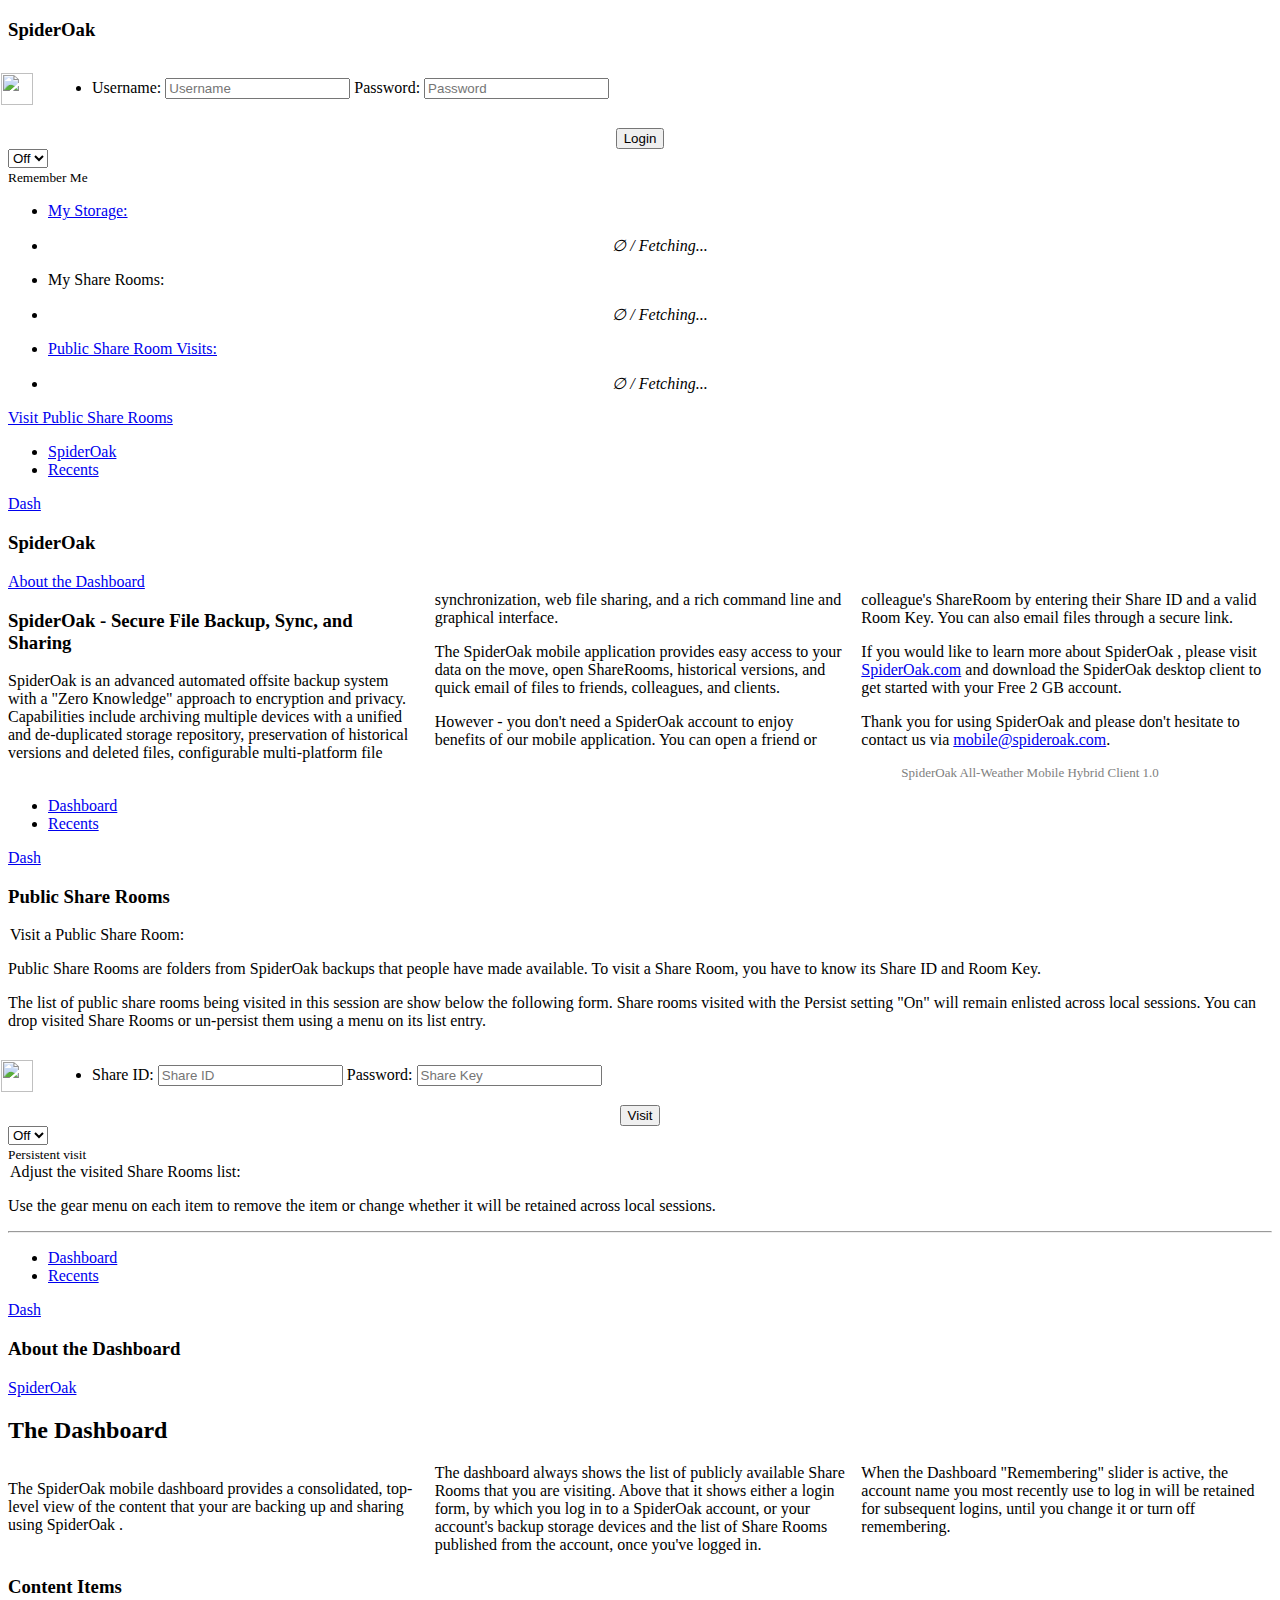
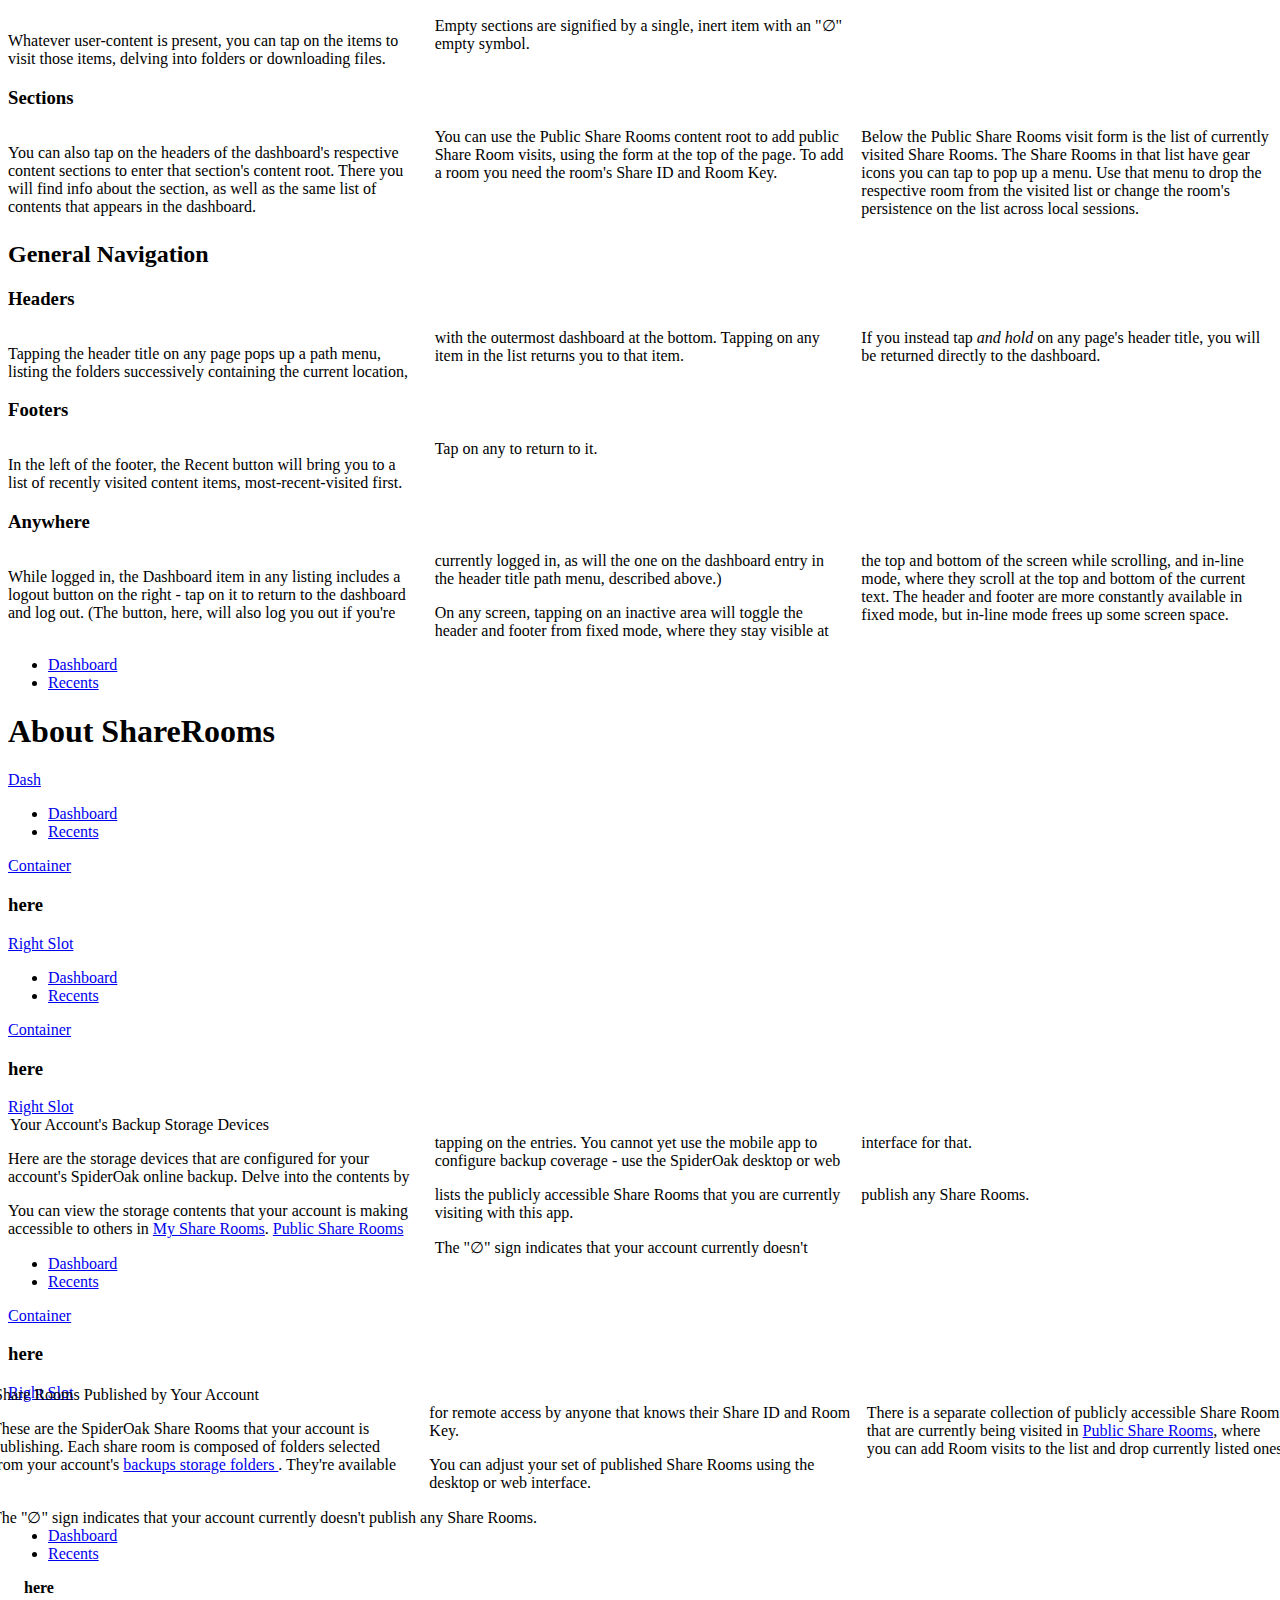
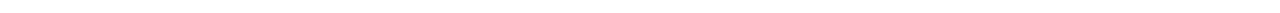
==== index.html @ 6d9c6171 "Migrate much of the screen-dimension scaling provisions to @media conditioned css." ====
<!DOCTYPE html>
<html lang="en">

<head>
  <meta charset="utf-8" />
  <title class="brand-title">SpiderOak</title>
  <!--[if lt IE 9]><script src="js_aux/html5.js"></script><![endif]-->
  <meta name="viewport"
        content="width=device-width, initial-scale=1 user-scalable=yes">
  <meta name="apple-mobile-web-app-capable" content="yes">
  <meta name="apple-mobile-web-app-status-bar-style"
        content="black-translucent">
  <link rel="apple-touch-icon" href="brand-images/brand_logo.png" />
  <link rel="apple-touch-icon-precomposed" href="brand-images/brand_logo.png" />
  <link rel="stylesheet" href="icons.css" />
  <link rel="stylesheet" href="css/themes/tweaks.css" />
  <link rel="stylesheet" href="css/themes/iphone.css" />
  <link rel="stylesheet" href="jquery.mobile-1.2.0_pre/jquery.mobile.structure.css"/>
  <script src="cordova-2.0.0.js"></script>
  <script src="jquery-1.7.2/jquery-1.7.2.js"></script>
  <script src="custom-scripting.js"></script>
  <script>
    if (window.device) {
        // Register function to report when PhoneGap device is ready:
        document.addEventListener("deviceready", onDeviceReady, false); }
    else {
        // ... or just do the report, PhoneGap isn't present:
        onDeviceReady(); }
  </script>
  <script src="js_aux/nibbler.min.js"></script>
  <script src="js_aux/misc.js"></script>
  <script src="jquery.mobile-1.2.0_pre/jquery.mobile.js"></script>
  <script src="brand.js"></script>
  <script src="SpiderOak.js"></script>
</head>

<body onload="so_init_manager.ready('DOM');">

  <div data-role="page" class="multiple-listviews" id="home" data-theme="a">
    <div data-role="header" data-position="fixed" data-theme="f">
      <a href="#logout" data-role="button" class="logout-button"
         data-theme="f" data-icon="delete" data-iconpos="notext"></a>
      <h3 class="header-title" data-theme="f">
        <span class="brand-title"> SpiderOak </span>
      </h3>
      <a alt="About the Dashboard" data-role="button"
         data-transition="slide"
         href="#about-dashboard" data-icon="info" data-iconpos="notext"></a>
    </div>

    <div class="nav-login-storage" data-role="content">
      <div class="login-section">
        <form method="POST" id="root-login-form" class="login-form">
          <table>
            <tr>
              <td> <img src="icons/dashboard.png"
                        class="form-icon">
              </td>
              <td width="100%">
                <ul data-role="listview" data-inset="true">
                  <li data-role="fieldcontain" class="ui-hide-label"
                      data-theme="g">
                    <label for="my_login_username">Username:</label>
                    <input type="text" name="username" id="my_login_username"
                           autocapitalize="off" autocorrect="off"
                           placeholder="Username"
                           value data-theme="a">
                    <label for="my_login_password"> Password:</label>
                    <input type="password" name="password"
                           id="my_login_password"
                           placeholder="Password" data-theme="a">
                  </li>
                </ul>
              </td>
            </tr>
          </table>
          <p class="compact-paragraph"/><!-- XXX -->
            <div class="ui-grid-a">
              <div class="ui-block-a" align="center">
                <input type="submit" data-inline="true" data-theme="b"
                       value="Login" name="Login">
              </div>
              <div class="ui-block-b" align="left">
                <div data-role="controlgroup">
                  <select name="slider" class="remember"
                          id="remember-me" data-role="slider"
                          data-mini="true">
	            <option value="off">Off</option default="true">
	            <option value="on">On</option>
                  </select><br/>
                  <label for="remember-me">
                    <small>
                      Remember Me
                    </small>
                  </label>
                </div>
              </div>
            </div>
        </form>
      </div>
      <div class="content-section">
          <ul data-role="listview" class="my-content-section my-content">
            <li data-theme="f" id="my-storage-leader" data-icon="info">
              <a alt="Storage Details" href="#" data-icon="info"
                 class="compact-vertical">
                My Storage: </a>
            </li>
          </ul>
          <ul data-role="listview" class="storage-list my-content"
              data-theme="c">
            <li align="center">
              <p> <em> &empty; / Fetching... </em> </p>
            </li>
          </ul>
          <ul data-role="listview" class="my-content-section my-content">
            <li id="my-rooms-leader"
                data-theme="f" data-icon="info">
              <a class="compact-vertical" alt="Original share rooms details"
                 data-icon="info">
                My Share Rooms: </a>
            </li>
          </ul>
          <ul data-role="listview" class="my-shares-list my-content"
              data-theme="c">
            <li align="center">
              <p> <em> &empty; / Fetching... </em> </p>
            </li>
          </ul>
          <ul data-role="listview" class="other-content">
            <li id="other-rooms-leader" data-iconpos="left"
                data-theme="f" data-icon="plus"> <!-- XXX Edit, not "+". -->
              <a href="#share-home" class="compact-vertical" alt="Edit"
                 data-iconpos="right">
                Public Share Room Visits:
              </a>
            </li>
          </ul>
          <ul data-role="listview" class="other-shares-list other-content"
              data-theme="c">
            <li align="center">
              <p> <em> &empty; / Fetching... </em> </p>
            </li>
          </ul>
      </div>
      <div id="other-rooms-button" class="other-no-content"
           data-theme="f">
        <a data-role="button" href="#share-home" alt="Edit" data-theme="f"
           data-icon="plus" data-iconpos="right">
          Visit Public Share Rooms
        </a>
      </div>
    </div>
    <div data-role="footer" data-position="fixed" data-theme="a">
      <div data-role="navbar">
        <ul>
          <li>
            <a href="#about-spideroak">
              <span class="brand-label"> SpiderOak </span>
            </a>
          </li>
          <li> <a href="#recents"> Recents </a> </li>
        </ul>
      </div>
    </div>
  </div>

  <div data-role="page" id="about-spideroak" data-theme="c">
    <div data-role="header" data-position="fixed" data-theme="f">
      <a href="#home" data-role="button"
         data-transition="reverse slide"
         data-icon="so-carat-l" data-iconpos="left" data-mini="true"
         alt="Dashboard"> Dash </a>
      <h3 class="header-title" data-theme="f">
        <span class="brand-title"> SpiderOak </span>
      </h3>
      <a alt="About the Dashboard" data-role="button" data-mini="true"
         data-transition="slide"
         href="#about-dashboard" data-icon="so-carat-r" data-iconpos="right">
        About the Dashboard</a>
    </div>
    <div data-role="content">
     <div class="spiel-columns">
      <h3>
        <span class="brand-label"> SpiderOak </span>
        - Secure File Backup, Sync, and Sharing
      </h3>
      <p> <span class="brand-label"> SpiderOak </span> is an advanced
        automated offsite backup system with a "Zero Knowledge" approach to
        encryption and privacy.  Capabilities include archiving multiple
        devices with a unified and de-duplicated storage repository,
        preservation of historical versions and deleted files, configurable
        multi-platform file synchronization, web file sharing, and a rich
        command line and graphical interface. </p>
      <p>The <span class="brand-label"> SpiderOak </span> mobile
        application provides easy access to your data on the move, open
        ShareRooms, historical versions, and quick email of files to
        friends, colleagues, and clients.</p>
      <p>However - you don't need a <span class="brand-label">
        SpiderOak </span> account to enjoy benefits of our mobile
        application. You can open a friend or colleague's ShareRoom by
        entering their Share ID and a valid Room Key. You can also email
        files through a secure link.</p>
      <p>If you would like to learn more about <span class="brand-title">
          SpiderOak </span>, please visit
        <a class="brand-service_home_link"
           target="_blank" href="https://spideroak.com">
          SpiderOak.com</a> and download the SpiderOak desktop client to
        get started with your Free 2 GB account.</p>
      <p>Thank you for using <span class="brand-title"> SpiderOak </span>
        and please don't hesitate to contact us via
        <a class="brand-service_support_link"
           href=mailto:mobile@spideroak.com
           target="_blank">mobile@spideroak.com</a>.
      </p>
      <ul class="subdued">
        <span class="brand-title"> SpiderOak </span>
        All-Weather Mobile Hybrid Client 1.0 </ul>
     </div>
    </div>
    <div data-role="footer" data-position="fixed" data-theme="a">
      <div data-role="navbar">
        <ul>
          <li> <a href="#home"> Dashboard </a> </li>
          <li> <a href="#recents"> Recents </a> </li>
        </ul>
      </div>
    </div>
  </div>

  <div data-role="page" id="share-home">
    <div data-role="header" data-position="fixed" data-theme="f">
      <a href="#home" data-icon="so-carat-l" data-role="button" data-mini="true"
         data-transition="slide" alt="Dashboard">
        Dash</a>
      <h3 class="header-title" data-theme="f"> Public Share Rooms </h3>
    </div>
    <div data-role="content">
      <div class="nav-visit-share">
        <form method="POST" class="login-form">
          <div data-role="collapsible" data-mini="true" data-theme="f"
               data-collapsed-icon="arrow-r" data-expanded-icon="arrow-d">
            <legend> Visit a Public Share Room: </legend>
            <p> Public Share Rooms are folders from
              <span class="brand-label"> SpiderOak </span> backups that
              people have made available.  To visit a Share Room, you have
              to know its Share ID and Room Key. </p>
            <p> The list of public share rooms being visited in this
              session are show below the following form.  Share rooms
              visited with the Persist setting "On" will remain enlisted
              across local sessions.  You can drop visited Share Rooms or
              un-persist them using a menu on its list entry. </p>
          </div>
          <table>
            <tr>
              <td> <img src="icons/room_public.png"
                        class="form-icon">
              </td>
              <td width="100%">
                <ul data-role="listview" data-inset="true">
                  <li data-role="fieldcontain" class="ui-hide-label"
                      data-theme="d">
                    <label for="my_share_id">Share ID:</label>
                    <input type="text" name="shareid" id="my_share_id"
                           autocapitalize="off" autocorrect="off"
                           placeholder="Share ID"
                           value data-theme="a">
                    <label for="my_login_password">Password:</label>
                    <input type="password" name="password"
                           id="my_login_password"
                           placeholder="Share Key">
                  </li>
                </ul>
              </td>
            </tr>
          </table>
          <div class="ui-grid-a" data-theme="a">
            <div class="ui-block-b" align="center">
              <input type="submit" data-inline="true" value="Visit"
                     name="Login" data-theme="b"/>
            </div>
            <div class="ui-block-b" align="left">
                <div data-role="controlgroup">
                  <select name="slider" id="retain-visit" class="remember"
                          data-role="slider"
                          data-mini="true">
	            <option value="off">Off</option default="true">
	            <option value="on">On</option>
                  </select><br/>
                  <label for="retain-visit">
                    <small>
                      Persistent visit
                    </small>
                  </label>
                </div>
            </div>
          </div>
        </form>
      </div>
      <div data-role="collapsible" data-mini="true" class="adjust-spiel"
           data-theme="f"
           data-collapsed-icon="arrow-r" data-expanded-icon="arrow-d">
        <legend> Adjust the visited Share Rooms list: </legend>
        <p> Use the gear menu on each item to remove the item or change
          whether it will be retained across local sessions. </p>
      </div>
      <hr class="page-content"/>
      <ul class="content-items page-content" data-role="listview">
      </ul>
    </div>
    <div data-role="footer" data-position="fixed" data-theme="a">
      <div data-role="navbar">
        <ul>
          <li> <a href="#home"> Dashboard </a> </li>
          <li> <a href="#recents"> Recents </a> </li>
        </ul>
      </div>
    </div>
  </div>

  <div data-role="page" id="about-dashboard" data-theme="c">
    <div data-role="header" data-position="fixed" data-theme="f">
      <a alt="About the Dashboard" data-role="button" data-mini="true"
         data-transition="reverse slide"
         href="#home" data-icon="so-carat-l" data-iconpos="left">
        Dash </a>
      <h3 class="header-title" data-theme="f">
        About the Dashboard </h3>
      <a href="#about-spideroak" data-role="button" data-mini="true"
         data-transition="slide"
         data-icon="so-carat-r" data-iconpos="right"
         alt="About..."><span class="brand-title"> SpiderOak </span> </a>
    </div>
    <div data-role="content">
      <h2> The Dashboard </h2>
      <div class="spiel-columns">
        <p> The <span class="brand-title"> SpiderOak </span> mobile
          dashboard provides a consolidated, top-level view of the content
          that your are backing up and sharing
          using <span class="brand-label"> SpiderOak </span>. </p>

        <p> The dashboard always shows the list of publicly available Share
          Rooms that you are visiting.  Above that it shows either a login
          form, by which you log in to a <span class="brand-label">
          SpiderOak </span> account, or your account's backup storage
          devices and the list of Share Rooms published from the account,
          once you've logged in.
        </p>
        <p> When the Dashboard "Remembering" slider is active, the account
          name you most recently use to log in will be retained for
          subsequent logins, until you change it or turn off
          remembering.</p>
      </div>

      <h3> Content Items </h3>
      <div class="spiel-columns">
        <p> Whatever user-content is present, you can tap on the items to
          visit those items, delving into folders or downloading
          files. Empty sections are signified by a single, inert item
          with an "&empty;" empty symbol.
        </p>
      </div>

      <h3> Sections </h3>
      <div class="spiel-columns">
        <p> You can also tap on the headers of the dashboard's respective
          content sections to enter that section's content root.  There you
          will find info about the section, as well as the same list of
          contents that appears in the dashboard. </p>
        <p> You can use the Public Share Rooms content root to add public
          Share Room visits, using the form at the top of the page. To add
          a room you need the room's Share ID and Room Key. </p>
        <p> Below the Public Share Rooms visit form is the list of
          currently visited Share Rooms.  The Share Rooms in that list have
          gear icons you can tap to pop up a menu. Use that menu to drop
          the respective room from the visited list or change the room's
          persistence on the list across local sessions. </p>
      </div>

      <h2> General Navigation </h2>

      <h3> Headers </h3>
      <div class="spiel-columns">
        <p> Tapping the header title on any page pops up a path menu,
          listing the folders successively containing the current
          location, with the outermost dashboard at the bottom.  Tapping
          on any item in the list returns you to that item. </p>
        <p> If you instead tap <em> and hold </em> on any page's header
          title, you will be returned directly to the dashboard. </p>
      </div>

      <h3> Footers </h3>
      <div class="spiel-columns">
        <p> In the left of the footer, the Recent button will bring you
          to a list of recently visited content items,
          most-recent-visited first.  Tap on any to return to it. </p>
      </div>

      <h3> Anywhere </h3>
      <div class="spiel-columns">
        <p> While logged in, the Dashboard item in any listing includes
          a <a href="#logout" alt="Logout now" data-mini="true"
               data-inline="true" data-role="button" data-icon="delete"
               data-iconpos="notext"> </a> logout button on the right - tap
          on it to return to the dashboard and log out.  (The button, here,
          will also log you out if you're currently logged in, as will the
          one on the dashboard entry in the header title path menu, described
          above.) </p>
        <p> On any screen, tapping on an inactive area will toggle the
          header and footer from fixed mode, where they stay visible at the
          top and bottom of the screen while scrolling, and in-line mode,
          where they scroll at the top and bottom of the current text. The
          header and footer are more constantly available in fixed mode,
          but in-line mode frees up some screen space. </p>
      </div>
    </div>
    <div data-role="footer" data-position="fixed" data-theme="a">
      <div data-role="navbar">
        <ul>
          <li> <a href="#home"> Dashboard </a> </li>
          <li> <a href="#recents"> Recents </a> </li>
        </ul>
      </div>
    </div>
  </div>

  <div data-role="page" id="share_about" data-theme="c">
    <div data-role="header" data-position="fixed">
    </div>
    <div data-role="content">
      <h1 class="header-title"> About ShareRooms </h1>
      <!-- XXX Get a spiel about Share Rooms -->
      <p></p>
      <a href="#share_home" data-inline="true" data-role="button">Dash</a>
    </div>
    <div data-role="footer" data-position="fixed" data-theme="a">
      <div data-role="navbar">
        <ul>
          <li> <a href="#home"> Dashboard </a> </li>
          <li> <a href="#recents"> Recents </a> </li>
        </ul>
      </div>
    </div>
  </div>

  <div data-role="page" id="content-page-template" data-theme="b">
    <div data-role="header" data-position="fixed" data-theme="f">
      <a href="#" class="header-left-slot"
         data-transition="reverse slide"
         data-icon="so-carat-l" data-role="button">
        Container</a>
      <h3 class="header-title" data-theme="f"> here </h3>
      <a href="#" class="header-right-slot" data-mini="true"
         data-transition="slide"
         data-icon="info" data-iconpos="notext">Right Slot
      </a>
    </div>
    <div data-role="content" data-theme="c">
      <ul class="content-items" data-role="listview"></ul>
    </div>
    <div data-role="footer" data-position="fixed" data-theme="a">
      <div data-role="navbar">
        <ul>
          <li> <a href="#home"> Dashboard </a> </li>
          <li> <a href="#recents"> Recents </a> </li>
        </ul>
      </div>
    </div>
  </div>

  <div data-role="page" id="storage-home" data-theme="b">
    <div data-role="header" data-position="fixed" data-theme="f">
      <a href="#" class="header-left-slot"
         data-transition="reverse slide"
         data-icon="so-carat-l" data-role="button">
        Container</a>
      <h3 class="header-title" data-theme="f"> here </h3>
      <a href="#" class="header-right-slot" data-mini="true"
         data-transition="slide"
         data-icon="info" data-iconpos="notext">Right Slot
      </a>
    </div>
    <div data-role="content" data-theme="c">
      <div data-role="collapsible" data-mini="true" data-theme="f"
           data-collapsed="false"
           data-collapsed-icon="arrow-r" data-expanded-icon="arrow-d">
        <legend> Your Account's Backup Storage Devices </legend>
        <div class="spiel-columns">
          <p> Here are the storage devices that are configured for your
            account's <span class="brand-label"> SpiderOak </span> online
            backup.  Delve into the contents by tapping on the entries.  You
            cannot yet use the mobile app to configure backup coverage - use
            the <span class="brand-label"> SpiderOak </span> desktop or web
            interface for that. </p>
        </div>
        <div class="spiel-columns">
          <p>You can view the storage contents that your account is making
            accessible to others in
            <a href="#" class="original_shares_root_url"> My Share Rooms</a>.
            <a href="#" class="public_shares_root_url"> Public Share
              Rooms</a> lists the publicly accessible Share Rooms
            that you are currently visiting with this app.</p>
          <p class="emptiness-message spiel-columns">The "&empty;" sign indicates
            that your account currently doesn't publish any Share
            Rooms.</p>
        </div>
      </div>
      <p/>
      <ul class="content-items" data-role="listview"></ul>
    </div>
    <div data-role="footer" data-position="fixed" data-theme="a">
      <div data-role="navbar">
        <ul>
          <li> <a href="#home"> Dashboard </a> </li>
          <li> <a href="#recents"> Recents </a> </li>
        </ul>
      </div>
    </div>
  </div>
  <div data-role="page" id="original-home" data-theme="b">
    <div data-role="header" data-position="fixed" data-theme="f">
      <a href="#" class="header-left-slot"
         data-transition="reverse slide"
         data-icon="so-carat-l" data-role="button">
        Container</a>
      <h3 class="header-title" data-theme="f"> here </h3>
      <a href="#" class="header-right-slot" data-mini="true"
         data-transition="slide"
         data-icon="info" data-iconpos="notext">Right Slot
      </a>
    </div>
    <div data-role="content" data-theme="c">
      <div class="spiel" data-role="collapsible" data-mini="true" data-theme="f"
           data-inset="true"
           data-collapsed="false"
           data-collapsed-icon="arrow-r" data-expanded-icon="arrow-d">
        <legend> Share Rooms Published by Your Account </legend>
        <div class="spiel-columns">
          <p> These are the <span class="brand-label"> SpiderOak </span>
            Share Rooms that your account is publishing. Each share room is
            composed of folders selected from your account's
            <a href="#" class="storage_root_url"> backups storage
              folders </a>.  They're available for remote access by anyone that
            knows their Share ID and Room Key. </p>
          <p> You can adjust your set of published Share Rooms using the
            desktop or web interface. </p>
          <p> There is a separate collection of publicly accessible Share
            Rooms that are currently being visited in
            <a href="#" class="public_shares_root_url"> Public Share
              Rooms</a>, where you can add Room visits to the list and drop
            currently listed ones.</p>
        </div>
        <div>
          <p class="emptiness-message">The "&empty;" sign indicates that your
            account currently doesn't publish any Share Rooms.</p>
        </div>
      </div>
      <p/>
      <ul class="content-items" data-role="listview"></ul>
    </div>
    <div data-role="footer" data-position="fixed" data-theme="a">
      <div data-role="navbar">
        <ul>
          <li> <a href="#home"> Dashboard </a> </li>
          <li> <a href="#recents"> Recents </a> </li>
        </ul>
      </div>
    </div>
  </div>

  <div data-role="page" id="menu-templates">
    <div data-role="popup" class="ui-popup" id="titled-choice-popup"
         data-corners="true" data-theme="d" data-overlay-theme="b">
      <a class="ui-btn-left close-button" data-role="button" alt="Close"
         data-theme="f"
         href="#" data-icon="back" title="Close" data-rel="back"
         data-iconpos="notext" data-mini="true"> </a>
      <div data-role="navbar" data-theme="d" width="100%">
        <h4 class="title my-popup-title"> here </h4>
      </div>
      <ul data-role="listview" data-inset="false">
      </ul>
    </div>
    <div data-role="popup" class="ui-popup" id="depth-path-popup"
         data-transition="slidedown"
         data-corners="true" data-theme="c" data-overlay-theme="b">
      <a class="ui-btn-left close-button" data-role="button" alt="Close"
         href="#" data-icon="back" title="Close" data-rel="back"
         data-iconpos="notext" data-mini="true" data-theme="f"> </a>
      <ul data-role="listview" data-inset="true">
      </ul>
    </div>
  </div>
</body>

</body>
</html>
---- css/themes/tweaks.css ----
#depth-path-popup {
 min-width: 300px;
}

.header-title > .ui-btn {
  margin: 0;
}
.ui-header > .ui-btn {
  margin-top: .1em !important;
}
.header-title .ui-btn-inner {
  border-color: transparent;
}
.header-title .ui-shadow {
  -moz-box-shadow: none !important;
  -webkit-box-shadow: none !important;
  box-shadow: none !important;
}
.ui-header .ui-btn-icon-left .ui-btn-inner,
.ui-header .ui-btn-icon-right .ui-btn-inner {
  padding-left: 20px !important;
}
.ui-header .ui-btn-left, .ui-header .ui-btn-right,
.ui-header .ui-btn-icon-notext {
  position: absolute;
  top: 8px !important;
}
/* */

@media (min-width: 401px) {
  .header-title-text {
    font-size: medium;
  }
}
@media (max-width: 400px) {
  .header-title-text {
    font-size: small;
  }
}
@media (min-height: 600px) {
  [data-role="footer"] .ui-btn {
    height: 58px;
  }
  [data-role="footer"] .ui-navbar li .ui-btn-icon-top .ui-btn-inner {
    padding-top: 40px;
  }
  .header-title .ui-btn-icon-right .ui-icon {
    margin-right: 5px !important;
    margin-left: 5px !important;
    padding-left: 2px !important;
  }
  .ui-header .ui-btn-icon-left .ui-icon {
    left: 2px !important;
  }
}
@media (max-height: 600px) {
  [data-role="footer"] .ui-btn {
    height: 2em; }
  [data-role="footer"] .ui-navbar li .ui-btn-icon-top .ui-btn-inner {
    padding-top: .6em; }
  [data-role="footer"] .ui-icon {
    display: none !important; }
}

[data-role=footer] .ui-icon {
  width: 36px !important;
  height: 36px !important;
  margin-left: -18px !important; }
.form-icon {
  width: 2em;
  height: 2em;
  vertical-align: top;
  margin-right: 15px;
  margin-left: -10px
}

.header-title .so-image-icon {
  margin-right: 3px;
  margin-left: -5px;
  vertical-align: top;
}
.so-image-icon {
  width: 16px;
  height: 16px;
  vertical-align: middle;
}
.ui-li-icon {
  margin-left: 10px;
}

.message-subject {
  font-style: italic;
}

.status-message {
  margin-bottom: -1em !important;
  font-weight: lighter !important;
/*  text-align: center !important; */
}
.error-status-message {
  color: firebrick !important;
}
.result-status-message {
  color: darkgreen !important;
}

[data-role="content"] > .spiel {
  margin-top: -1em !important;
}
[data-role="collapsible"].spiel {
  margin-top: -1em !important;
  margin-bottom: -1em !important;
  margin-right: -1em !important;
  margin-left: -1em !important;
}
.spiel-columns {
  column-width: 20em;
  -webkit-column-width: 20em;
  -moz-column-width: 20em;
}

.crushed-vertical {
  padding-top: 3px !important;
  padding-bottom: 3px !important;
}
.compact-vertical {
  padding-top: 6px !important;
  padding-bottom: 6px !important;
}

.my-popup-title {
  margin: 8px 1em 8px 1em !important;
}

.ui-popup-container {
  /* So popups aren't unnecessarily big */
  width: auto !important;
  min-height: 1em !important;
}

.subdued {
  color: gray;
  font-size: small;
}

.multiple-listviews .ui-content .ui-listview {
  /* Independently derived workaround for multiple-listviews spacing problem:
     https://github.com/jquery/jquery-mobile/issues/1204 */
  margin: -1px -15px -1px -15px !important;
}
/* I couldn't get .multiple-listviews right on the items, so I use this to
   compensate in the login form.  Argh. */
.compact-paragraph {
  margin: 10px; }

.empty-sign {
  color: gray !important;
}
---- css/themes/iphone.css ----
/*
* jQuery Mobile Framework 1.1.0
* http://jquerymobile.com
*
* Copyright 2011 (c) jQuery Project
* Dual licensed under the MIT or GPL Version 2 licenses.
* http://jquery.org/license
*
*/
/* Swatches */

/* A
-----------------------------------------------------------------------------------------------------------*/

.ui-bar-a {
	border: 1px solid #ffffff /*{a-bar-border}*/;
	background: #ffffff /*{a-bar-background-color}*/;
	color: #000000 /*{a-bar-color}*/;
	font-weight: bold;
	text-shadow: 0 /*{a-bar-shadow-x}*/ -1px /*{a-bar-shadow-y}*/ 1px /*{a-bar-shadow-radius}*/ #eeeeee /*{a-bar-shadow-color}*/;
	background-image: -webkit-gradient(linear, left top, left bottom, from( #FFFFFF /*{a-bar-background-start}*/), to( #ffffff /*{a-bar-background-end}*/)); /* Saf4+, Chrome */
	background-image: -webkit-linear-gradient( #FFFFFF /*{a-bar-background-start}*/, #ffffff /*{a-bar-background-end}*/); /* Chrome 10+, Saf5.1+ */
	background-image:    -moz-linear-gradient( #FFFFFF /*{a-bar-background-start}*/, #ffffff /*{a-bar-background-end}*/); /* FF3.6 */
	background-image:     -ms-linear-gradient( #FFFFFF /*{a-bar-background-start}*/, #ffffff /*{a-bar-background-end}*/); /* IE10 */
	background-image:      -o-linear-gradient( #FFFFFF /*{a-bar-background-start}*/, #ffffff /*{a-bar-background-end}*/); /* Opera 11.10+ */
	background-image:         linear-gradient( #FFFFFF /*{a-bar-background-start}*/, #ffffff /*{a-bar-background-end}*/);
}

.ui-bar-a .ui-link-inherit {
	color: #000000 /*{a-bar-color}*/;
}
.ui-bar-a .ui-link {
	color: #7cc4e7 /*{a-bar-link-color}*/;
	font-weight: bold;
}

.ui-bar-a .ui-link:hover {
	color: #2489CE /*{a-bar-link-hover}*/;
}

.ui-bar-a .ui-link:active {
	color: #2489CE /*{a-bar-link-active}*/;
}

.ui-bar-a .ui-link:visited {
    color: #2489CE /*{a-bar-link-visited}*/;
}

.ui-bar-a,
.ui-bar-a input,
.ui-bar-a select,
.ui-bar-a textarea,
.ui-bar-a button {
	 font-family: Helvetica, Arial, sans-serif /*{global-font-family}*/;
}
.ui-body-a,
.ui-overlay-a {
	border: 1px solid #8c8c8c /*{a-body-border}*/;
	color: #000000 /*{a-body-color}*/;
	text-shadow: 0 /*{a-body-shadow-x}*/ 1px /*{a-body-shadow-y}*/ 1px /*{a-body-shadow-radius}*/ #eeeeee /*{a-body-shadow-color}*/;
	background: #ffffff /*{a-body-background-color}*/;
	background-image: -webkit-gradient(linear, left top, left bottom, from( #FFFFFF /*{a-body-background-start}*/), to( #ffffff /*{a-body-background-end}*/)); /* Saf4+, Chrome */
	background-image: -webkit-linear-gradient( #FFFFFF /*{a-body-background-start}*/, #ffffff /*{a-body-background-end}*/); /* Chrome 10+, Saf5.1+ */
	background-image:    -moz-linear-gradient( #FFFFFF /*{a-body-background-start}*/, #ffffff /*{a-body-background-end}*/); /* FF3.6 */
	background-image:     -ms-linear-gradient( #FFFFFF /*{a-body-background-start}*/, #ffffff /*{a-body-background-end}*/); /* IE10 */
	background-image:      -o-linear-gradient( #FFFFFF /*{a-body-background-start}*/, #ffffff /*{a-body-background-end}*/); /* Opera 11.10+ */
	background-image:         linear-gradient( #FFFFFF /*{a-body-background-start}*/, #ffffff /*{a-body-background-end}*/);
}
.ui-overlay-a {
	background-image: none;
	border-width: 0;
}
.ui-body-a,
.ui-body-a input,
.ui-body-a select,
.ui-body-a textarea,
.ui-body-a button {
	 font-family: Helvetica, Arial, sans-serif /*{global-font-family}*/;
}

.ui-body-a .ui-link-inherit {
	color: #000000 /*{a-body-color}*/;
}

.ui-body-a .ui-link {
	color: #2489CE /*{a-body-link-color}*/;
	font-weight: bold;
}

.ui-body-a .ui-link:hover {
	color: #2489CE /*{a-body-link-hover}*/;
}

.ui-body-a .ui-link:active {
	color: #2489CE /*{a-body-link-active}*/;
}

.ui-body-a .ui-link:visited {
    color: #2489CE /*{a-body-link-visited}*/;
}

.ui-btn-up-a {
	border: 1px solid #555 /*{a-bup-border}*/;
	background: #333 /*{a-bup-background-color}*/;
	font-weight: bold;
	color: #fff /*{a-bup-color}*/;
	text-shadow: 0 /*{a-bup-shadow-x}*/ 1px /*{a-bup-shadow-y}*/ 1px /*{a-bup-shadow-radius}*/ #111 /*{a-bup-shadow-color}*/;
	background-image: -webkit-gradient(linear, left top, left bottom, from( #444444 /*{a-bup-background-start}*/), to( #2d2d2d /*{a-bup-background-end}*/)); /* Saf4+, Chrome */
	background-image: -webkit-linear-gradient( #444444 /*{a-bup-background-start}*/, #2d2d2d /*{a-bup-background-end}*/); /* Chrome 10+, Saf5.1+ */
	background-image:    -moz-linear-gradient( #444444 /*{a-bup-background-start}*/, #2d2d2d /*{a-bup-background-end}*/); /* FF3.6 */
	background-image:     -ms-linear-gradient( #444444 /*{a-bup-background-start}*/, #2d2d2d /*{a-bup-background-end}*/); /* IE10 */
	background-image:      -o-linear-gradient( #444444 /*{a-bup-background-start}*/, #2d2d2d /*{a-bup-background-end}*/); /* Opera 11.10+ */
	background-image:         linear-gradient( #444444 /*{a-bup-background-start}*/, #2d2d2d /*{a-bup-background-end}*/);
}
.ui-btn-up-a a.ui-link-inherit {
	color: #fff /*{a-bup-color}*/;
}

.ui-btn-hover-a {
	border: 1px solid #000 /*{a-bhover-border}*/;
	background: #444444 /*{a-bhover-background-color}*/;
	font-weight: bold;
	color: #fff /*{a-bhover-color}*/;
	text-shadow: 0 /*{a-bhover-shadow-x}*/ 1px /*{a-bhover-shadow-y}*/ 1px /*{a-bhover-shadow-radius}*/ #111 /*{a-bhover-shadow-color}*/;
	background-image: -webkit-gradient(linear, left top, left bottom, from( #555555 /*{a-bhover-background-start}*/), to( #383838 /*{a-bhover-background-end}*/)); /* Saf4+, Chrome */
	background-image: -webkit-linear-gradient( #555555 /*{a-bhover-background-start}*/, #383838 /*{a-bhover-background-end}*/); /* Chrome 10+, Saf5.1+ */
	background-image:    -moz-linear-gradient( #555555 /*{a-bhover-background-start}*/, #383838 /*{a-bhover-background-end}*/); /* FF3.6 */
	background-image:     -ms-linear-gradient( #555555 /*{a-bhover-background-start}*/, #383838 /*{a-bhover-background-end}*/); /* IE10 */
	background-image:      -o-linear-gradient( #555555 /*{a-bhover-background-start}*/, #383838 /*{a-bhover-background-end}*/); /* Opera 11.10+ */
	background-image:         linear-gradient( #555555 /*{a-bhover-background-start}*/, #383838 /*{a-bhover-background-end}*/);
}
.ui-btn-hover-a a.ui-link-inherit {
	color: #fff /*{a-bhover-color}*/;
}
.ui-btn-down-a {
	border: 1px solid #000 /*{a-bdown-border}*/;
	background: #222 /*{a-bdown-background-color}*/;
	font-weight: bold;
	color: #fff /*{a-bdown-color}*/;
	text-shadow: 0 /*{a-bdown-shadow-x}*/ 1px /*{a-bdown-shadow-y}*/ 1px /*{a-bdown-shadow-radius}*/ #111 /*{a-bdown-shadow-color}*/;
	background-image: -webkit-gradient(linear, left top, left bottom, from( #202020 /*{a-bdown-background-start}*/), to( #2c2c2c /*{a-bdown-background-end}*/)); /* Saf4+, Chrome */
	background-image: -webkit-linear-gradient( #202020 /*{a-bdown-background-start}*/, #2c2c2c /*{a-bdown-background-end}*/); /* Chrome 10+, Saf5.1+ */
	background-image:    -moz-linear-gradient( #202020 /*{a-bdown-background-start}*/, #2c2c2c /*{a-bdown-background-end}*/); /* FF3.6 */
	background-image:     -ms-linear-gradient( #202020 /*{a-bdown-background-start}*/, #2c2c2c /*{a-bdown-background-end}*/); /* IE10 */
	background-image:      -o-linear-gradient( #202020 /*{a-bdown-background-start}*/, #2c2c2c /*{a-bdown-background-end}*/); /* Opera 11.10+ */
	background-image:         linear-gradient( #202020 /*{a-bdown-background-start}*/, #2c2c2c /*{a-bdown-background-end}*/);
}
.ui-btn-down-a a.ui-link-inherit {
	color: #fff /*{a-bdown-color}*/;
}
.ui-btn-up-a,
.ui-btn-hover-a,
.ui-btn-down-a {
	 font-family: Helvetica, Arial, sans-serif /*{global-font-family}*/;
	text-decoration: none;
}

/* B
-----------------------------------------------------------------------------------------------------------*/

.ui-bar-b {
	border: 1px solid #456f9a /*{b-bar-border}*/;
	background: #5e87b0 /*{b-bar-background-color}*/;
	color: #fff /*{b-bar-color}*/;
	font-weight: bold;
	text-shadow: 0 /*{b-bar-shadow-x}*/ 1px /*{b-bar-shadow-y}*/ 1px /*{b-bar-shadow-radius}*/ #3e6790 /*{b-bar-shadow-color}*/;
	background-image: -webkit-gradient(linear, left top, left bottom, from( #6facd5 /*{b-bar-background-start}*/), to( #497bae /*{b-bar-background-end}*/)); /* Saf4+, Chrome */
	background-image: -webkit-linear-gradient( #6facd5 /*{b-bar-background-start}*/, #497bae /*{b-bar-background-end}*/); /* Chrome 10+, Saf5.1+ */
	background-image:    -moz-linear-gradient( #6facd5 /*{b-bar-background-start}*/, #497bae /*{b-bar-background-end}*/); /* FF3.6 */
	background-image:     -ms-linear-gradient( #6facd5 /*{b-bar-background-start}*/, #497bae /*{b-bar-background-end}*/); /* IE10 */
	background-image:      -o-linear-gradient( #6facd5 /*{b-bar-background-start}*/, #497bae /*{b-bar-background-end}*/); /* Opera 11.10+ */
	background-image:         linear-gradient( #6facd5 /*{b-bar-background-start}*/, #497bae /*{b-bar-background-end}*/);
}

.ui-bar-b .ui-link-inherit {
	color: #fff /*{b-bar-color}*/;
}
.ui-bar-b .ui-link {
	color: #ddf0f8 /*{b-bar-link-color}*/;
	font-weight: bold;
}

.ui-bar-b .ui-link:hover {
	color: #ddf0f8 /*{b-bar-link-hover}*/;
}

.ui-bar-b .ui-link:active {
	color: #ddf0f8 /*{b-bar-link-active}*/;
}

.ui-bar-b .ui-link:visited {
    color: #ddf0f8 /*{b-bar-link-visited}*/;
}

.ui-bar-b,
.ui-bar-b input,
.ui-bar-b select,
.ui-bar-b textarea,
.ui-bar-b button {
	 font-family: Helvetica, Arial, sans-serif /*{global-font-family}*/;
}
.ui-body-b,
.ui-overlay-b {
	border: 1px solid #999 /*{b-body-border}*/;
	color: #333333 /*{b-body-color}*/;
	text-shadow: 0 /*{b-body-shadow-x}*/ 1px /*{b-body-shadow-y}*/ 0 /*{b-body-shadow-radius}*/ #fff /*{b-body-shadow-color}*/;
	background: #f3f3f3 /*{b-body-background-color}*/;
	background-image: -webkit-gradient(linear, left top, left bottom, from( #ddd /*{b-body-background-start}*/), to( #ccc /*{b-body-background-end}*/)); /* Saf4+, Chrome */
	background-image: -webkit-linear-gradient( #ddd /*{b-body-background-start}*/, #ccc /*{b-body-background-end}*/); /* Chrome 10+, Saf5.1+ */
	background-image:    -moz-linear-gradient( #ddd /*{b-body-background-start}*/, #ccc /*{b-body-background-end}*/); /* FF3.6 */
	background-image:     -ms-linear-gradient( #ddd /*{b-body-background-start}*/, #ccc /*{b-body-background-end}*/); /* IE10 */
	background-image:      -o-linear-gradient( #ddd /*{b-body-background-start}*/, #ccc /*{b-body-background-end}*/); /* Opera 11.10+ */
	background-image:         linear-gradient( #ddd /*{b-body-background-start}*/, #ccc /*{b-body-background-end}*/);
}
.ui-overlay-b {
	background-image: none;
	border-width: 0;
}
.ui-body-b,
.ui-body-b input,
.ui-body-b select,
.ui-body-b textarea,
.ui-body-b button {
	 font-family: Helvetica, Arial, sans-serif /*{global-font-family}*/;
}

.ui-body-b .ui-link-inherit {
	color: #333333 /*{b-body-color}*/;
}

.ui-body-b .ui-link {
	color: #2489CE /*{b-body-link-color}*/;
	font-weight: bold;
}

.ui-body-b .ui-link:hover {
	color: #2489CE /*{b-body-link-hover}*/;
}

.ui-body-b .ui-link:active {
	color: #2489CE /*{b-body-link-active}*/;
}

.ui-body-b .ui-link:visited {
    color: #2489CE /*{b-body-link-visited}*/;
}

.ui-btn-up-b {
	border: 1px solid #044062 /*{b-bup-border}*/;
	background: #396b9e /*{b-bup-background-color}*/;
	font-weight: bold;
	color: #fff /*{b-bup-color}*/;
	text-shadow: 0 /*{b-bup-shadow-x}*/ 1px /*{b-bup-shadow-y}*/ 1px /*{b-bup-shadow-radius}*/ #194b7e /*{b-bup-shadow-color}*/;
	background-image: -webkit-gradient(linear, left top, left bottom, from( #5f9cc5 /*{b-bup-background-start}*/), to( #396b9e /*{b-bup-background-end}*/)); /* Saf4+, Chrome */
	background-image: -webkit-linear-gradient( #5f9cc5 /*{b-bup-background-start}*/, #396b9e /*{b-bup-background-end}*/); /* Chrome 10+, Saf5.1+ */
	background-image:    -moz-linear-gradient( #5f9cc5 /*{b-bup-background-start}*/, #396b9e /*{b-bup-background-end}*/); /* FF3.6 */
	background-image:     -ms-linear-gradient( #5f9cc5 /*{b-bup-background-start}*/, #396b9e /*{b-bup-background-end}*/); /* IE10 */
	background-image:      -o-linear-gradient( #5f9cc5 /*{b-bup-background-start}*/, #396b9e /*{b-bup-background-end}*/); /* Opera 11.10+ */
	background-image:         linear-gradient( #5f9cc5 /*{b-bup-background-start}*/, #396b9e /*{b-bup-background-end}*/);
}
.ui-btn-up-b a.ui-link-inherit {
	color: #fff /*{b-bup-color}*/;
}

.ui-btn-hover-b {
	border: 1px solid #00415e /*{b-bhover-border}*/;
	background: #4b88b6 /*{b-bhover-background-color}*/;
	font-weight: bold;
	color: #fff /*{b-bhover-color}*/;
	text-shadow: 0 /*{b-bhover-shadow-x}*/ 1px /*{b-bhover-shadow-y}*/ 1px /*{b-bhover-shadow-radius}*/ #194b7e /*{b-bhover-shadow-color}*/;
	background-image: -webkit-gradient(linear, left top, left bottom, from( #6facd5 /*{b-bhover-background-start}*/), to( #4272a4 /*{b-bhover-background-end}*/)); /* Saf4+, Chrome */
	background-image: -webkit-linear-gradient( #6facd5 /*{b-bhover-background-start}*/, #4272a4 /*{b-bhover-background-end}*/); /* Chrome 10+, Saf5.1+ */
	background-image:    -moz-linear-gradient( #6facd5 /*{b-bhover-background-start}*/, #4272a4 /*{b-bhover-background-end}*/); /* FF3.6 */
	background-image:     -ms-linear-gradient( #6facd5 /*{b-bhover-background-start}*/, #4272a4 /*{b-bhover-background-end}*/); /* IE10 */
	background-image:      -o-linear-gradient( #6facd5 /*{b-bhover-background-start}*/, #4272a4 /*{b-bhover-background-end}*/); /* Opera 11.10+ */
	background-image:         linear-gradient( #6facd5 /*{b-bhover-background-start}*/, #4272a4 /*{b-bhover-background-end}*/);
}
.ui-btn-hover-b a.ui-link-inherit {
	color: #fff /*{b-bhover-color}*/;
}
.ui-btn-down-b {
	border: 1px solid #225377 /*{b-bdown-border}*/;
	background: #4e89c5 /*{b-bdown-background-color}*/;
	font-weight: bold;
	color: #fff /*{b-bdown-color}*/;
	text-shadow: 0 /*{b-bdown-shadow-x}*/ 1px /*{b-bdown-shadow-y}*/ 1px /*{b-bdown-shadow-radius}*/ #194b7e /*{b-bdown-shadow-color}*/;
	background-image: -webkit-gradient(linear, left top, left bottom, from( #295b8e /*{b-bdown-background-start}*/), to( #3e79b5 /*{b-bdown-background-end}*/)); /* Saf4+, Chrome */
	background-image: -webkit-linear-gradient( #295b8e /*{b-bdown-background-start}*/, #3e79b5 /*{b-bdown-background-end}*/); /* Chrome 10+, Saf5.1+ */
	background-image:    -moz-linear-gradient( #295b8e /*{b-bdown-background-start}*/, #3e79b5 /*{b-bdown-background-end}*/); /* FF3.6 */
	background-image:     -ms-linear-gradient( #295b8e /*{b-bdown-background-start}*/, #3e79b5 /*{b-bdown-background-end}*/); /* IE10 */
	background-image:      -o-linear-gradient( #295b8e /*{b-bdown-background-start}*/, #3e79b5 /*{b-bdown-background-end}*/); /* Opera 11.10+ */
	background-image:         linear-gradient( #295b8e /*{b-bdown-background-start}*/, #3e79b5 /*{b-bdown-background-end}*/);
}
.ui-btn-down-b a.ui-link-inherit {
	color: #fff /*{b-bdown-color}*/;
}
.ui-btn-up-b,
.ui-btn-hover-b,
.ui-btn-down-b {
	 font-family: Helvetica, Arial, sans-serif /*{global-font-family}*/;
	text-decoration: none;
}



/* C
-----------------------------------------------------------------------------------------------------------*/

.ui-bar-c {
	border: 1px solid #B3B3B3 /*{c-bar-border}*/;
	background: #eeeeee /*{c-bar-background-color}*/;
	color: #3E3E3E /*{c-bar-color}*/;
	font-weight: bold;
	text-shadow: 0 /*{c-bar-shadow-x}*/ 1px /*{c-bar-shadow-y}*/ 1px /*{c-bar-shadow-radius}*/ #fff /*{c-bar-shadow-color}*/;
	background-image: -webkit-gradient(linear, left top, left bottom, from( #f0f0f0 /*{c-bar-background-start}*/), to( #ddd /*{c-bar-background-end}*/)); /* Saf4+, Chrome */
	background-image: -webkit-linear-gradient( #f0f0f0 /*{c-bar-background-start}*/, #ddd /*{c-bar-background-end}*/); /* Chrome 10+, Saf5.1+ */
	background-image:    -moz-linear-gradient( #f0f0f0 /*{c-bar-background-start}*/, #ddd /*{c-bar-background-end}*/); /* FF3.6 */
	background-image:     -ms-linear-gradient( #f0f0f0 /*{c-bar-background-start}*/, #ddd /*{c-bar-background-end}*/); /* IE10 */
	background-image:      -o-linear-gradient( #f0f0f0 /*{c-bar-background-start}*/, #ddd /*{c-bar-background-end}*/); /* Opera 11.10+ */
	background-image:         linear-gradient( #f0f0f0 /*{c-bar-background-start}*/, #ddd /*{c-bar-background-end}*/);
}

.ui-bar-c .ui-link-inherit {
	color: #3E3E3E /*{c-bar-color}*/;
}
.ui-bar-c .ui-link {
	color: #7cc4e7 /*{c-bar-link-color}*/;
	font-weight: bold;
}

.ui-bar-c .ui-link:hover {
	color: #2489CE /*{c-bar-link-hover}*/;
}

.ui-bar-c .ui-link:active {
	color: #2489CE /*{c-bar-link-active}*/;
}

.ui-bar-c .ui-link:visited {
    color: #2489CE /*{c-bar-link-visited}*/;
}

.ui-bar-c,
.ui-bar-c input,
.ui-bar-c select,
.ui-bar-c textarea,
.ui-bar-c button {
	 font-family: Helvetica, Arial, sans-serif /*{global-font-family}*/;
}
.ui-body-c,
.ui-overlay-c {
	border: 1px solid #aaa /*{c-body-border}*/;
	color: #333333 /*{c-body-color}*/;
	text-shadow: 0 /*{c-body-shadow-x}*/ 1px /*{c-body-shadow-y}*/ 0 /*{c-body-shadow-radius}*/ #fff /*{c-body-shadow-color}*/;
	background: #f9f9f9 /*{c-body-background-color}*/;
	background-image: -webkit-gradient(linear, left top, left bottom, from( #f9f9f9 /*{c-body-background-start}*/), to( #eeeeee /*{c-body-background-end}*/)); /* Saf4+, Chrome */
	background-image: -webkit-linear-gradient( #f9f9f9 /*{c-body-background-start}*/, #eeeeee /*{c-body-background-end}*/); /* Chrome 10+, Saf5.1+ */
	background-image:    -moz-linear-gradient( #f9f9f9 /*{c-body-background-start}*/, #eeeeee /*{c-body-background-end}*/); /* FF3.6 */
	background-image:     -ms-linear-gradient( #f9f9f9 /*{c-body-background-start}*/, #eeeeee /*{c-body-background-end}*/); /* IE10 */
	background-image:      -o-linear-gradient( #f9f9f9 /*{c-body-background-start}*/, #eeeeee /*{c-body-background-end}*/); /* Opera 11.10+ */
	background-image:         linear-gradient( #f9f9f9 /*{c-body-background-start}*/, #eeeeee /*{c-body-background-end}*/);
}
.ui-overlay-c {
	background-image: none;
	border-width: 0;
}
.ui-body-c,
.ui-body-c input,
.ui-body-c select,
.ui-body-c textarea,
.ui-body-c button {
	 font-family: Helvetica, Arial, sans-serif /*{global-font-family}*/;
}

.ui-body-c .ui-link-inherit {
	color: #333333 /*{c-body-color}*/;
}

.ui-body-c .ui-link {
	color: #2489CE /*{c-body-link-color}*/;
	font-weight: bold;
}

.ui-body-c .ui-link:hover {
	color: #2489CE /*{c-body-link-hover}*/;
}

.ui-body-c .ui-link:active {
	color: #2489CE /*{c-body-link-active}*/;
}

.ui-body-c .ui-link:visited {
    color: #2489CE /*{c-body-link-visited}*/;
}

.ui-btn-up-c {
	border: 1px solid #ccc /*{c-bup-border}*/;
	background: #eee /*{c-bup-background-color}*/;
	font-weight: bold;
	color: #2F3E46 /*{c-bup-color}*/;
	text-shadow: 0 /*{c-bup-shadow-x}*/ 1px /*{c-bup-shadow-y}*/ 0 /*{c-bup-shadow-radius}*/ #ffffff /*{c-bup-shadow-color}*/;
	background-image: -webkit-gradient(linear, left top, left bottom, from( #ffffff /*{c-bup-background-start}*/), to( #f1f1f1 /*{c-bup-background-end}*/)); /* Saf4+, Chrome */
	background-image: -webkit-linear-gradient( #ffffff /*{c-bup-background-start}*/, #f1f1f1 /*{c-bup-background-end}*/); /* Chrome 10+, Saf5.1+ */
	background-image:    -moz-linear-gradient( #ffffff /*{c-bup-background-start}*/, #f1f1f1 /*{c-bup-background-end}*/); /* FF3.6 */
	background-image:     -ms-linear-gradient( #ffffff /*{c-bup-background-start}*/, #f1f1f1 /*{c-bup-background-end}*/); /* IE10 */
	background-image:      -o-linear-gradient( #ffffff /*{c-bup-background-start}*/, #f1f1f1 /*{c-bup-background-end}*/); /* Opera 11.10+ */
	background-image:         linear-gradient( #ffffff /*{c-bup-background-start}*/, #f1f1f1 /*{c-bup-background-end}*/);
}
.ui-btn-up-c a.ui-link-inherit {
	color: #2F3E46 /*{c-bup-color}*/;
}

.ui-btn-hover-c {
	border: 1px solid #bbb /*{c-bhover-border}*/;
	background: #dfdfdf /*{c-bhover-background-color}*/;
	font-weight: bold;
	color: #2F3E46 /*{c-bhover-color}*/;
	text-shadow: 0 /*{c-bhover-shadow-x}*/ 1px /*{c-bhover-shadow-y}*/ 0 /*{c-bhover-shadow-radius}*/ #ffffff /*{c-bhover-shadow-color}*/;
	background-image: -webkit-gradient(linear, left top, left bottom, from( #f6f6f6 /*{c-bhover-background-start}*/), to( #e0e0e0 /*{c-bhover-background-end}*/)); /* Saf4+, Chrome */
	background-image: -webkit-linear-gradient( #f6f6f6 /*{c-bhover-background-start}*/, #e0e0e0 /*{c-bhover-background-end}*/); /* Chrome 10+, Saf5.1+ */
	background-image:    -moz-linear-gradient( #f6f6f6 /*{c-bhover-background-start}*/, #e0e0e0 /*{c-bhover-background-end}*/); /* FF3.6 */
	background-image:     -ms-linear-gradient( #f6f6f6 /*{c-bhover-background-start}*/, #e0e0e0 /*{c-bhover-background-end}*/); /* IE10 */
	background-image:      -o-linear-gradient( #f6f6f6 /*{c-bhover-background-start}*/, #e0e0e0 /*{c-bhover-background-end}*/); /* Opera 11.10+ */
	background-image:         linear-gradient( #f6f6f6 /*{c-bhover-background-start}*/, #e0e0e0 /*{c-bhover-background-end}*/);
}
.ui-btn-hover-c a.ui-link-inherit {
	color: #2F3E46 /*{c-bhover-color}*/;
}
.ui-btn-down-c {
	border: 1px solid #bbb /*{c-bdown-border}*/;
	background: #d6d6d6 /*{c-bdown-background-color}*/;
	font-weight: bold;
	color: #2F3E46 /*{c-bdown-color}*/;
	text-shadow: 0 /*{c-bdown-shadow-x}*/ 1px /*{c-bdown-shadow-y}*/ 0 /*{c-bdown-shadow-radius}*/ #ffffff /*{c-bdown-shadow-color}*/;
	background-image: -webkit-gradient(linear, left top, left bottom, from( #d0d0d0 /*{c-bdown-background-start}*/), to( #dfdfdf /*{c-bdown-background-end}*/)); /* Saf4+, Chrome */
	background-image: -webkit-linear-gradient( #d0d0d0 /*{c-bdown-background-start}*/, #dfdfdf /*{c-bdown-background-end}*/); /* Chrome 10+, Saf5.1+ */
	background-image:    -moz-linear-gradient( #d0d0d0 /*{c-bdown-background-start}*/, #dfdfdf /*{c-bdown-background-end}*/); /* FF3.6 */
	background-image:     -ms-linear-gradient( #d0d0d0 /*{c-bdown-background-start}*/, #dfdfdf /*{c-bdown-background-end}*/); /* IE10 */
	background-image:      -o-linear-gradient( #d0d0d0 /*{c-bdown-background-start}*/, #dfdfdf /*{c-bdown-background-end}*/); /* Opera 11.10+ */
	background-image:         linear-gradient( #d0d0d0 /*{c-bdown-background-start}*/, #dfdfdf /*{c-bdown-background-end}*/);
}
.ui-btn-down-c a.ui-link-inherit {
	color: #2F3E46 /*{c-bdown-color}*/;
}
.ui-btn-up-c,
.ui-btn-hover-c,
.ui-btn-down-c {
	 font-family: Helvetica, Arial, sans-serif /*{global-font-family}*/;
	text-decoration: none;
}



/* D
-----------------------------------------------------------------------------------------------------------*/

.ui-bar-d {
	border: 1px solid #bbb /*{d-bar-border}*/;
	background: #bbb /*{d-bar-background-color}*/;
	color: #333333 /*{d-bar-color}*/;
	font-weight: bold;
	text-shadow: 0 /*{d-bar-shadow-x}*/ 1px /*{d-bar-shadow-y}*/ 0 /*{d-bar-shadow-radius}*/ #eee /*{d-bar-shadow-color}*/;
	background-image: -webkit-gradient(linear, left top, left bottom, from( #ddd /*{d-bar-background-start}*/), to( #bbb /*{d-bar-background-end}*/)); /* Saf4+, Chrome */
	background-image: -webkit-linear-gradient( #ddd /*{d-bar-background-start}*/, #bbb /*{d-bar-background-end}*/); /* Chrome 10+, Saf5.1+ */
	background-image:    -moz-linear-gradient( #ddd /*{d-bar-background-start}*/, #bbb /*{d-bar-background-end}*/); /* FF3.6 */
	background-image:     -ms-linear-gradient( #ddd /*{d-bar-background-start}*/, #bbb /*{d-bar-background-end}*/); /* IE10 */
	background-image:      -o-linear-gradient( #ddd /*{d-bar-background-start}*/, #bbb /*{d-bar-background-end}*/); /* Opera 11.10+ */
	background-image:         linear-gradient( #ddd /*{d-bar-background-start}*/, #bbb /*{d-bar-background-end}*/);
}

.ui-bar-d .ui-link-inherit {
	color: #333333 /*{d-bar-color}*/;
}
.ui-bar-d .ui-link {
	color: #2489CE /*{d-bar-link-color}*/;
	font-weight: bold;
}

.ui-bar-d .ui-link:hover {
	color: #2489CE /*{d-bar-link-hover}*/;
}

.ui-bar-d .ui-link:active {
	color: #2489CE /*{d-bar-link-active}*/;
}

.ui-bar-d .ui-link:visited {
    color: #2489CE /*{d-bar-link-visited}*/;
}

.ui-bar-d,
.ui-bar-d input,
.ui-bar-d select,
.ui-bar-d textarea,
.ui-bar-d button {
	 font-family: Helvetica, Arial, sans-serif /*{global-font-family}*/;
}
.ui-body-d,
.ui-overlay-d {
	border: 1px solid #bbb /*{d-body-border}*/;
	color: #333333 /*{d-body-color}*/;
	text-shadow: 0 /*{d-body-shadow-x}*/ 1px /*{d-body-shadow-y}*/ 0 /*{d-body-shadow-radius}*/ #fff /*{d-body-shadow-color}*/;
	background: #ffffff /*{d-body-background-color}*/;
	background-image: -webkit-gradient(linear, left top, left bottom, from( #fff /*{d-body-background-start}*/), to( #fff /*{d-body-background-end}*/)); /* Saf4+, Chrome */
	background-image: -webkit-linear-gradient( #fff /*{d-body-background-start}*/, #fff /*{d-body-background-end}*/); /* Chrome 10+, Saf5.1+ */
	background-image:    -moz-linear-gradient( #fff /*{d-body-background-start}*/, #fff /*{d-body-background-end}*/); /* FF3.6 */
	background-image:     -ms-linear-gradient( #fff /*{d-body-background-start}*/, #fff /*{d-body-background-end}*/); /* IE10 */
	background-image:      -o-linear-gradient( #fff /*{d-body-background-start}*/, #fff /*{d-body-background-end}*/); /* Opera 11.10+ */
	background-image:         linear-gradient( #fff /*{d-body-background-start}*/, #fff /*{d-body-background-end}*/);
}
.ui-overlay-d {
	background-image: none;
	border-width: 0;
}
.ui-body-d,
.ui-body-d input,
.ui-body-d select,
.ui-body-d textarea,
.ui-body-d button {
	 font-family: Helvetica, Arial, sans-serif /*{global-font-family}*/;
}

.ui-body-d .ui-link-inherit {
	color: #333333 /*{d-body-color}*/;
}

.ui-body-d .ui-link {
	color: #2489CE /*{d-body-link-color}*/;
	font-weight: bold;
}

.ui-body-d .ui-link:hover {
	color: #2489CE /*{d-body-link-hover}*/;
}

.ui-body-d .ui-link:active {
	color: #2489CE /*{d-body-link-active}*/;
}

.ui-body-d .ui-link:visited {
    color: #2489CE /*{d-body-link-visited}*/;
}

.ui-btn-up-d {
	border: 1px solid #bbb /*{d-bup-border}*/;
	background: #fff /*{d-bup-background-color}*/;
	font-weight: bold;
	color: #333 /*{d-bup-color}*/;
	text-shadow: 0 /*{d-bup-shadow-x}*/ 1px /*{d-bup-shadow-y}*/ 0 /*{d-bup-shadow-radius}*/ #fff /*{d-bup-shadow-color}*/;
	background-image: -webkit-gradient(linear, left top, left bottom, from( #fafafa /*{d-bup-background-start}*/), to( #f6f6f6 /*{d-bup-background-end}*/)); /* Saf4+, Chrome */
	background-image: -webkit-linear-gradient( #fafafa /*{d-bup-background-start}*/, #f6f6f6 /*{d-bup-background-end}*/); /* Chrome 10+, Saf5.1+ */
	background-image:    -moz-linear-gradient( #fafafa /*{d-bup-background-start}*/, #f6f6f6 /*{d-bup-background-end}*/); /* FF3.6 */
	background-image:     -ms-linear-gradient( #fafafa /*{d-bup-background-start}*/, #f6f6f6 /*{d-bup-background-end}*/); /* IE10 */
	background-image:      -o-linear-gradient( #fafafa /*{d-bup-background-start}*/, #f6f6f6 /*{d-bup-background-end}*/); /* Opera 11.10+ */
	background-image:         linear-gradient( #fafafa /*{d-bup-background-start}*/, #f6f6f6 /*{d-bup-background-end}*/);
}
.ui-btn-up-d a.ui-link-inherit {
	color: #333 /*{d-bup-color}*/;
}

.ui-btn-hover-d {
	border: 1px solid #aaa /*{d-bhover-border}*/;
	background: #eeeeee /*{d-bhover-background-color}*/;
	font-weight: bold;
	color: #333 /*{d-bhover-color}*/;
	text-shadow: 0 /*{d-bhover-shadow-x}*/ 1px /*{d-bhover-shadow-y}*/ 0 /*{d-bhover-shadow-radius}*/ #fff /*{d-bhover-shadow-color}*/;
	background-image: -webkit-gradient(linear, left top, left bottom, from( #eee /*{d-bhover-background-start}*/), to( #fff /*{d-bhover-background-end}*/)); /* Saf4+, Chrome */
	background-image: -webkit-linear-gradient( #eee /*{d-bhover-background-start}*/, #fff /*{d-bhover-background-end}*/); /* Chrome 10+, Saf5.1+ */
	background-image:    -moz-linear-gradient( #eee /*{d-bhover-background-start}*/, #fff /*{d-bhover-background-end}*/); /* FF3.6 */
	background-image:     -ms-linear-gradient( #eee /*{d-bhover-background-start}*/, #fff /*{d-bhover-background-end}*/); /* IE10 */
	background-image:      -o-linear-gradient( #eee /*{d-bhover-background-start}*/, #fff /*{d-bhover-background-end}*/); /* Opera 11.10+ */
	background-image:         linear-gradient( #eee /*{d-bhover-background-start}*/, #fff /*{d-bhover-background-end}*/);
}
.ui-btn-hover-d a.ui-link-inherit {
	color: #333 /*{d-bhover-color}*/;
}
.ui-btn-down-d {
	border: 1px solid #aaa /*{d-bdown-border}*/;
	background: #eee /*{d-bdown-background-color}*/;
	font-weight: bold;
	color: #333 /*{d-bdown-color}*/;
	text-shadow: 0 /*{d-bdown-shadow-x}*/ 1px /*{d-bdown-shadow-y}*/ 0 /*{d-bdown-shadow-radius}*/ #ffffff /*{d-bdown-shadow-color}*/;
	background-image: -webkit-gradient(linear, left top, left bottom, from( #e5e5e5 /*{d-bdown-background-start}*/), to( #f2f2f2 /*{d-bdown-background-end}*/)); /* Saf4+, Chrome */
	background-image: -webkit-linear-gradient( #e5e5e5 /*{d-bdown-background-start}*/, #f2f2f2 /*{d-bdown-background-end}*/); /* Chrome 10+, Saf5.1+ */
	background-image:    -moz-linear-gradient( #e5e5e5 /*{d-bdown-background-start}*/, #f2f2f2 /*{d-bdown-background-end}*/); /* FF3.6 */
	background-image:     -ms-linear-gradient( #e5e5e5 /*{d-bdown-background-start}*/, #f2f2f2 /*{d-bdown-background-end}*/); /* IE10 */
	background-image:      -o-linear-gradient( #e5e5e5 /*{d-bdown-background-start}*/, #f2f2f2 /*{d-bdown-background-end}*/); /* Opera 11.10+ */
	background-image:         linear-gradient( #e5e5e5 /*{d-bdown-background-start}*/, #f2f2f2 /*{d-bdown-background-end}*/);
}
.ui-btn-down-d a.ui-link-inherit {
	color: #333 /*{d-bdown-color}*/;
}
.ui-btn-up-d,
.ui-btn-hover-d,
.ui-btn-down-d {
	 font-family: Helvetica, Arial, sans-serif /*{global-font-family}*/;
	text-decoration: none;
}



/* E
-----------------------------------------------------------------------------------------------------------*/

.ui-bar-e {
	border: 1px solid #F7C942 /*{e-bar-border}*/;
	background: #fadb4e /*{e-bar-background-color}*/;
	color: #333333 /*{e-bar-color}*/;
	font-weight: bold;
	text-shadow: 0 /*{e-bar-shadow-x}*/ 1px /*{e-bar-shadow-y}*/ 0 /*{e-bar-shadow-radius}*/ #fff /*{e-bar-shadow-color}*/;
	background-image: -webkit-gradient(linear, left top, left bottom, from( #fceda7 /*{e-bar-background-start}*/), to( #fbef7e /*{e-bar-background-end}*/)); /* Saf4+, Chrome */
	background-image: -webkit-linear-gradient( #fceda7 /*{e-bar-background-start}*/, #fbef7e /*{e-bar-background-end}*/); /* Chrome 10+, Saf5.1+ */
	background-image:    -moz-linear-gradient( #fceda7 /*{e-bar-background-start}*/, #fbef7e /*{e-bar-background-end}*/); /* FF3.6 */
	background-image:     -ms-linear-gradient( #fceda7 /*{e-bar-background-start}*/, #fbef7e /*{e-bar-background-end}*/); /* IE10 */
	background-image:      -o-linear-gradient( #fceda7 /*{e-bar-background-start}*/, #fbef7e /*{e-bar-background-end}*/); /* Opera 11.10+ */
	background-image:         linear-gradient( #fceda7 /*{e-bar-background-start}*/, #fbef7e /*{e-bar-background-end}*/);
}

.ui-bar-e .ui-link-inherit {
	color: #333333 /*{e-bar-color}*/;
}
.ui-bar-e .ui-link {
	color: #2489CE /*{e-bar-link-color}*/;
	font-weight: bold;
}

.ui-bar-e .ui-link:hover {
	color: #2489CE /*{e-bar-link-hover}*/;
}

.ui-bar-e .ui-link:active {
	color: #2489CE /*{e-bar-link-active}*/;
}

.ui-bar-e .ui-link:visited {
    color: #2489CE /*{e-bar-link-visited}*/;
}

.ui-bar-e,
.ui-bar-e input,
.ui-bar-e select,
.ui-bar-e textarea,
.ui-bar-e button {
	 font-family: Helvetica, Arial, sans-serif /*{global-font-family}*/;
}
.ui-body-e,
.ui-overlay-e {
	border: 1px solid #F7C942 /*{e-body-border}*/;
	color: #333333 /*{e-body-color}*/;
	text-shadow: 0 /*{e-body-shadow-x}*/ 1px /*{e-body-shadow-y}*/ 0 /*{e-body-shadow-radius}*/ #fff /*{e-body-shadow-color}*/;
	background: #fff9df /*{e-body-background-color}*/;
	background-image: -webkit-gradient(linear, left top, left bottom, from( #fffadf /*{e-body-background-start}*/), to( #fff3a5 /*{e-body-background-end}*/)); /* Saf4+, Chrome */
	background-image: -webkit-linear-gradient( #fffadf /*{e-body-background-start}*/, #fff3a5 /*{e-body-background-end}*/); /* Chrome 10+, Saf5.1+ */
	background-image:    -moz-linear-gradient( #fffadf /*{e-body-background-start}*/, #fff3a5 /*{e-body-background-end}*/); /* FF3.6 */
	background-image:     -ms-linear-gradient( #fffadf /*{e-body-background-start}*/, #fff3a5 /*{e-body-background-end}*/); /* IE10 */
	background-image:      -o-linear-gradient( #fffadf /*{e-body-background-start}*/, #fff3a5 /*{e-body-background-end}*/); /* Opera 11.10+ */
	background-image:         linear-gradient( #fffadf /*{e-body-background-start}*/, #fff3a5 /*{e-body-background-end}*/);
}
.ui-overlay-e {
	background-image: none;
	border-width: 0;
}
.ui-body-e,
.ui-body-e input,
.ui-body-e select,
.ui-body-e textarea,
.ui-body-e button {
	 font-family: Helvetica, Arial, sans-serif /*{global-font-family}*/;
}

.ui-body-e .ui-link-inherit {
	color: #333333 /*{e-body-color}*/;
}

.ui-body-e .ui-link {
	color: #2489CE /*{e-body-link-color}*/;
	font-weight: bold;
}

.ui-body-e .ui-link:hover {
	color: #2489CE /*{e-body-link-hover}*/;
}

.ui-body-e .ui-link:active {
	color: #2489CE /*{e-body-link-active}*/;
}

.ui-body-e .ui-link:visited {
    color: #2489CE /*{e-body-link-visited}*/;
}

.ui-btn-up-e {
	border: 1px solid #F4C63f /*{e-bup-border}*/;
	background: #fadb4e /*{e-bup-background-color}*/;
	font-weight: bold;
	color: #222 /*{e-bup-color}*/;
	text-shadow: 0 /*{e-bup-shadow-x}*/ 1px /*{e-bup-shadow-y}*/ 0 /*{e-bup-shadow-radius}*/ #fff /*{e-bup-shadow-color}*/;
	background-image: -webkit-gradient(linear, left top, left bottom, from( #ffefaa /*{e-bup-background-start}*/), to( #ffe155 /*{e-bup-background-end}*/)); /* Saf4+, Chrome */
	background-image: -webkit-linear-gradient( #ffefaa /*{e-bup-background-start}*/, #ffe155 /*{e-bup-background-end}*/); /* Chrome 10+, Saf5.1+ */
	background-image:    -moz-linear-gradient( #ffefaa /*{e-bup-background-start}*/, #ffe155 /*{e-bup-background-end}*/); /* FF3.6 */
	background-image:     -ms-linear-gradient( #ffefaa /*{e-bup-background-start}*/, #ffe155 /*{e-bup-background-end}*/); /* IE10 */
	background-image:      -o-linear-gradient( #ffefaa /*{e-bup-background-start}*/, #ffe155 /*{e-bup-background-end}*/); /* Opera 11.10+ */
	background-image:         linear-gradient( #ffefaa /*{e-bup-background-start}*/, #ffe155 /*{e-bup-background-end}*/);
}
.ui-btn-up-e a.ui-link-inherit {
	color: #222 /*{e-bup-color}*/;
}

.ui-btn-hover-e {
	border: 1px solid #F2C43d /*{e-bhover-border}*/;
	background: #fbe26f /*{e-bhover-background-color}*/;
	font-weight: bold;
	color: #333 /*{e-bhover-color}*/;
	text-shadow: 0 /*{e-bhover-shadow-x}*/ 1px /*{e-bhover-shadow-y}*/ 0 /*{e-bhover-shadow-radius}*/ #fff /*{e-bhover-shadow-color}*/;
	background-image: -webkit-gradient(linear, left top, left bottom, from( #fff5ba /*{e-bhover-background-start}*/), to( #fbdd52 /*{e-bhover-background-end}*/)); /* Saf4+, Chrome */
	background-image: -webkit-linear-gradient( #fff5ba /*{e-bhover-background-start}*/, #fbdd52 /*{e-bhover-background-end}*/); /* Chrome 10+, Saf5.1+ */
	background-image:    -moz-linear-gradient( #fff5ba /*{e-bhover-background-start}*/, #fbdd52 /*{e-bhover-background-end}*/); /* FF3.6 */
	background-image:     -ms-linear-gradient( #fff5ba /*{e-bhover-background-start}*/, #fbdd52 /*{e-bhover-background-end}*/); /* IE10 */
	background-image:      -o-linear-gradient( #fff5ba /*{e-bhover-background-start}*/, #fbdd52 /*{e-bhover-background-end}*/); /* Opera 11.10+ */
	background-image:         linear-gradient( #fff5ba /*{e-bhover-background-start}*/, #fbdd52 /*{e-bhover-background-end}*/);
}
.ui-btn-hover-e a.ui-link-inherit {
	color: #333 /*{e-bhover-color}*/;
}
.ui-btn-down-e {
	border: 1px solid #F2C43d /*{e-bdown-border}*/;
	background: #fceda7 /*{e-bdown-background-color}*/;
	font-weight: bold;
	color: #333 /*{e-bdown-color}*/;
	text-shadow: 0 /*{e-bdown-shadow-x}*/ 1px /*{e-bdown-shadow-y}*/ 0 /*{e-bdown-shadow-radius}*/ #ffffff /*{e-bdown-shadow-color}*/;
	background-image: -webkit-gradient(linear, left top, left bottom, from( #f8d94c /*{e-bdown-background-start}*/), to( #fadb4e /*{e-bdown-background-end}*/)); /* Saf4+, Chrome */
	background-image: -webkit-linear-gradient( #f8d94c /*{e-bdown-background-start}*/, #fadb4e /*{e-bdown-background-end}*/); /* Chrome 10+, Saf5.1+ */
	background-image:    -moz-linear-gradient( #f8d94c /*{e-bdown-background-start}*/, #fadb4e /*{e-bdown-background-end}*/); /* FF3.6 */
	background-image:     -ms-linear-gradient( #f8d94c /*{e-bdown-background-start}*/, #fadb4e /*{e-bdown-background-end}*/); /* IE10 */
	background-image:      -o-linear-gradient( #f8d94c /*{e-bdown-background-start}*/, #fadb4e /*{e-bdown-background-end}*/); /* Opera 11.10+ */
	background-image:         linear-gradient( #f8d94c /*{e-bdown-background-start}*/, #fadb4e /*{e-bdown-background-end}*/);
}
.ui-btn-down-e a.ui-link-inherit {
	color: #333 /*{e-bdown-color}*/;
}
.ui-btn-up-e,
.ui-btn-hover-e,
.ui-btn-down-e {
	 font-family: Helvetica, Arial, sans-serif /*{global-font-family}*/;
	text-decoration: none;
}



/* F
-----------------------------------------------------------------------------------------------------------*/

.ui-bar-f {
	border: 1px solid #fc8e20 /*{f-bar-border}*/;
	background: #fc8e20 /*{f-bar-background-color}*/;
	color: #ffffff /*{f-bar-color}*/;
	font-weight: bold;
	text-shadow: 0 /*{f-bar-shadow-x}*/ 1px /*{f-bar-shadow-y}*/ 0 /*{f-bar-shadow-radius}*/ #444444 /*{f-bar-shadow-color}*/;
	background-image: -webkit-gradient(linear, left top, left bottom, from( #fac800 /*{f-bar-background-start}*/), to( #f48f00 /*{f-bar-background-end}*/)); /* Saf4+, Chrome */
	background-image: -webkit-linear-gradient( #fac800 /*{f-bar-background-start}*/, #f48f00 /*{f-bar-background-end}*/); /* Chrome 10+, Saf5.1+ */
	background-image:    -moz-linear-gradient( #fac800 /*{f-bar-background-start}*/, #f48f00 /*{f-bar-background-end}*/); /* FF3.6 */
	background-image:     -ms-linear-gradient( #fac800 /*{f-bar-background-start}*/, #f48f00 /*{f-bar-background-end}*/); /* IE10 */
	background-image:      -o-linear-gradient( #fac800 /*{f-bar-background-start}*/, #f48f00 /*{f-bar-background-end}*/); /* Opera 11.10+ */
	background-image:         linear-gradient( #fac800 /*{f-bar-background-start}*/, #f48f00 /*{f-bar-background-end}*/);
}

.ui-bar-f .ui-link-inherit {
	color: #ffffff /*{f-bar-color}*/;
}
.ui-bar-f .ui-link {
	color: #2489CE /*{f-bar-link-color}*/;
	font-weight: bold;
}

.ui-bar-f .ui-link:hover {
	color: #2489CE /*{f-bar-link-hover}*/;
}

.ui-bar-f .ui-link:active {
	color: #2489CE /*{f-bar-link-active}*/;
}

.ui-bar-f .ui-link:visited {
    color: #2489CE /*{f-bar-link-visited}*/;
}

.ui-bar-f,
.ui-bar-f input,
.ui-bar-f select,
.ui-bar-f textarea,
.ui-bar-f button {
	 font-family: Helvetica, Arial, sans-serif /*{global-font-family}*/;
}
.ui-body-f,
.ui-overlay-f {
	border: 1px solid #F7C942 /*{f-body-border}*/;
	color: #333333 /*{f-body-color}*/;
	text-shadow: 0 /*{f-body-shadow-x}*/ 1px /*{f-body-shadow-y}*/ 0 /*{f-body-shadow-radius}*/ #fff /*{f-body-shadow-color}*/;
	background: #fff9df /*{f-body-background-color}*/;
	background-image: -webkit-gradient(linear, left top, left bottom, from( #fffadf /*{f-body-background-start}*/), to( #fff3a5 /*{f-body-background-end}*/)); /* Saf4+, Chrome */
	background-image: -webkit-linear-gradient( #fffadf /*{f-body-background-start}*/, #fff3a5 /*{f-body-background-end}*/); /* Chrome 10+, Saf5.1+ */
	background-image:    -moz-linear-gradient( #fffadf /*{f-body-background-start}*/, #fff3a5 /*{f-body-background-end}*/); /* FF3.6 */
	background-image:     -ms-linear-gradient( #fffadf /*{f-body-background-start}*/, #fff3a5 /*{f-body-background-end}*/); /* IE10 */
	background-image:      -o-linear-gradient( #fffadf /*{f-body-background-start}*/, #fff3a5 /*{f-body-background-end}*/); /* Opera 11.10+ */
	background-image:         linear-gradient( #fffadf /*{f-body-background-start}*/, #fff3a5 /*{f-body-background-end}*/);
}
.ui-overlay-f {
	background-image: none;
	border-width: 0;
}
.ui-body-f,
.ui-body-f input,
.ui-body-f select,
.ui-body-f textarea,
.ui-body-f button {
	 font-family: Helvetica, Arial, sans-serif /*{global-font-family}*/;
}

.ui-body-f .ui-link-inherit {
	color: #333333 /*{f-body-color}*/;
}

.ui-body-f .ui-link {
	color: #2489CE /*{f-body-link-color}*/;
	font-weight: bold;
}

.ui-body-f .ui-link:hover {
	color: #2489CE /*{f-body-link-hover}*/;
}

.ui-body-f .ui-link:active {
	color: #2489CE /*{f-body-link-active}*/;
}

.ui-body-f .ui-link:visited {
    color: #2489CE /*{f-body-link-visited}*/;
}

.ui-btn-up-f {
	border: 1px solid #fc8e20 /*{f-bup-border}*/;
	background: #fc8e20 /*{f-bup-background-color}*/;
	font-weight: bold;
	color: #ffffff /*{f-bup-color}*/;
	text-shadow: 0 /*{f-bup-shadow-x}*/ 1px /*{f-bup-shadow-y}*/ 0 /*{f-bup-shadow-radius}*/ #444444 /*{f-bup-shadow-color}*/;
	background-image: -webkit-gradient(linear, left top, left bottom, from( #fac800 /*{f-bup-background-start}*/), to( #f48f00 /*{f-bup-background-end}*/)); /* Saf4+, Chrome */
	background-image: -webkit-linear-gradient( #fac800 /*{f-bup-background-start}*/, #f48f00 /*{f-bup-background-end}*/); /* Chrome 10+, Saf5.1+ */
	background-image:    -moz-linear-gradient( #fac800 /*{f-bup-background-start}*/, #f48f00 /*{f-bup-background-end}*/); /* FF3.6 */
	background-image:     -ms-linear-gradient( #fac800 /*{f-bup-background-start}*/, #f48f00 /*{f-bup-background-end}*/); /* IE10 */
	background-image:      -o-linear-gradient( #fac800 /*{f-bup-background-start}*/, #f48f00 /*{f-bup-background-end}*/); /* Opera 11.10+ */
	background-image:         linear-gradient( #fac800 /*{f-bup-background-start}*/, #f48f00 /*{f-bup-background-end}*/);
}
.ui-btn-up-f a.ui-link-inherit {
	color: #ffffff /*{f-bup-color}*/;
}

.ui-btn-hover-f {
	border: 1px solid #FFa324 /*{f-bhover-border}*/;
	background: #FFa324 /*{f-bhover-background-color}*/;
	font-weight: bold;
	color: #ffffff /*{f-bhover-color}*/;
	text-shadow: 0 /*{f-bhover-shadow-x}*/ 1px /*{f-bhover-shadow-y}*/ 0 /*{f-bhover-shadow-radius}*/ #444444 /*{f-bhover-shadow-color}*/;
	background-image: -webkit-gradient(linear, left top, left bottom, from( #FFb327 /*{f-bhover-background-start}*/), to( #e59220 /*{f-bhover-background-end}*/)); /* Saf4+, Chrome */
	background-image: -webkit-linear-gradient( #FFb327 /*{f-bhover-background-start}*/, #e59220 /*{f-bhover-background-end}*/); /* Chrome 10+, Saf5.1+ */
	background-image:    -moz-linear-gradient( #FFb327 /*{f-bhover-background-start}*/, #e59220 /*{f-bhover-background-end}*/); /* FF3.6 */
	background-image:     -ms-linear-gradient( #FFb327 /*{f-bhover-background-start}*/, #e59220 /*{f-bhover-background-end}*/); /* IE10 */
	background-image:      -o-linear-gradient( #FFb327 /*{f-bhover-background-start}*/, #e59220 /*{f-bhover-background-end}*/); /* Opera 11.10+ */
	background-image:         linear-gradient( #FFb327 /*{f-bhover-background-start}*/, #e59220 /*{f-bhover-background-end}*/);
}
.ui-btn-hover-f a.ui-link-inherit {
	color: #ffffff /*{f-bhover-color}*/;
}
.ui-btn-down-f {
	border: 1px solid #FFa324 /*{f-bdown-border}*/;
	background: #FFa324 /*{f-bdown-background-color}*/;
	font-weight: bold;
	color: #000000 /*{f-bdown-color}*/;
	text-shadow: 0 /*{f-bdown-shadow-x}*/ 1px /*{f-bdown-shadow-y}*/ 0 /*{f-bdown-shadow-radius}*/ #eeeeee /*{f-bdown-shadow-color}*/;
	background-image: -webkit-gradient(linear, left top, left bottom, from( #e59220 /*{f-bdown-background-start}*/), to( #FFb327 /*{f-bdown-background-end}*/)); /* Saf4+, Chrome */
	background-image: -webkit-linear-gradient( #e59220 /*{f-bdown-background-start}*/, #FFb327 /*{f-bdown-background-end}*/); /* Chrome 10+, Saf5.1+ */
	background-image:    -moz-linear-gradient( #e59220 /*{f-bdown-background-start}*/, #FFb327 /*{f-bdown-background-end}*/); /* FF3.6 */
	background-image:     -ms-linear-gradient( #e59220 /*{f-bdown-background-start}*/, #FFb327 /*{f-bdown-background-end}*/); /* IE10 */
	background-image:      -o-linear-gradient( #e59220 /*{f-bdown-background-start}*/, #FFb327 /*{f-bdown-background-end}*/); /* Opera 11.10+ */
	background-image:         linear-gradient( #e59220 /*{f-bdown-background-start}*/, #FFb327 /*{f-bdown-background-end}*/);
}
.ui-btn-down-f a.ui-link-inherit {
	color: #000000 /*{f-bdown-color}*/;
}
.ui-btn-up-f,
.ui-btn-hover-f,
.ui-btn-down-f {
	 font-family: Helvetica, Arial, sans-serif /*{global-font-family}*/;
	text-decoration: none;
}



/* G
-----------------------------------------------------------------------------------------------------------*/

.ui-bar-g {
	border: 1px solid #808080 /*{g-bar-border}*/;
	background: #005751 /*{g-bar-background-color}*/;
	color: #ffffff /*{g-bar-color}*/;
	font-weight: bold;
	text-shadow: 0 /*{g-bar-shadow-x}*/ 1px /*{g-bar-shadow-y}*/ 0 /*{g-bar-shadow-radius}*/ #444444 /*{g-bar-shadow-color}*/;
	background-image: -webkit-gradient(linear, left top, left bottom, from( #005f59 /*{g-bar-background-start}*/), to( #004e48 /*{g-bar-background-end}*/)); /* Saf4+, Chrome */
	background-image: -webkit-linear-gradient( #005f59 /*{g-bar-background-start}*/, #004e48 /*{g-bar-background-end}*/); /* Chrome 10+, Saf5.1+ */
	background-image:    -moz-linear-gradient( #005f59 /*{g-bar-background-start}*/, #004e48 /*{g-bar-background-end}*/); /* FF3.6 */
	background-image:     -ms-linear-gradient( #005f59 /*{g-bar-background-start}*/, #004e48 /*{g-bar-background-end}*/); /* IE10 */
	background-image:      -o-linear-gradient( #005f59 /*{g-bar-background-start}*/, #004e48 /*{g-bar-background-end}*/); /* Opera 11.10+ */
	background-image:         linear-gradient( #005f59 /*{g-bar-background-start}*/, #004e48 /*{g-bar-background-end}*/);
}

.ui-bar-g .ui-link-inherit {
	color: #ffffff /*{g-bar-color}*/;
}
.ui-bar-g .ui-link {
	color: #2489CE /*{g-bar-link-color}*/;
	font-weight: bold;
}

.ui-bar-g .ui-link:hover {
	color: #2489CE /*{g-bar-link-hover}*/;
}

.ui-bar-g .ui-link:active {
	color: #2489CE /*{g-bar-link-active}*/;
}

.ui-bar-g .ui-link:visited {
    color: #2489CE /*{g-bar-link-visited}*/;
}

.ui-bar-g,
.ui-bar-g input,
.ui-bar-g select,
.ui-bar-g textarea,
.ui-bar-g button {
	 font-family: Helvetica, Arial, sans-serif /*{global-font-family}*/;
}
.ui-body-g,
.ui-overlay-g {
	border: 1px solid #8c8c8c /*{g-body-border}*/;
	color: #000000 /*{g-body-color}*/;
	text-shadow: 0 /*{g-body-shadow-x}*/ 1px /*{g-body-shadow-y}*/ 0 /*{g-body-shadow-radius}*/ #eeeeee /*{g-body-shadow-color}*/;
	background: #ffffff /*{g-body-background-color}*/;
	background-image: -webkit-gradient(linear, left top, left bottom, from( #FFFFFF /*{g-body-background-start}*/), to( #e5e5e5 /*{g-body-background-end}*/)); /* Saf4+, Chrome */
	background-image: -webkit-linear-gradient( #FFFFFF /*{g-body-background-start}*/, #e5e5e5 /*{g-body-background-end}*/); /* Chrome 10+, Saf5.1+ */
	background-image:    -moz-linear-gradient( #FFFFFF /*{g-body-background-start}*/, #e5e5e5 /*{g-body-background-end}*/); /* FF3.6 */
	background-image:     -ms-linear-gradient( #FFFFFF /*{g-body-background-start}*/, #e5e5e5 /*{g-body-background-end}*/); /* IE10 */
	background-image:      -o-linear-gradient( #FFFFFF /*{g-body-background-start}*/, #e5e5e5 /*{g-body-background-end}*/); /* Opera 11.10+ */
	background-image:         linear-gradient( #FFFFFF /*{g-body-background-start}*/, #e5e5e5 /*{g-body-background-end}*/);
}
.ui-overlay-g {
	background-image: none;
	border-width: 0;
}
.ui-body-g,
.ui-body-g input,
.ui-body-g select,
.ui-body-g textarea,
.ui-body-g button {
	 font-family: Helvetica, Arial, sans-serif /*{global-font-family}*/;
}

.ui-body-g .ui-link-inherit {
	color: #000000 /*{g-body-color}*/;
}

.ui-body-g .ui-link {
	color: #2489CE /*{g-body-link-color}*/;
	font-weight: bold;
}

.ui-body-g .ui-link:hover {
	color: #2489CE /*{g-body-link-hover}*/;
}

.ui-body-g .ui-link:active {
	color: #2489CE /*{g-body-link-active}*/;
}

.ui-body-g .ui-link:visited {
    color: #2489CE /*{g-body-link-visited}*/;
}

.ui-btn-up-g {
	border: 1px solid #e6e6e6 /*{g-bup-border}*/;
	background: #d6d6d6 /*{g-bup-background-color}*/;
	font-weight: bold;
	color: #000000 /*{g-bup-color}*/;
	text-shadow: 0 /*{g-bup-shadow-x}*/ 1px /*{g-bup-shadow-y}*/ 0 /*{g-bup-shadow-radius}*/ #eeeeee /*{g-bup-shadow-color}*/;
	background-image: -webkit-gradient(linear, left top, left bottom, from( #ebebeb /*{g-bup-background-start}*/), to( #c0c0c0 /*{g-bup-background-end}*/)); /* Saf4+, Chrome */
	background-image: -webkit-linear-gradient( #ebebeb /*{g-bup-background-start}*/, #c0c0c0 /*{g-bup-background-end}*/); /* Chrome 10+, Saf5.1+ */
	background-image:    -moz-linear-gradient( #ebebeb /*{g-bup-background-start}*/, #c0c0c0 /*{g-bup-background-end}*/); /* FF3.6 */
	background-image:     -ms-linear-gradient( #ebebeb /*{g-bup-background-start}*/, #c0c0c0 /*{g-bup-background-end}*/); /* IE10 */
	background-image:      -o-linear-gradient( #ebebeb /*{g-bup-background-start}*/, #c0c0c0 /*{g-bup-background-end}*/); /* Opera 11.10+ */
	background-image:         linear-gradient( #ebebeb /*{g-bup-background-start}*/, #c0c0c0 /*{g-bup-background-end}*/);
}
.ui-btn-up-g a.ui-link-inherit {
	color: #000000 /*{g-bup-color}*/;
}

.ui-btn-hover-g {
	border: 1px solid #FFFFFF /*{g-bhover-border}*/;
	background: #FFFFFF /*{g-bhover-background-color}*/;
	font-weight: bold;
	color: #000000 /*{g-bhover-color}*/;
	text-shadow: 0 /*{g-bhover-shadow-x}*/ 1px /*{g-bhover-shadow-y}*/ 0 /*{g-bhover-shadow-radius}*/ #eeeeee /*{g-bhover-shadow-color}*/;
	background-image: -webkit-gradient(linear, left top, left bottom, from( #FFFFFF /*{g-bhover-background-start}*/), to( #e5e5e5 /*{g-bhover-background-end}*/)); /* Saf4+, Chrome */
	background-image: -webkit-linear-gradient( #FFFFFF /*{g-bhover-background-start}*/, #e5e5e5 /*{g-bhover-background-end}*/); /* Chrome 10+, Saf5.1+ */
	background-image:    -moz-linear-gradient( #FFFFFF /*{g-bhover-background-start}*/, #e5e5e5 /*{g-bhover-background-end}*/); /* FF3.6 */
	background-image:     -ms-linear-gradient( #FFFFFF /*{g-bhover-background-start}*/, #e5e5e5 /*{g-bhover-background-end}*/); /* IE10 */
	background-image:      -o-linear-gradient( #FFFFFF /*{g-bhover-background-start}*/, #e5e5e5 /*{g-bhover-background-end}*/); /* Opera 11.10+ */
	background-image:         linear-gradient( #FFFFFF /*{g-bhover-background-start}*/, #e5e5e5 /*{g-bhover-background-end}*/);
}
.ui-btn-hover-g a.ui-link-inherit {
	color: #000000 /*{g-bhover-color}*/;
}
.ui-btn-down-g {
	border: 1px solid #FFFFFF /*{g-bdown-border}*/;
	background: #FFFFFF /*{g-bdown-background-color}*/;
	font-weight: bold;
	color: #000000 /*{g-bdown-color}*/;
	text-shadow: 0 /*{g-bdown-shadow-x}*/ 1px /*{g-bdown-shadow-y}*/ 0 /*{g-bdown-shadow-radius}*/ #eeeeee /*{g-bdown-shadow-color}*/;
	background-image: -webkit-gradient(linear, left top, left bottom, from( #e5e5e5 /*{g-bdown-background-start}*/), to( #FFFFFF /*{g-bdown-background-end}*/)); /* Saf4+, Chrome */
	background-image: -webkit-linear-gradient( #e5e5e5 /*{g-bdown-background-start}*/, #FFFFFF /*{g-bdown-background-end}*/); /* Chrome 10+, Saf5.1+ */
	background-image:    -moz-linear-gradient( #e5e5e5 /*{g-bdown-background-start}*/, #FFFFFF /*{g-bdown-background-end}*/); /* FF3.6 */
	background-image:     -ms-linear-gradient( #e5e5e5 /*{g-bdown-background-start}*/, #FFFFFF /*{g-bdown-background-end}*/); /* IE10 */
	background-image:      -o-linear-gradient( #e5e5e5 /*{g-bdown-background-start}*/, #FFFFFF /*{g-bdown-background-end}*/); /* Opera 11.10+ */
	background-image:         linear-gradient( #e5e5e5 /*{g-bdown-background-start}*/, #FFFFFF /*{g-bdown-background-end}*/);
}
.ui-btn-down-g a.ui-link-inherit {
	color: #000000 /*{g-bdown-color}*/;
}
.ui-btn-up-g,
.ui-btn-hover-g,
.ui-btn-down-g {
	 font-family: Helvetica, Arial, sans-serif /*{global-font-family}*/;
	text-decoration: none;
}



/* H
-----------------------------------------------------------------------------------------------------------*/

.ui-bar-h {
	border: 1px solid #00a99d /*{h-bar-border}*/;
	background: #005751 /*{h-bar-background-color}*/;
	color: #ffffff /*{h-bar-color}*/;
	font-weight: bold;
	text-shadow: 0 /*{h-bar-shadow-x}*/ 1px /*{h-bar-shadow-y}*/ 0 /*{h-bar-shadow-radius}*/ #444444 /*{h-bar-shadow-color}*/;
	background-image: -webkit-gradient(linear, left top, left bottom, from( #005751 /*{h-bar-background-start}*/), to( #005751 /*{h-bar-background-end}*/)); /* Saf4+, Chrome */
	background-image: -webkit-linear-gradient( #005751 /*{h-bar-background-start}*/, #005751 /*{h-bar-background-end}*/); /* Chrome 10+, Saf5.1+ */
	background-image:    -moz-linear-gradient( #005751 /*{h-bar-background-start}*/, #005751 /*{h-bar-background-end}*/); /* FF3.6 */
	background-image:     -ms-linear-gradient( #005751 /*{h-bar-background-start}*/, #005751 /*{h-bar-background-end}*/); /* IE10 */
	background-image:      -o-linear-gradient( #005751 /*{h-bar-background-start}*/, #005751 /*{h-bar-background-end}*/); /* Opera 11.10+ */
	background-image:         linear-gradient( #005751 /*{h-bar-background-start}*/, #005751 /*{h-bar-background-end}*/);
}

.ui-bar-h .ui-link-inherit {
	color: #ffffff /*{h-bar-color}*/;
}
.ui-bar-h .ui-link {
	color: #2489CE /*{h-bar-link-color}*/;
	font-weight: bold;
}

.ui-bar-h .ui-link:hover {
	color: #2489CE /*{h-bar-link-hover}*/;
}

.ui-bar-h .ui-link:active {
	color: #2489CE /*{h-bar-link-active}*/;
}

.ui-bar-h .ui-link:visited {
    color: #2489CE /*{h-bar-link-visited}*/;
}

.ui-bar-h,
.ui-bar-h input,
.ui-bar-h select,
.ui-bar-h textarea,
.ui-bar-h button {
	 font-family: Helvetica, Arial, sans-serif /*{global-font-family}*/;
}
.ui-body-h,
.ui-overlay-h {
	border: 1px solid #8c8c8c /*{h-body-border}*/;
	color: #000000 /*{h-body-color}*/;
	text-shadow: 0 /*{h-body-shadow-x}*/ 1px /*{h-body-shadow-y}*/ 0 /*{h-body-shadow-radius}*/ #eeeeee /*{h-body-shadow-color}*/;
	background: #ffffff /*{h-body-background-color}*/;
	background-image: -webkit-gradient(linear, left top, left bottom, from( #FFFFFF /*{h-body-background-start}*/), to( #e5e5e5 /*{h-body-background-end}*/)); /* Saf4+, Chrome */
	background-image: -webkit-linear-gradient( #FFFFFF /*{h-body-background-start}*/, #e5e5e5 /*{h-body-background-end}*/); /* Chrome 10+, Saf5.1+ */
	background-image:    -moz-linear-gradient( #FFFFFF /*{h-body-background-start}*/, #e5e5e5 /*{h-body-background-end}*/); /* FF3.6 */
	background-image:     -ms-linear-gradient( #FFFFFF /*{h-body-background-start}*/, #e5e5e5 /*{h-body-background-end}*/); /* IE10 */
	background-image:      -o-linear-gradient( #FFFFFF /*{h-body-background-start}*/, #e5e5e5 /*{h-body-background-end}*/); /* Opera 11.10+ */
	background-image:         linear-gradient( #FFFFFF /*{h-body-background-start}*/, #e5e5e5 /*{h-body-background-end}*/);
}
.ui-overlay-h {
	background-image: none;
	border-width: 0;
}
.ui-body-h,
.ui-body-h input,
.ui-body-h select,
.ui-body-h textarea,
.ui-body-h button {
	 font-family: Helvetica, Arial, sans-serif /*{global-font-family}*/;
}

.ui-body-h .ui-link-inherit {
	color: #000000 /*{h-body-color}*/;
}

.ui-body-h .ui-link {
	color: #2489CE /*{h-body-link-color}*/;
	font-weight: bold;
}

.ui-body-h .ui-link:hover {
	color: #2489CE /*{h-body-link-hover}*/;
}

.ui-body-h .ui-link:active {
	color: #2489CE /*{h-body-link-active}*/;
}

.ui-body-h .ui-link:visited {
    color: #2489CE /*{h-body-link-visited}*/;
}

.ui-btn-up-h {
	border: 1px solid #00a99d /*{h-bup-border}*/;
	background: #00a99d /*{h-bup-background-color}*/;
	font-weight: bold;
	color: #ffffff /*{h-bup-color}*/;
	text-shadow: 0 /*{h-bup-shadow-x}*/ 1px /*{h-bup-shadow-y}*/ 0 /*{h-bup-shadow-radius}*/ #444444 /*{h-bup-shadow-color}*/;
	background-image: -webkit-gradient(linear, left top, left bottom, from( #00b9ac /*{h-bup-background-start}*/), to( #00988d /*{h-bup-background-end}*/)); /* Saf4+, Chrome */
	background-image: -webkit-linear-gradient( #00b9ac /*{h-bup-background-start}*/, #00988d /*{h-bup-background-end}*/); /* Chrome 10+, Saf5.1+ */
	background-image:    -moz-linear-gradient( #00b9ac /*{h-bup-background-start}*/, #00988d /*{h-bup-background-end}*/); /* FF3.6 */
	background-image:     -ms-linear-gradient( #00b9ac /*{h-bup-background-start}*/, #00988d /*{h-bup-background-end}*/); /* IE10 */
	background-image:      -o-linear-gradient( #00b9ac /*{h-bup-background-start}*/, #00988d /*{h-bup-background-end}*/); /* Opera 11.10+ */
	background-image:         linear-gradient( #00b9ac /*{h-bup-background-start}*/, #00988d /*{h-bup-background-end}*/);
}
.ui-btn-up-h a.ui-link-inherit {
	color: #ffffff /*{h-bup-color}*/;
}

.ui-btn-hover-h {
	border: 1px solid #45c2b4 /*{h-bhover-border}*/;
	background: #45c2b4 /*{h-bhover-background-color}*/;
	font-weight: bold;
	color: #ffffff /*{h-bhover-color}*/;
	text-shadow: 0 /*{h-bhover-shadow-x}*/ 1px /*{h-bhover-shadow-y}*/ 0 /*{h-bhover-shadow-radius}*/ #444444 /*{h-bhover-shadow-color}*/;
	background-image: -webkit-gradient(linear, left top, left bottom, from( #4bd5c6 /*{h-bhover-background-start}*/), to( #3eaea2 /*{h-bhover-background-end}*/)); /* Saf4+, Chrome */
	background-image: -webkit-linear-gradient( #4bd5c6 /*{h-bhover-background-start}*/, #3eaea2 /*{h-bhover-background-end}*/); /* Chrome 10+, Saf5.1+ */
	background-image:    -moz-linear-gradient( #4bd5c6 /*{h-bhover-background-start}*/, #3eaea2 /*{h-bhover-background-end}*/); /* FF3.6 */
	background-image:     -ms-linear-gradient( #4bd5c6 /*{h-bhover-background-start}*/, #3eaea2 /*{h-bhover-background-end}*/); /* IE10 */
	background-image:      -o-linear-gradient( #4bd5c6 /*{h-bhover-background-start}*/, #3eaea2 /*{h-bhover-background-end}*/); /* Opera 11.10+ */
	background-image:         linear-gradient( #4bd5c6 /*{h-bhover-background-start}*/, #3eaea2 /*{h-bhover-background-end}*/);
}
.ui-btn-hover-h a.ui-link-inherit {
	color: #ffffff /*{h-bhover-color}*/;
}
.ui-btn-down-h {
	border: 1px solid #45c2b4 /*{h-bdown-border}*/;
	background: #45c2b4 /*{h-bdown-background-color}*/;
	font-weight: bold;
	color: #ffffff /*{h-bdown-color}*/;
	text-shadow: 0 /*{h-bdown-shadow-x}*/ 1px /*{h-bdown-shadow-y}*/ 0 /*{h-bdown-shadow-radius}*/ #444444 /*{h-bdown-shadow-color}*/;
	background-image: -webkit-gradient(linear, left top, left bottom, from( #3eaea2 /*{h-bdown-background-start}*/), to( #4bd5c6 /*{h-bdown-background-end}*/)); /* Saf4+, Chrome */
	background-image: -webkit-linear-gradient( #3eaea2 /*{h-bdown-background-start}*/, #4bd5c6 /*{h-bdown-background-end}*/); /* Chrome 10+, Saf5.1+ */
	background-image:    -moz-linear-gradient( #3eaea2 /*{h-bdown-background-start}*/, #4bd5c6 /*{h-bdown-background-end}*/); /* FF3.6 */
	background-image:     -ms-linear-gradient( #3eaea2 /*{h-bdown-background-start}*/, #4bd5c6 /*{h-bdown-background-end}*/); /* IE10 */
	background-image:      -o-linear-gradient( #3eaea2 /*{h-bdown-background-start}*/, #4bd5c6 /*{h-bdown-background-end}*/); /* Opera 11.10+ */
	background-image:         linear-gradient( #3eaea2 /*{h-bdown-background-start}*/, #4bd5c6 /*{h-bdown-background-end}*/);
}
.ui-btn-down-h a.ui-link-inherit {
	color: #ffffff /*{h-bdown-color}*/;
}
.ui-btn-up-h,
.ui-btn-hover-h,
.ui-btn-down-h {
	 font-family: Helvetica, Arial, sans-serif /*{global-font-family}*/;
	text-decoration: none;
}



/* Structure */

/* links within "buttons" 
-----------------------------------------------------------------------------------------------------------*/

a.ui-link-inherit {
	text-decoration: none !important;
}


/* Active class used as the "on" state across all themes
-----------------------------------------------------------------------------------------------------------*/
.ui-btn-active {
	border: 1px solid #2373a5 /*{global-active-border}*/;
	background: #387bbe /*{global-active-background-color}*/;
	font-weight: bold;
	color: #fff /*{global-active-color}*/;
	cursor: pointer;
	text-shadow: 0 /*{global-active-shadow-x}*/ 1px /*{global-active-shadow-y}*/ 1px /*{global-active-shadow-radius}*/ #3373a5 /*{global-active-shadow-color}*/;
	text-decoration: none;
	background-image: -webkit-gradient(linear, left top, left bottom, from( #5393c5 /*{global-active-background-start}*/), to( #6facd5 /*{global-active-background-end}*/)); /* Saf4+, Chrome */
	background-image: -webkit-linear-gradient( #5393c5 /*{global-active-background-start}*/, #6facd5 /*{global-active-background-end}*/); /* Chrome 10+, Saf5.1+ */
	background-image:    -moz-linear-gradient( #5393c5 /*{global-active-background-start}*/, #6facd5 /*{global-active-background-end}*/); /* FF3.6 */
	background-image:     -ms-linear-gradient( #5393c5 /*{global-active-background-start}*/, #6facd5 /*{global-active-background-end}*/); /* IE10 */
	background-image:      -o-linear-gradient( #5393c5 /*{global-active-background-start}*/, #6facd5 /*{global-active-background-end}*/); /* Opera 11.10+ */
	background-image:         linear-gradient( #5393c5 /*{global-active-background-start}*/, #6facd5 /*{global-active-background-end}*/);
	 font-family: Helvetica, Arial, sans-serif /*{global-font-family}*/;
}
.ui-btn-active a.ui-link-inherit {
	color: #fff /*{global-active-color}*/;
}


/* button inner top highlight
-----------------------------------------------------------------------------------------------------------*/

.ui-btn-inner {
	border-top: 1px solid 	#fff;
	border-color: 			rgba(255,255,255,.3);
}


/* corner rounding classes
-----------------------------------------------------------------------------------------------------------*/

.ui-corner-tl {
	-moz-border-radius-topleft: .6em /*{global-radii-blocks}*/;
	-webkit-border-top-left-radius: .6em /*{global-radii-blocks}*/;
	border-top-left-radius: .6em /*{global-radii-blocks}*/;
}
.ui-corner-tr {
	-moz-border-radius-topright: .6em /*{global-radii-blocks}*/;
	-webkit-border-top-right-radius: .6em /*{global-radii-blocks}*/;
	border-top-right-radius: .6em /*{global-radii-blocks}*/;
}
.ui-corner-bl {
	-moz-border-radius-bottomleft: .6em /*{global-radii-blocks}*/;
	-webkit-border-bottom-left-radius: .6em /*{global-radii-blocks}*/;
	border-bottom-left-radius: .6em /*{global-radii-blocks}*/;
}
.ui-corner-br {
	-moz-border-radius-bottomright: .6em /*{global-radii-blocks}*/;
	-webkit-border-bottom-right-radius: .6em /*{global-radii-blocks}*/;
	border-bottom-right-radius: .6em /*{global-radii-blocks}*/;
}
.ui-corner-top {
	-moz-border-radius-topleft: .6em /*{global-radii-blocks}*/;
	-webkit-border-top-left-radius: .6em /*{global-radii-blocks}*/;
	border-top-left-radius: .6em /*{global-radii-blocks}*/;
	-moz-border-radius-topright: .6em /*{global-radii-blocks}*/;
	-webkit-border-top-right-radius: .6em /*{global-radii-blocks}*/;
	border-top-right-radius: .6em /*{global-radii-blocks}*/;
}
.ui-corner-bottom {
	-moz-border-radius-bottomleft: .6em /*{global-radii-blocks}*/;
	-webkit-border-bottom-left-radius: .6em /*{global-radii-blocks}*/;
	border-bottom-left-radius: .6em /*{global-radii-blocks}*/;
	-moz-border-radius-bottomright: .6em /*{global-radii-blocks}*/;
	-webkit-border-bottom-right-radius: .6em /*{global-radii-blocks}*/;
	border-bottom-right-radius: .6em /*{global-radii-blocks}*/;
	}
.ui-corner-right {
	-moz-border-radius-topright: .6em /*{global-radii-blocks}*/;
	-webkit-border-top-right-radius: .6em /*{global-radii-blocks}*/;
	border-top-right-radius: .6em /*{global-radii-blocks}*/;
	-moz-border-radius-bottomright: .6em /*{global-radii-blocks}*/;
	-webkit-border-bottom-right-radius: .6em /*{global-radii-blocks}*/;
	border-bottom-right-radius: .6em /*{global-radii-blocks}*/;
}
.ui-corner-left {
	-moz-border-radius-topleft: .6em /*{global-radii-blocks}*/;
	-webkit-border-top-left-radius: .6em /*{global-radii-blocks}*/;
	border-top-left-radius: .6em /*{global-radii-blocks}*/;
	-moz-border-radius-bottomleft: .6em /*{global-radii-blocks}*/;
	-webkit-border-bottom-left-radius: .6em /*{global-radii-blocks}*/;
	border-bottom-left-radius: .6em /*{global-radii-blocks}*/;
}
.ui-corner-all {
	-moz-border-radius: .6em /*{global-radii-blocks}*/;
	-webkit-border-radius: .6em /*{global-radii-blocks}*/;
	border-radius: .6em /*{global-radii-blocks}*/;
}
.ui-corner-none {
	-moz-border-radius: 				   0;
	-webkit-border-radius: 				   0;
	border-radius: 						   0;
}

/* Form field separator
-----------------------------------------------------------------------------------------------------------*/
.ui-br {
	border-bottom: rgb(130,130,130);
	border-bottom: rgba(130,130,130,.3);
	border-bottom-width: 1px;
	border-bottom-style: solid;
}

/* Interaction cues
-----------------------------------------------------------------------------------------------------------*/
.ui-disabled {
	opacity: 							.3;
}
.ui-disabled,
.ui-disabled a {
	cursor: default !important;
	pointer-events: none;
}
.ui-disabled .ui-btn-text {
	-ms-filter:"progid:DXImageTransform.Microsoft.Alpha(opacity=30)";
	filter: alpha(opacity=30);
	zoom: 1;
}

/* Icons
-----------------------------------------------------------------------------------------------------------*/

.ui-icon,
.ui-icon-searchfield:after {
	background: #666 /*{global-icon-color}*/;
	background: rgba(0,0,0,.4) /*{global-icon-disc}*/;
	background-image: url(images/icons-18-white.png) /*{global-icon-set}*/;
	background-repeat: no-repeat;
	-moz-border-radius: 				9px;
	-webkit-border-radius: 				9px;
	border-radius: 						9px;
}


/* Alt icon color
-----------------------------------------------------------------------------------------------------------*/

.ui-icon-alt {
	background: 						#fff;
	background: 						rgba(255,255,255,.3);
	background-image: url(images/icons-18-black.png);
	background-repeat: no-repeat;
}

/* HD/"retina" sprite
-----------------------------------------------------------------------------------------------------------*/

@media only screen and (-webkit-min-device-pixel-ratio: 1.5),
       only screen and (min--moz-device-pixel-ratio: 1.5),
       only screen and (min-resolution: 240dpi) {
	
	.ui-icon-plus, .ui-icon-minus, .ui-icon-delete, .ui-icon-arrow-r,
	.ui-icon-arrow-l, .ui-icon-arrow-u, .ui-icon-arrow-d, .ui-icon-check,
	.ui-icon-gear, .ui-icon-refresh, .ui-icon-forward, .ui-icon-back,
	.ui-icon-grid, .ui-icon-star, .ui-icon-alert, .ui-icon-info, .ui-icon-home, .ui-icon-search, .ui-icon-searchfield:after, 
	.ui-icon-checkbox-off, .ui-icon-checkbox-on, .ui-icon-radio-off, .ui-icon-radio-on {
		background-image: url(images/icons-36-white.png) /*{global-large-icon-set}*/;
		-moz-background-size: 776px 18px;
		-o-background-size: 776px 18px;
		-webkit-background-size: 776px 18px;
		background-size: 776px 18px;
	}
	.ui-icon-alt {
		background-image: url(images/icons-36-black.png);
	}
}

/* plus minus */
.ui-icon-plus {
	background-position: 	-0 50%;
}
.ui-icon-minus {
	background-position: 	-36px 50%;
}

/* delete/close */
.ui-icon-delete {
	background-position: 	-72px 50%;
}

/* arrows */
.ui-icon-arrow-r {
	background-position: 	-108px 50%;
}
.ui-icon-arrow-l {
	background-position: 	-144px 50%;
}
.ui-icon-arrow-u {
	background-position: 	-180px 50%;
}
.ui-icon-arrow-d {
	background-position: 	-216px 50%;
}

/* misc */
.ui-icon-check {
	background-position: 	-252px 50%;
}
.ui-icon-gear {
	background-position: 	-288px 50%;
}
.ui-icon-refresh {
	background-position: 	-324px 50%;
}
.ui-icon-forward {
	background-position: 	-360px 50%;
}
.ui-icon-back {
	background-position: 	-396px 50%;
}
.ui-icon-grid {
	background-position: 	-432px 50%;
}
.ui-icon-star {
	background-position: 	-468px 50%;
}
.ui-icon-alert {
	background-position: 	-504px 50%;
}
.ui-icon-info {
	background-position: 	-540px 50%;
}
.ui-icon-home {
	background-position: 	-576px 50%;
}
.ui-icon-search,
.ui-icon-searchfield:after {
	background-position: 	-612px 50%;
}
.ui-icon-checkbox-off {
	background-position: 	-684px 50%;
}
.ui-icon-checkbox-on {
	background-position: 	-648px 50%;
}
.ui-icon-radio-off {
	background-position: 	-756px 50%;
}
.ui-icon-radio-on {
	background-position: 	-720px 50%;
}


/* checks,radios */
.ui-checkbox .ui-icon {
	-moz-border-radius: 3px;
	-webkit-border-radius: 3px;
	border-radius: 3px;
}
.ui-icon-checkbox-off,
.ui-icon-radio-off {
	background-color: transparent;	
}
.ui-checkbox-on .ui-icon,
.ui-radio-on .ui-icon {
	background-color: #387bbe /*{global-active-background-color}*/; /* NOTE: this hex should match the active state color. It's repeated here for cascade */
}

/* loading icon */
.ui-icon-loading {
	background: url(images/ajax-loader.gif);
	background-size: 46px 46px;
}


/* Button corner classes
-----------------------------------------------------------------------------------------------------------*/

.ui-btn-corner-tl {
	-moz-border-radius-topleft: 1em /*{global-radii-buttons}*/;
	-webkit-border-top-left-radius: 1em /*{global-radii-buttons}*/;
	border-top-left-radius: 1em /*{global-radii-buttons}*/;
}
.ui-btn-corner-tr {
	-moz-border-radius-topright: 1em /*{global-radii-buttons}*/;
	-webkit-border-top-right-radius: 1em /*{global-radii-buttons}*/;
	border-top-right-radius: 1em /*{global-radii-buttons}*/;
}
.ui-btn-corner-bl {
	-moz-border-radius-bottomleft: 1em /*{global-radii-buttons}*/;
	-webkit-border-bottom-left-radius: 1em /*{global-radii-buttons}*/;
	border-bottom-left-radius: 1em /*{global-radii-buttons}*/;
}
.ui-btn-corner-br {
	-moz-border-radius-bottomright: 1em /*{global-radii-buttons}*/;
	-webkit-border-bottom-right-radius: 1em /*{global-radii-buttons}*/;
	border-bottom-right-radius: 1em /*{global-radii-buttons}*/;
}
.ui-btn-corner-top {
	-moz-border-radius-topleft: 1em /*{global-radii-buttons}*/;
	-webkit-border-top-left-radius: 1em /*{global-radii-buttons}*/;
	border-top-left-radius: 1em /*{global-radii-buttons}*/;
	-moz-border-radius-topright: 1em /*{global-radii-buttons}*/;
	-webkit-border-top-right-radius: 1em /*{global-radii-buttons}*/;
	border-top-right-radius: 1em /*{global-radii-buttons}*/;
}
.ui-btn-corner-bottom {
	-moz-border-radius-bottomleft: 1em /*{global-radii-buttons}*/;
	-webkit-border-bottom-left-radius: 1em /*{global-radii-buttons}*/;
	border-bottom-left-radius: 1em /*{global-radii-buttons}*/;
	-moz-border-radius-bottomright: 1em /*{global-radii-buttons}*/;
	-webkit-border-bottom-right-radius: 1em /*{global-radii-buttons}*/;
	border-bottom-right-radius: 1em /*{global-radii-buttons}*/;
}
.ui-btn-corner-right {
	 -moz-border-radius-topright: 1em /*{global-radii-buttons}*/;
	-webkit-border-top-right-radius: 1em /*{global-radii-buttons}*/;
	border-top-right-radius: 1em /*{global-radii-buttons}*/;
	-moz-border-radius-bottomright: 1em /*{global-radii-buttons}*/;
	-webkit-border-bottom-right-radius: 1em /*{global-radii-buttons}*/;
	border-bottom-right-radius: 1em /*{global-radii-buttons}*/;
}
.ui-btn-corner-left {
	-moz-border-radius-topleft: 1em /*{global-radii-buttons}*/;
	-webkit-border-top-left-radius: 1em /*{global-radii-buttons}*/;
	border-top-left-radius: 1em /*{global-radii-buttons}*/;
	-moz-border-radius-bottomleft: 1em /*{global-radii-buttons}*/;
	-webkit-border-bottom-left-radius: 1em /*{global-radii-buttons}*/;
	border-bottom-left-radius: 1em /*{global-radii-buttons}*/;
}
.ui-btn-corner-all {
	-moz-border-radius: 1em /*{global-radii-buttons}*/;
	-webkit-border-radius: 1em /*{global-radii-buttons}*/;
	border-radius: 1em /*{global-radii-buttons}*/;
}

/* radius clip workaround for cleaning up corner trapping */
.ui-corner-tl,
.ui-corner-tr,
.ui-corner-bl, 
.ui-corner-br,
.ui-corner-top,
.ui-corner-bottom, 
.ui-corner-right,
.ui-corner-left,
.ui-corner-all,
.ui-btn-corner-tl,
.ui-btn-corner-tr,
.ui-btn-corner-bl, 
.ui-btn-corner-br,
.ui-btn-corner-top,
.ui-btn-corner-bottom, 
.ui-btn-corner-right,
.ui-btn-corner-left,
.ui-btn-corner-all {
  -webkit-background-clip: padding-box;
     -moz-background-clip: padding;
          background-clip: padding-box;
}

/* Overlay / modal
-----------------------------------------------------------------------------------------------------------*/

.ui-overlay {
	background: #666;
	opacity: .5;
	filter: Alpha(Opacity=50);
	position: absolute;
	width: 100%;
	height: 100%;
}
.ui-overlay-shadow {
	-moz-box-shadow: 0px 0px 12px 			rgba(0,0,0,.6);
	-webkit-box-shadow: 0px 0px 12px 		rgba(0,0,0,.6);
	box-shadow: 0px 0px 12px 				rgba(0,0,0,.6);
}
.ui-shadow {
	-moz-box-shadow: 0px 1px 4px /*{global-box-shadow-size}*/ rgba(0,0,0,.3) /*{global-box-shadow-color}*/;
	-webkit-box-shadow: 0px 1px 4px /*{global-box-shadow-size}*/ rgba(0,0,0,.3) /*{global-box-shadow-color}*/;
	box-shadow: 0px 1px 4px /*{global-box-shadow-size}*/ rgba(0,0,0,.3) /*{global-box-shadow-color}*/;
}
.ui-bar-a .ui-shadow,
.ui-bar-b .ui-shadow ,
.ui-bar-c .ui-shadow  {
	-moz-box-shadow: 0px 1px 0 				rgba(255,255,255,.3);
	-webkit-box-shadow: 0px 1px 0 			rgba(255,255,255,.3);
	box-shadow: 0px 1px 0 					rgba(255,255,255,.3);
}
.ui-shadow-inset {
	-moz-box-shadow: inset 0px 1px 4px 		rgba(0,0,0,.2);
	-webkit-box-shadow: inset 0px 1px 4px 	rgba(0,0,0,.2);
	box-shadow: inset 0px 1px 4px 			rgba(0,0,0,.2);
}
.ui-icon-shadow {
	-moz-box-shadow: 0px 1px 0 rgba(255,255,255,.4) /*{global-icon-shadow}*/;
	-webkit-box-shadow: 0px 1px 0 rgba(255,255,255,.4) /*{global-icon-shadow}*/;
	box-shadow: 0px 1px 0 rgba(255,255,255,.4) /*{global-icon-shadow}*/;
}

/* Focus state - set here for specificity (note: these classes are added by JavaScript)
-----------------------------------------------------------------------------------------------------------*/

.ui-btn:focus {
	outline: 0;
}

.ui-focus,
.ui-btn:focus {
	-moz-box-shadow: 0px 0px 12px #387bbe /*{global-active-background-color}*/;
	-webkit-box-shadow: 0px 0px 12px #387bbe /*{global-active-background-color}*/;
	box-shadow: 0px 0px 12px #387bbe /*{global-active-background-color}*/;
}

/* unset box shadow in browsers that don't do it right
-----------------------------------------------------------------------------------------------------------*/

.ui-mobile-nosupport-boxshadow * {
	-moz-box-shadow: none !important;
	-webkit-box-shadow: none !important;
	box-shadow: none !important;
}

/* ...and bring back focus */
.ui-mobile-nosupport-boxshadow .ui-focus,
.ui-mobile-nosupport-boxshadow .ui-btn:focus {
	outline-width: 1px;
	outline-style: dotted;
}
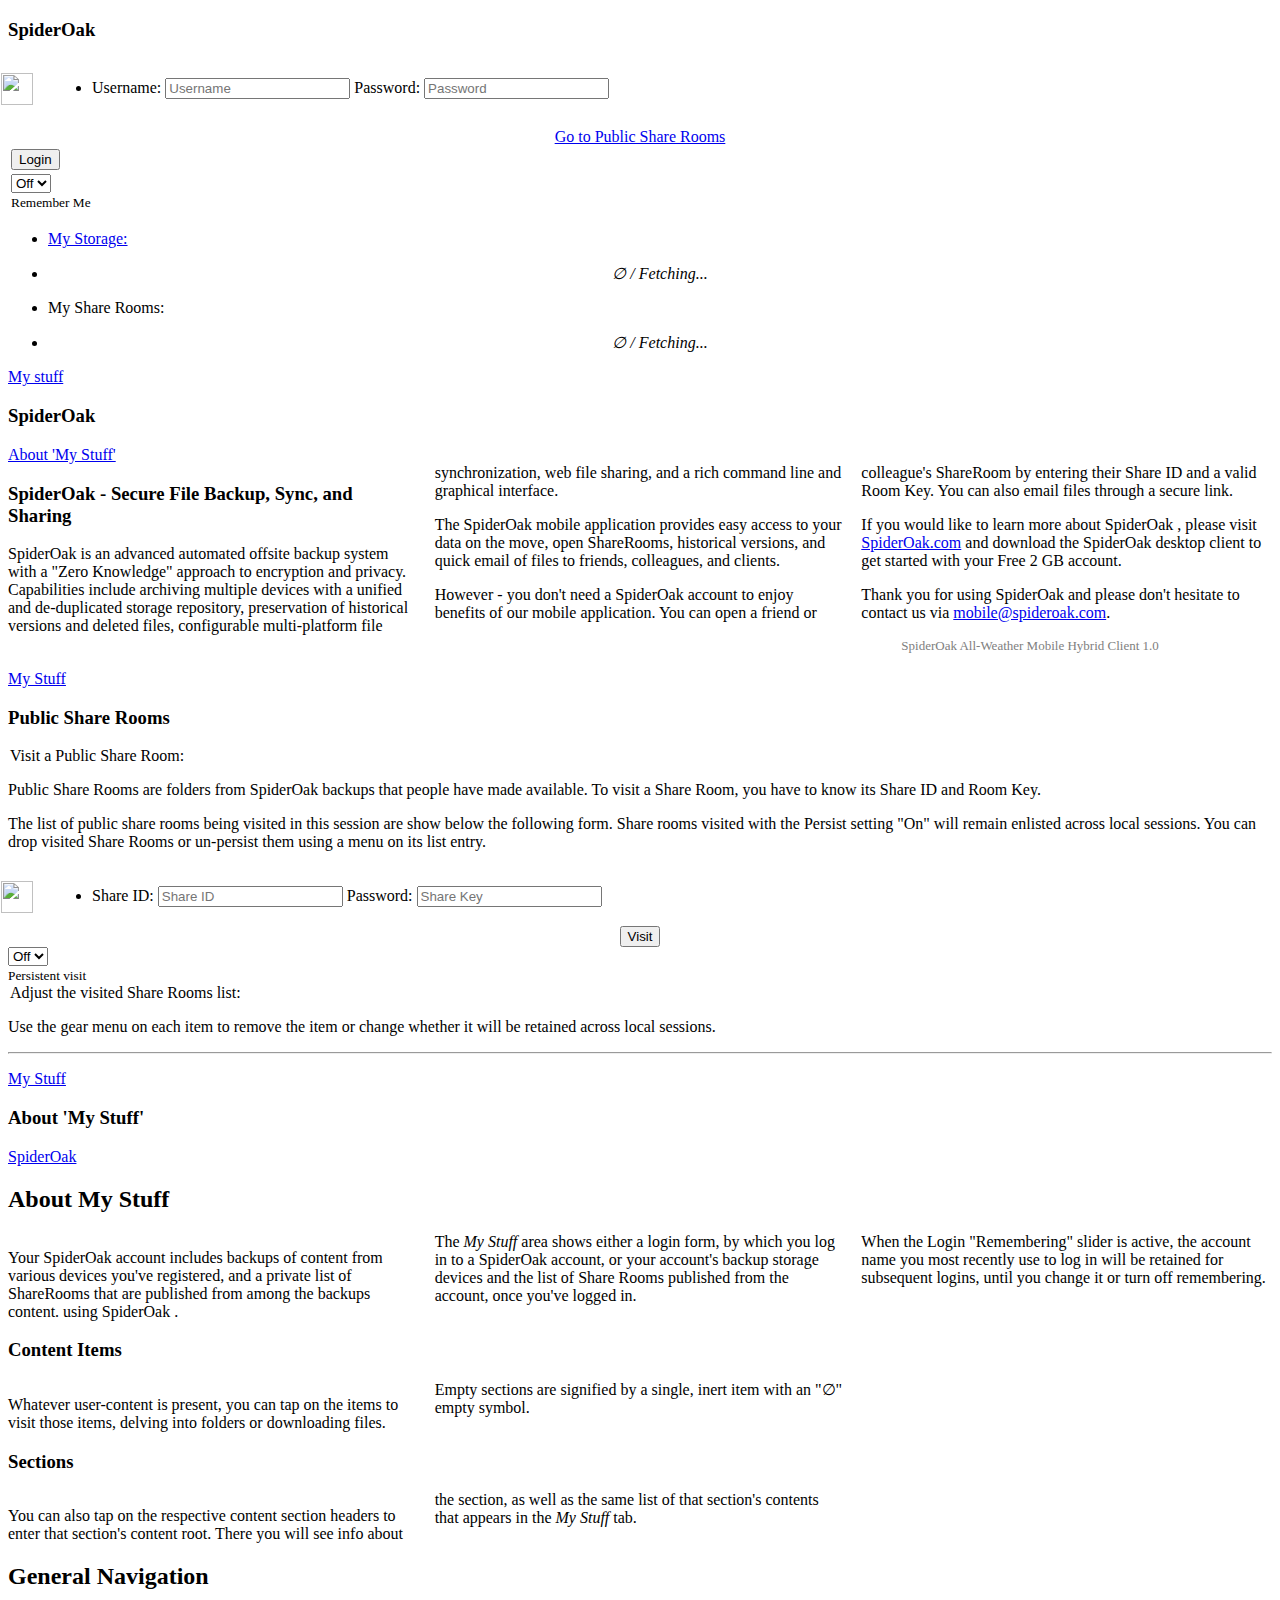
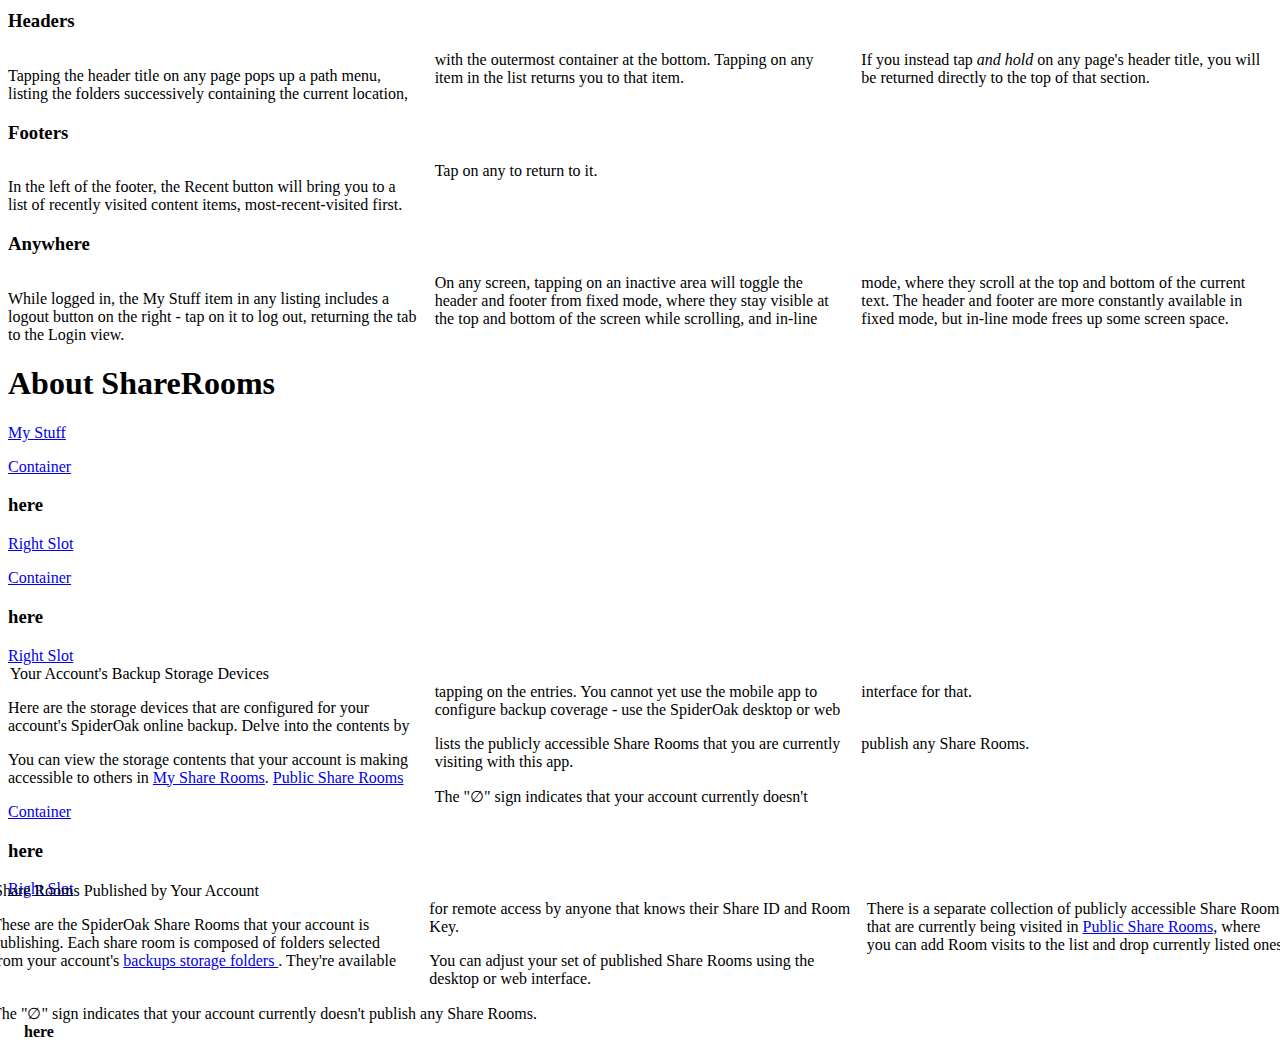
==== commit ea040b5a: "Start implementation of Settings." ====
--- a/index.html
+++ b/index.html
@@ -1,5 +1,20 @@
 <!DOCTYPE html>
 <html lang="en">
+<!--
+   Copyright 2012 SpiderOak, Inc.
+
+   Licensed under the Apache License, Version 2.0 (the "License");
+   you may not use this file except in compliance with the License.
+   You may obtain a copy of the License at
+
+       http://www.apache.org/licenses/LICENSE-2.0
+
+   Unless required by applicable law or agreed to in writing, software
+   distributed under the License is distributed on an "AS IS" BASIS,
+   WITHOUT WARRANTIES OR CONDITIONS OF ANY KIND, either express or implied.
+   See the License for the specific language governing permissions and
+   limitations under the License.
+-->
 
 <head>
   <meta charset="utf-8" />
@@ -38,14 +53,14 @@
 
   <div data-role="page" class="multiple-listviews" id="home" data-theme="a">
     <div data-role="header" data-position="fixed" data-theme="f">
-      <a href="#logout" data-role="button" class="logout-button"
+      <a href="#" data-role="button" class="back-button"
          data-theme="f" data-icon="delete" data-iconpos="notext"></a>
       <h3 class="header-title" data-theme="f">
         <span class="brand-title"> SpiderOak </span>
       </h3>
-      <a alt="About the Dashboard" data-role="button"
+      <a alt="About 'My Stuff'" data-role="button"
          data-transition="slide"
-         href="#about-dashboard" data-icon="info" data-iconpos="notext"></a>
+         href="#about-mystuff" data-icon="info" data-iconpos="notext"></a>
     </div>
 
     <div class="nav-login-storage" data-role="content">
@@ -53,7 +68,7 @@
         <form method="POST" id="root-login-form" class="login-form">
           <table>
             <tr>
-              <td> <img src="icons/dashboard.png"
+              <td> <img src="icons/account.png"
                         class="form-icon">
               </td>
               <td width="100%">
@@ -77,22 +92,35 @@
           <p class="compact-paragraph"/><!-- XXX -->
             <div class="ui-grid-a">
               <div class="ui-block-a" align="center">
-                <input type="submit" data-inline="true" data-theme="b"
-                       value="Login" name="Login">
+                <a data-role="button" href="#public-shares" alt="Edit"
+                   data-theme="f" data-inline="true" data-mini="true">
+                  Go to Public Share Rooms
+                </a>
               </div>
               <div class="ui-block-b" align="left">
                 <div data-role="controlgroup">
-                  <select name="slider" class="remember"
-                          id="remember-me" data-role="slider"
-                          data-mini="true">
-	            <option value="off">Off</option default="true">
-	            <option value="on">On</option>
-                  </select><br/>
-                  <label for="remember-me">
-                    <small>
-                      Remember Me
-                    </small>
-                  </label>
+                  <table>
+                    <tr>
+                      <td>
+                        <input type="submit" data-inline="true" data-theme="b"
+                               value="Login" name="Login">
+                    </tr>
+                    <tr>
+                      <td>
+                        <select name="slider" class="remember"
+                                id="remember-me" data-role="slider"
+                                data-mini="true" data-inline="true">
+	                  <option value="off">Off</option default="true">
+	                  <option value="on">On</option>
+                        </select><br/>
+                        <label for="remember-me">
+                          <small>
+                            Remember Me
+                          </small>
+                        </label>
+                      </td>
+                    </tr>
+                  </table>
                 </div>
               </div>
             </div>
@@ -126,9 +154,10 @@
               <p> <em> &empty; / Fetching... </em> </p>
             </li>
           </ul>
+<!-- Inhibit display of public share rooms in the consolidated root node.
           <ul data-role="listview" class="other-content">
             <li id="other-rooms-leader" data-iconpos="left"
-                data-theme="f" data-icon="plus"> <!-- XXX Edit, not "+". -->
+                data-theme="f" data-icon="plus">
               <a href="#share-home" class="compact-vertical" alt="Edit"
                  data-iconpos="right">
                 Public Share Room Visits:
@@ -141,24 +170,12 @@
               <p> <em> &empty; / Fetching... </em> </p>
             </li>
           </ul>
-      </div>
-      <div id="other-rooms-button" class="other-no-content"
-           data-theme="f">
-        <a data-role="button" href="#share-home" alt="Edit" data-theme="f"
-           data-icon="plus" data-iconpos="right">
-          Visit Public Share Rooms
-        </a>
-      </div>
-    </div>
-    <div data-role="footer" data-position="fixed" data-theme="a">
-      <div data-role="navbar">
-        <ul>
-          <li>
-            <a href="#about-spideroak">
-              <span class="brand-label"> SpiderOak </span>
-            </a>
-          </li>
-          <li> <a href="#recents"> Recents </a> </li>
+ -->
+      </div>
+    </div>
+    <div data-role="footer" data-position="fixed" data-theme="a">
+      <div data-role="navbar">
+        <ul>
         </ul>
       </div>
     </div>
@@ -166,17 +183,17 @@
 
   <div data-role="page" id="about-spideroak" data-theme="c">
     <div data-role="header" data-position="fixed" data-theme="f">
-      <a href="#home" data-role="button"
-         data-transition="reverse slide"
+      <a href="#home" data-role="button" class="back-button"
+         data-transition="slide" data-direction="reverse"
          data-icon="so-carat-l" data-iconpos="left" data-mini="true"
-         alt="Dashboard"> Dash </a>
+         alt="My Stuff"> My stuff </a>
       <h3 class="header-title" data-theme="f">
         <span class="brand-title"> SpiderOak </span>
       </h3>
-      <a alt="About the Dashboard" data-role="button" data-mini="true"
+      <a alt="About 'My Stuff'" data-role="button" data-mini="true"
          data-transition="slide"
-         href="#about-dashboard" data-icon="so-carat-r" data-iconpos="right">
-        About the Dashboard</a>
+         href="#about-mystuff" data-icon="so-carat-r" data-iconpos="right">
+        About 'My Stuff'</a>
     </div>
     <div data-role="content">
      <div class="spiel-columns">
@@ -220,18 +237,17 @@
     <div data-role="footer" data-position="fixed" data-theme="a">
       <div data-role="navbar">
         <ul>
-          <li> <a href="#home"> Dashboard </a> </li>
-          <li> <a href="#recents"> Recents </a> </li>
-        </ul>
-      </div>
-    </div>
-  </div>
-
-  <div data-role="page" id="share-home">
-    <div data-role="header" data-position="fixed" data-theme="f">
-      <a href="#home" data-icon="so-carat-l" data-role="button" data-mini="true"
-         data-transition="slide" alt="Dashboard">
-        Dash</a>
+        </ul>
+      </div>
+    </div>
+  </div>
+
+  <div data-role="page" id="public-shares">
+    <div data-role="header" data-position="fixed" data-theme="f">
+      <a href="#home" data-icon="so-carat-l" data-role="button"
+         data-mini="true" class="back-button"
+         data-transition="slide" alt="My Stuff">
+        My Stuff</a>
       <h3 class="header-title" data-theme="f"> Public Share Rooms </h3>
     </div>
     <div data-role="content">
@@ -310,42 +326,40 @@
     <div data-role="footer" data-position="fixed" data-theme="a">
       <div data-role="navbar">
         <ul>
-          <li> <a href="#home"> Dashboard </a> </li>
-          <li> <a href="#recents"> Recents </a> </li>
-        </ul>
-      </div>
-    </div>
-  </div>
-
-  <div data-role="page" id="about-dashboard" data-theme="c">
-    <div data-role="header" data-position="fixed" data-theme="f">
-      <a alt="About the Dashboard" data-role="button" data-mini="true"
-         data-transition="reverse slide"
+        </ul>
+      </div>
+    </div>
+  </div>
+
+  <div data-role="page" id="about-mystuff" data-theme="c">
+    <div data-role="header" data-position="fixed" data-theme="f">
+      <a alt="About 'My Stuff'" data-role="button" data-mini="true"
+         data-transition="slide" data-direction="reverse" class="back-button"
          href="#home" data-icon="so-carat-l" data-iconpos="left">
-        Dash </a>
+        My Stuff </a>
       <h3 class="header-title" data-theme="f">
-        About the Dashboard </h3>
+        About 'My Stuff' </h3>
       <a href="#about-spideroak" data-role="button" data-mini="true"
          data-transition="slide"
          data-icon="so-carat-r" data-iconpos="right"
          alt="About..."><span class="brand-title"> SpiderOak </span> </a>
     </div>
     <div data-role="content">
-      <h2> The Dashboard </h2>
+      <h2> About My Stuff </h2>
       <div class="spiel-columns">
-        <p> The <span class="brand-title"> SpiderOak </span> mobile
-          dashboard provides a consolidated, top-level view of the content
-          that your are backing up and sharing
+        <p> Your <span class="brand-title"> SpiderOak </span> account
+          includes backups of content from various devices you've
+          registered, and a private list of ShareRooms that are published
+          from among the backups content.  
           using <span class="brand-label"> SpiderOak </span>. </p>
 
-        <p> The dashboard always shows the list of publicly available Share
-          Rooms that you are visiting.  Above that it shows either a login
+        <p> The <em>My Stuff</em> area shows either a login
           form, by which you log in to a <span class="brand-label">
           SpiderOak </span> account, or your account's backup storage
           devices and the list of Share Rooms published from the account,
           once you've logged in.
         </p>
-        <p> When the Dashboard "Remembering" slider is active, the account
+        <p> When the Login "Remembering" slider is active, the account
           name you most recently use to log in will be retained for
           subsequent logins, until you change it or turn off
           remembering.</p>
@@ -362,18 +376,10 @@
 
       <h3> Sections </h3>
       <div class="spiel-columns">
-        <p> You can also tap on the headers of the dashboard's respective
-          content sections to enter that section's content root.  There you
-          will find info about the section, as well as the same list of
-          contents that appears in the dashboard. </p>
-        <p> You can use the Public Share Rooms content root to add public
-          Share Room visits, using the form at the top of the page. To add
-          a room you need the room's Share ID and Room Key. </p>
-        <p> Below the Public Share Rooms visit form is the list of
-          currently visited Share Rooms.  The Share Rooms in that list have
-          gear icons you can tap to pop up a menu. Use that menu to drop
-          the respective room from the visited list or change the room's
-          persistence on the list across local sessions. </p>
+        <p> You can also tap on the respective content section headers to
+          enter that section's content root.  There you will see info about
+          the section, as well as the same list of that section's contents
+          that appears in the <em>My Stuff</em> tab. </p>
       </div>
 
       <h2> General Navigation </h2>
@@ -382,10 +388,10 @@
       <div class="spiel-columns">
         <p> Tapping the header title on any page pops up a path menu,
           listing the folders successively containing the current
-          location, with the outermost dashboard at the bottom.  Tapping
+          location, with the outermost container at the bottom.  Tapping
           on any item in the list returns you to that item. </p>
         <p> If you instead tap <em> and hold </em> on any page's header
-          title, you will be returned directly to the dashboard. </p>
+          title, you will be returned directly to the top of that section. </p>
       </div>
 
       <h3> Footers </h3>
@@ -397,14 +403,11 @@
 
       <h3> Anywhere </h3>
       <div class="spiel-columns">
-        <p> While logged in, the Dashboard item in any listing includes
+        <p> While logged in, the My Stuff item in any listing includes
           a <a href="#logout" alt="Logout now" data-mini="true"
                data-inline="true" data-role="button" data-icon="delete"
                data-iconpos="notext"> </a> logout button on the right - tap
-          on it to return to the dashboard and log out.  (The button, here,
-          will also log you out if you're currently logged in, as will the
-          one on the dashboard entry in the header title path menu, described
-          above.) </p>
+          on it to log out, returning the tab to the Login view. </p>
         <p> On any screen, tapping on an inactive area will toggle the
           header and footer from fixed mode, where they stay visible at the
           top and bottom of the screen while scrolling, and in-line mode,
@@ -416,8 +419,6 @@
     <div data-role="footer" data-position="fixed" data-theme="a">
       <div data-role="navbar">
         <ul>
-          <li> <a href="#home"> Dashboard </a> </li>
-          <li> <a href="#recents"> Recents </a> </li>
         </ul>
       </div>
     </div>
@@ -430,13 +431,11 @@
       <h1 class="header-title"> About ShareRooms </h1>
       <!-- XXX Get a spiel about Share Rooms -->
       <p></p>
-      <a href="#share_home" data-inline="true" data-role="button">Dash</a>
-    </div>
-    <div data-role="footer" data-position="fixed" data-theme="a">
-      <div data-role="navbar">
-        <ul>
-          <li> <a href="#home"> Dashboard </a> </li>
-          <li> <a href="#recents"> Recents </a> </li>
+      <a href="#share_home" data-inline="true" data-role="button">My Stuff</a>
+    </div>
+    <div data-role="footer" data-position="fixed" data-theme="a">
+      <div data-role="navbar">
+        <ul>
         </ul>
       </div>
     </div>
@@ -444,8 +443,8 @@
 
   <div data-role="page" id="content-page-template" data-theme="b">
     <div data-role="header" data-position="fixed" data-theme="f">
-      <a href="#" class="header-left-slot"
-         data-transition="reverse slide"
+      <a href="#" class="header-left-slot back-button"
+         data-transition="slide" data-direction="reverse"
          data-icon="so-carat-l" data-role="button">
         Container</a>
       <h3 class="header-title" data-theme="f"> here </h3>
@@ -460,8 +459,6 @@
     <div data-role="footer" data-position="fixed" data-theme="a">
       <div data-role="navbar">
         <ul>
-          <li> <a href="#home"> Dashboard </a> </li>
-          <li> <a href="#recents"> Recents </a> </li>
         </ul>
       </div>
     </div>
@@ -469,8 +466,8 @@
 
   <div data-role="page" id="storage-home" data-theme="b">
     <div data-role="header" data-position="fixed" data-theme="f">
-      <a href="#" class="header-left-slot"
-         data-transition="reverse slide"
+      <a href="#" class="header-left-slot back-button"
+         data-transition="slide" data-direction="reverse"
          data-icon="so-carat-l" data-role="button">
         Container</a>
       <h3 class="header-title" data-theme="f"> here </h3>
@@ -510,16 +507,14 @@
     <div data-role="footer" data-position="fixed" data-theme="a">
       <div data-role="navbar">
         <ul>
-          <li> <a href="#home"> Dashboard </a> </li>
-          <li> <a href="#recents"> Recents </a> </li>
-        </ul>
-      </div>
-    </div>
-  </div>
-  <div data-role="page" id="original-home" data-theme="b">
-    <div data-role="header" data-position="fixed" data-theme="f">
-      <a href="#" class="header-left-slot"
-         data-transition="reverse slide"
+        </ul>
+      </div>
+    </div>
+  </div>
+  <div data-role="page" id="my-shares" data-theme="b">
+    <div data-role="header" data-position="fixed" data-theme="f">
+      <a href="#" class="header-left-slot back-button"
+         data-transition="slide" data-direction="reverse"
          data-icon="so-carat-l" data-role="button">
         Container</a>
       <h3 class="header-title" data-theme="f"> here </h3>
@@ -560,8 +555,6 @@
     <div data-role="footer" data-position="fixed" data-theme="a">
       <div data-role="navbar">
         <ul>
-          <li> <a href="#home"> Dashboard </a> </li>
-          <li> <a href="#recents"> Recents </a> </li>
         </ul>
       </div>
     </div>
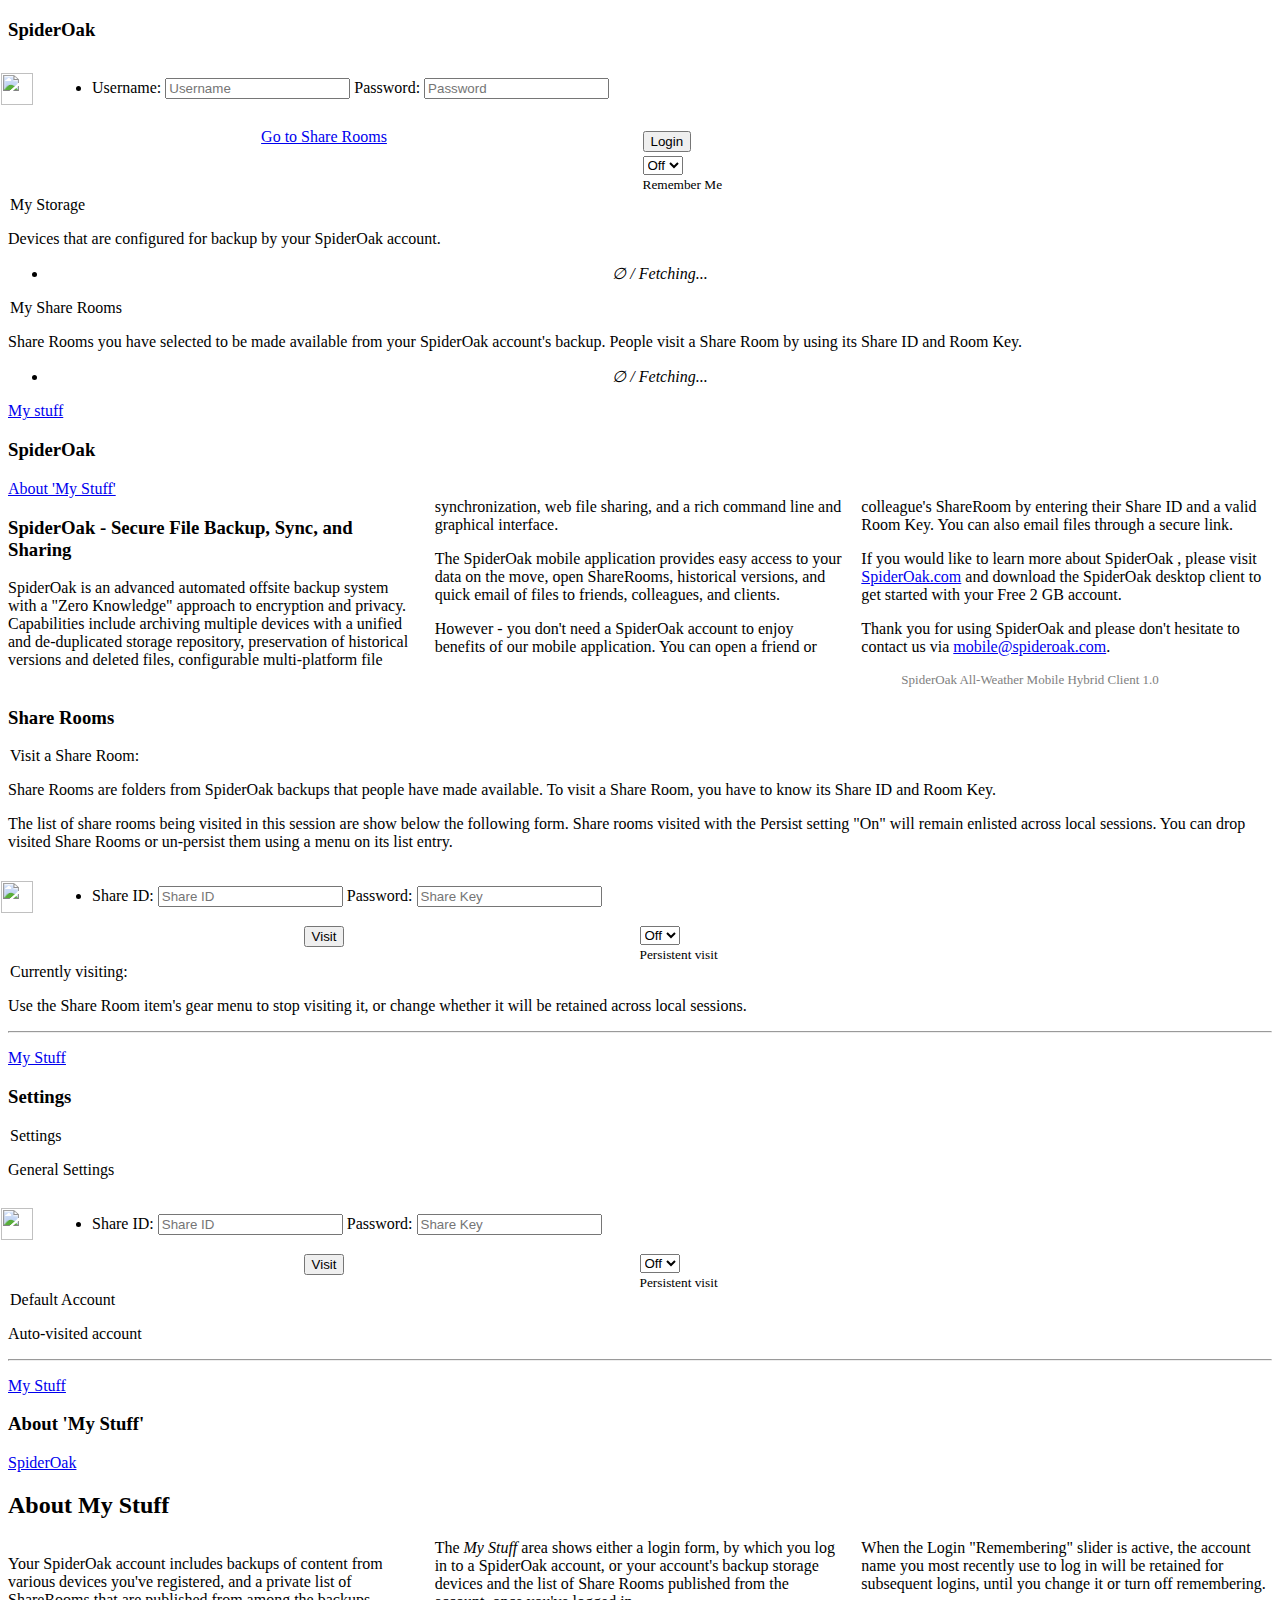
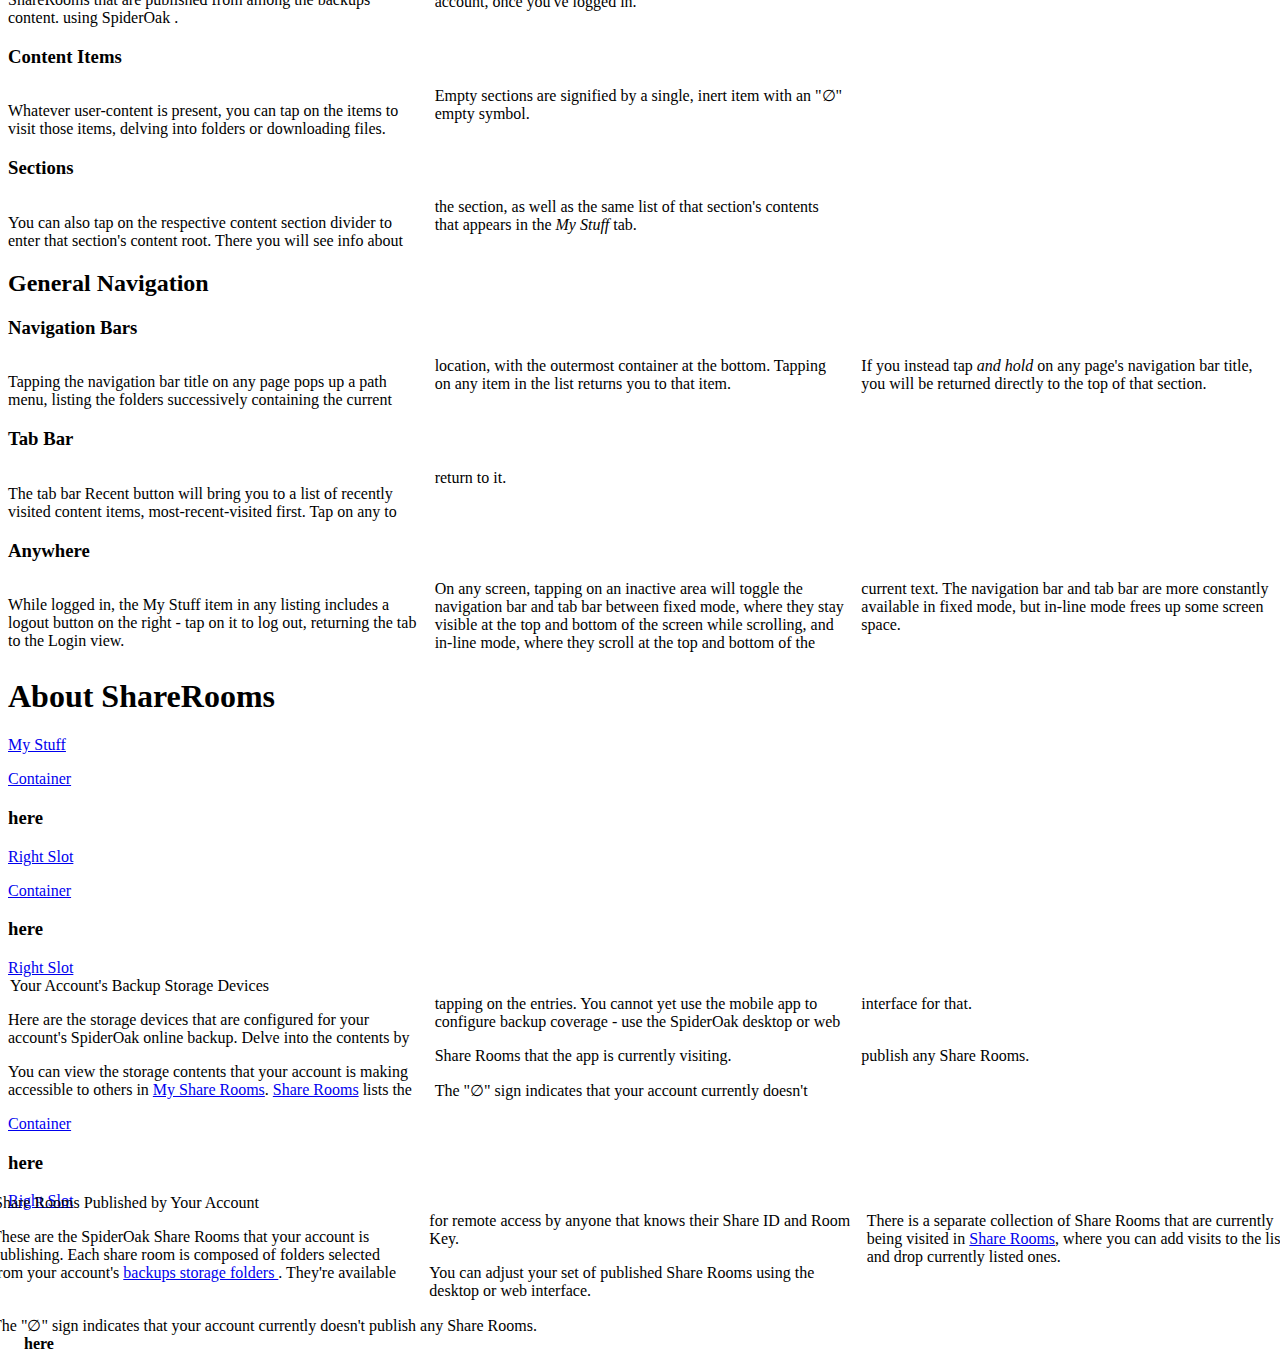
==== commit 784abd53: "Upgrade jquery.mobile from 1.2.0_pre to 1.2.0 (obtained from http://jquerymobile.com/download/)." ====
--- a/index.html
+++ b/index.html
@@ -30,7 +30,7 @@
   <link rel="stylesheet" href="icons.css" />
   <link rel="stylesheet" href="css/themes/tweaks.css" />
   <link rel="stylesheet" href="css/themes/iphone.css" />
-  <link rel="stylesheet" href="jquery.mobile-1.2.0_pre/jquery.mobile.structure.css"/>
+  <link rel="stylesheet" href="jquery.mobile-1.2.0/jquery.mobile.structure-1.2.0.css"/>
   <script src="cordova-2.0.0.js"></script>
   <script src="jquery-1.7.2/jquery-1.7.2.js"></script>
   <script src="custom-scripting.js"></script>
@@ -44,7 +44,7 @@
   </script>
   <script src="js_aux/nibbler.min.js"></script>
   <script src="js_aux/misc.js"></script>
-  <script src="jquery.mobile-1.2.0_pre/jquery.mobile.js"></script>
+  <script src="jquery.mobile-1.2.0/jquery.mobile-1.2.0.js"></script>
   <script src="brand.js"></script>
   <script src="SpiderOak.js"></script>
 </head>
@@ -58,9 +58,6 @@
       <h3 class="header-title" data-theme="f">
         <span class="brand-title"> SpiderOak </span>
       </h3>
-      <a alt="About 'My Stuff'" data-role="button"
-         data-transition="slide"
-         href="#about-mystuff" data-icon="info" data-iconpos="notext"></a>
     </div>
 
     <div class="nav-login-storage" data-role="content">
@@ -94,7 +91,7 @@
               <div class="ui-block-a" align="center">
                 <a data-role="button" href="#public-shares" alt="Edit"
                    data-theme="f" data-inline="true" data-mini="true">
-                  Go to Public Share Rooms
+                  Go to Share Rooms
                 </a>
               </div>
               <div class="ui-block-b" align="left">
@@ -127,40 +124,43 @@
         </form>
       </div>
       <div class="content-section">
-          <ul data-role="listview" class="my-content-section my-content">
-            <li data-theme="f" id="my-storage-leader" data-icon="info">
-              <a alt="Storage Details" href="#" data-icon="info"
-                 class="compact-vertical">
-                My Storage: </a>
-            </li>
-          </ul>
+          <div id="my-storage-leader" data-role="collapsible" data-theme="f"
+               data-inset="false" data-mini="true" data-collapsed="true"
+               data-collapsed-icon="arrow-r" data-expanded-icon="arrow-d">
+                <legend> My Storage </legend>
+                <p> Devices that are configured for backup by your
+                  <span class="brand-title"> SpiderOak </span> account.
+                </p>
+          </div>
           <ul data-role="listview" class="storage-list my-content"
               data-theme="c">
             <li align="center">
               <p> <em> &empty; / Fetching... </em> </p>
             </li>
           </ul>
-          <ul data-role="listview" class="my-content-section my-content">
-            <li id="my-rooms-leader"
-                data-theme="f" data-icon="info">
-              <a class="compact-vertical" alt="Original share rooms details"
-                 data-icon="info">
-                My Share Rooms: </a>
-            </li>
-          </ul>
+          <div id="my-rooms-leader" data-role="collapsible"
+               data-mini="true" data-theme="f" data-inset="false"
+               data-collapsed-icon="arrow-r" data-expanded-icon="arrow-d">
+            <legend> My Share Rooms </legend>
+            <p> Share Rooms you have selected to be made available from
+              your <span class="brand-title"> SpiderOak </span> account's
+              backup.  People visit a Share Room by using its
+              Share ID and Room Key.
+            </p>
+          </div>
           <ul data-role="listview" class="my-shares-list my-content"
               data-theme="c">
             <li align="center">
               <p> <em> &empty; / Fetching... </em> </p>
             </li>
           </ul>
-<!-- Inhibit display of public share rooms in the consolidated root node.
+        <!-- Inhibit public share rooms display in the consolidated root node.
           <ul data-role="listview" class="other-content">
             <li id="other-rooms-leader" data-iconpos="left"
                 data-theme="f" data-icon="plus">
               <a href="#share-home" class="compact-vertical" alt="Edit"
                  data-iconpos="right">
-                Public Share Room Visits:
+                Share Room Visits:
               </a>
             </li>
           </ul>
@@ -170,7 +170,7 @@
               <p> <em> &empty; / Fetching... </em> </p>
             </li>
           </ul>
- -->
+          -->
       </div>
     </div>
     <div data-role="footer" data-position="fixed" data-theme="a">
@@ -244,23 +244,19 @@
 
   <div data-role="page" id="public-shares">
     <div data-role="header" data-position="fixed" data-theme="f">
-      <a href="#home" data-icon="so-carat-l" data-role="button"
-         data-mini="true" class="back-button"
-         data-transition="slide" alt="My Stuff">
-        My Stuff</a>
-      <h3 class="header-title" data-theme="f"> Public Share Rooms </h3>
+      <h3 class="header-title" data-theme="f"> Share Rooms </h3>
     </div>
     <div data-role="content">
       <div class="nav-visit-share">
         <form method="POST" class="login-form">
           <div data-role="collapsible" data-mini="true" data-theme="f"
                data-collapsed-icon="arrow-r" data-expanded-icon="arrow-d">
-            <legend> Visit a Public Share Room: </legend>
-            <p> Public Share Rooms are folders from
+            <legend> Visit a Share Room: </legend>
+            <p> Share Rooms are folders from
               <span class="brand-label"> SpiderOak </span> backups that
               people have made available.  To visit a Share Room, you have
               to know its Share ID and Room Key. </p>
-            <p> The list of public share rooms being visited in this
+            <p> The list of share rooms being visited in this
               session are show below the following form.  Share rooms
               visited with the Persist setting "On" will remain enlisted
               across local sessions.  You can drop visited Share Rooms or
@@ -315,8 +311,8 @@
       <div data-role="collapsible" data-mini="true" class="adjust-spiel"
            data-theme="f"
            data-collapsed-icon="arrow-r" data-expanded-icon="arrow-d">
-        <legend> Adjust the visited Share Rooms list: </legend>
-        <p> Use the gear menu on each item to remove the item or change
+        <legend> Currently visiting: </legend>
+        <p> Use the Share Room item's gear menu to stop visiting it, or change
           whether it will be retained across local sessions. </p>
       </div>
       <hr class="page-content"/>
@@ -324,6 +320,86 @@
       </ul>
     </div>
     <div data-role="footer" data-position="fixed" data-theme="a">
+      <div data-role="navbar">
+        <ul>
+        </ul>
+      </div>
+    </div>
+  </div>
+
+  <div data-role="page" id="settings-page-template">
+    <div data-role="header" data-position="fixed" data-theme="f">
+      <a href="#home" data-icon="so-carat-l" data-role="button"
+         data-mini="true" class="back-button"
+         data-transition="slide" alt="My Stuff">
+        My Stuff</a>
+      <h3 class="header-title" data-theme="f"> Settings </h3>
+    </div>
+    <div data-role="content">
+      <div class="nav-settings-form">
+        <form method="POST" class="settings-form">
+          <div data-role="collapsible" data-mini="true" data-theme="f"
+               data-collapsed-icon="arrow-r" data-expanded-icon="arrow-d">
+            <legend> Settings </legend>
+            <p> General Settings </p>
+          </div>
+          <table>
+            <tr>
+              <td> <img src="icons/room_public.png"
+                        class="form-icon">
+              </td>
+              <td width="100%">
+                <ul data-role="listview" data-inset="true">
+                  <li data-role="fieldcontain" class="ui-hide-label"
+                      data-theme="d">
+                    <label for="my_share_id">Share ID:</label>
+                    <input type="text" name="shareid" id="my_share_id"
+                           autocapitalize="off" autocorrect="off"
+                           placeholder="Share ID"
+                           value data-theme="a">
+                    <label for="my_login_password">Password:</label>
+                    <input type="password" name="password"
+                           id="my_login_password"
+                           placeholder="Share Key">
+                  </li>
+                </ul>
+              </td>
+            </tr>
+          </table>
+          <div class="ui-grid-a" data-theme="a">
+            <div class="ui-block-b" align="center">
+              <input type="submit" data-inline="true" value="Visit"
+                     name="Login" data-theme="b"/>
+            </div>
+            <div class="ui-block-b" align="left">
+                <div data-role="controlgroup">
+                  <select name="slider" id="retain-visit" class="remember"
+                          data-role="slider"
+                          data-mini="true">
+	            <option value="off">Off</option default="true">
+	            <option value="on">On</option>
+                  </select><br/>
+                  <label for="retain-visit">
+                    <small>
+                      Persistent visit
+                    </small>
+                  </label>
+                </div>
+            </div>
+          </div>
+        </form>
+      </div>
+      <div data-role="collapsible" data-mini="true" class="adjust-spiel"
+           data-theme="f"
+           data-collapsed-icon="arrow-r" data-expanded-icon="arrow-d">
+        <legend> Default Account </legend>
+        <p> Auto-visited account </p>
+      </div>
+      <hr class="page-content"/>
+      <ul class="content-items page-content" data-role="listview">
+      </ul>
+    </div>
+    <div data-role="footer" data-position="fixed" data-theme="f">
       <div data-role="navbar">
         <ul>
         </ul>
@@ -376,7 +452,7 @@
 
       <h3> Sections </h3>
       <div class="spiel-columns">
-        <p> You can also tap on the respective content section headers to
+        <p> You can also tap on the respective content section divider to
           enter that section's content root.  There you will see info about
           the section, as well as the same list of that section's contents
           that appears in the <em>My Stuff</em> tab. </p>
@@ -384,19 +460,20 @@
 
       <h2> General Navigation </h2>
 
-      <h3> Headers </h3>
+      <h3> Navigation Bars </h3>
       <div class="spiel-columns">
-        <p> Tapping the header title on any page pops up a path menu,
+        <p> Tapping the navigation bar title on any page pops up a path menu,
           listing the folders successively containing the current
           location, with the outermost container at the bottom.  Tapping
           on any item in the list returns you to that item. </p>
-        <p> If you instead tap <em> and hold </em> on any page's header
-          title, you will be returned directly to the top of that section. </p>
-      </div>
-
-      <h3> Footers </h3>
+        <p> If you instead tap <em> and hold </em> on any page's navigation
+          bar title, you will be returned directly to the top of that
+          section. </p>
+      </div>
+
+      <h3> Tab Bar </h3>
       <div class="spiel-columns">
-        <p> In the left of the footer, the Recent button will bring you
+        <p> The tab bar Recent button will bring you
           to a list of recently visited content items,
           most-recent-visited first.  Tap on any to return to it. </p>
       </div>
@@ -409,10 +486,12 @@
                data-iconpos="notext"> </a> logout button on the right - tap
           on it to log out, returning the tab to the Login view. </p>
         <p> On any screen, tapping on an inactive area will toggle the
-          header and footer from fixed mode, where they stay visible at the
+          navigation bar and tab bar between fixed mode, where they stay
+          visible at the
           top and bottom of the screen while scrolling, and in-line mode,
           where they scroll at the top and bottom of the current text. The
-          header and footer are more constantly available in fixed mode,
+          navigation bar and tab bar are more constantly available in fixed
+          mode,
           but in-line mode frees up some screen space. </p>
       </div>
     </div>
@@ -493,11 +572,11 @@
           <p>You can view the storage contents that your account is making
             accessible to others in
             <a href="#" class="original_shares_root_url"> My Share Rooms</a>.
-            <a href="#" class="public_shares_root_url"> Public Share
-              Rooms</a> lists the publicly accessible Share Rooms
-            that you are currently visiting with this app.</p>
-          <p class="emptiness-message spiel-columns">The "&empty;" sign indicates
-            that your account currently doesn't publish any Share
+            <a href="#" class="public_shares_root_url"> Share
+              Rooms</a> lists the Share Rooms that the app is currently
+              visiting.</p>
+          <p class="emptiness-message spiel-columns">The "&empty;" sign
+          indicates that your account currently doesn't publish any Share
             Rooms.</p>
         </div>
       </div>
@@ -538,10 +617,10 @@
             knows their Share ID and Room Key. </p>
           <p> You can adjust your set of published Share Rooms using the
             desktop or web interface. </p>
-          <p> There is a separate collection of publicly accessible Share
+          <p> There is a separate collection of Share
             Rooms that are currently being visited in
-            <a href="#" class="public_shares_root_url"> Public Share
-              Rooms</a>, where you can add Room visits to the list and drop
+            <a href="#" class="public_shares_root_url"> Share
+              Rooms</a>, where you can add visits to the list and drop
             currently listed ones.</p>
         </div>
         <div>
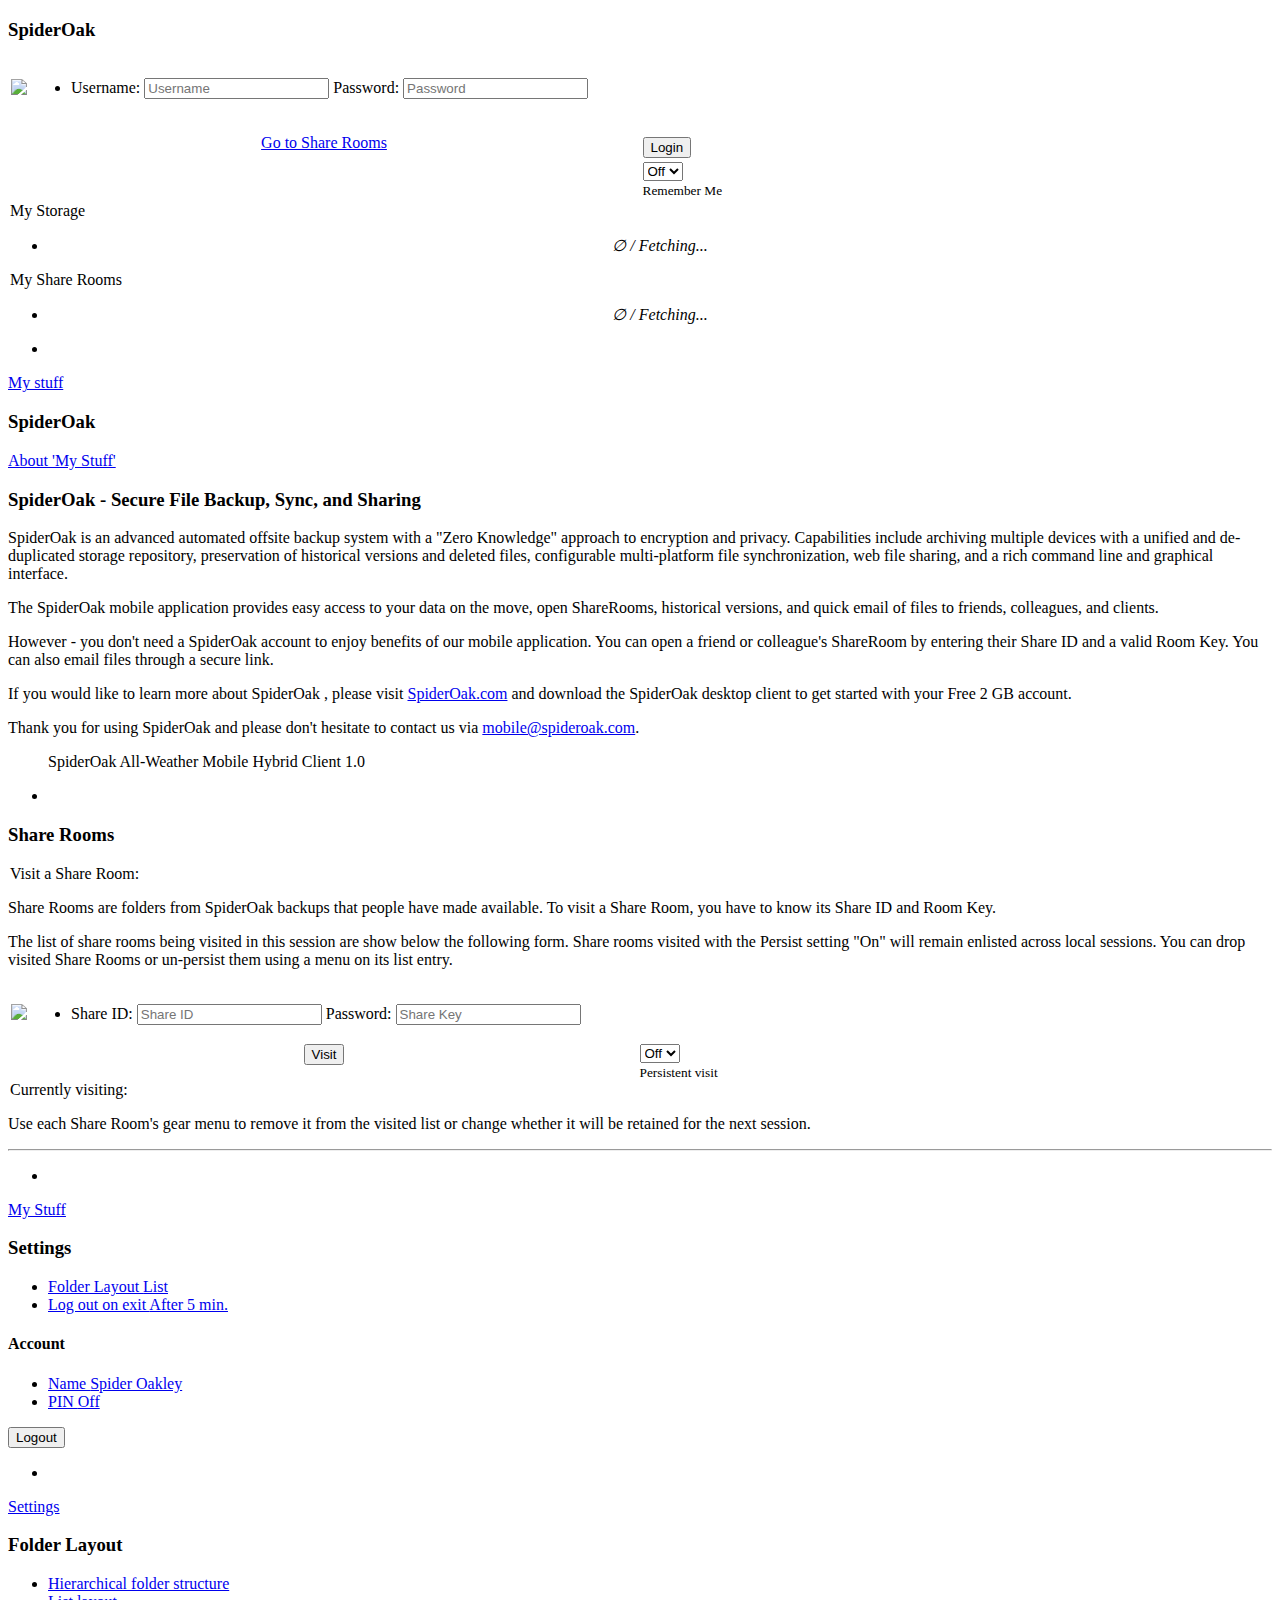
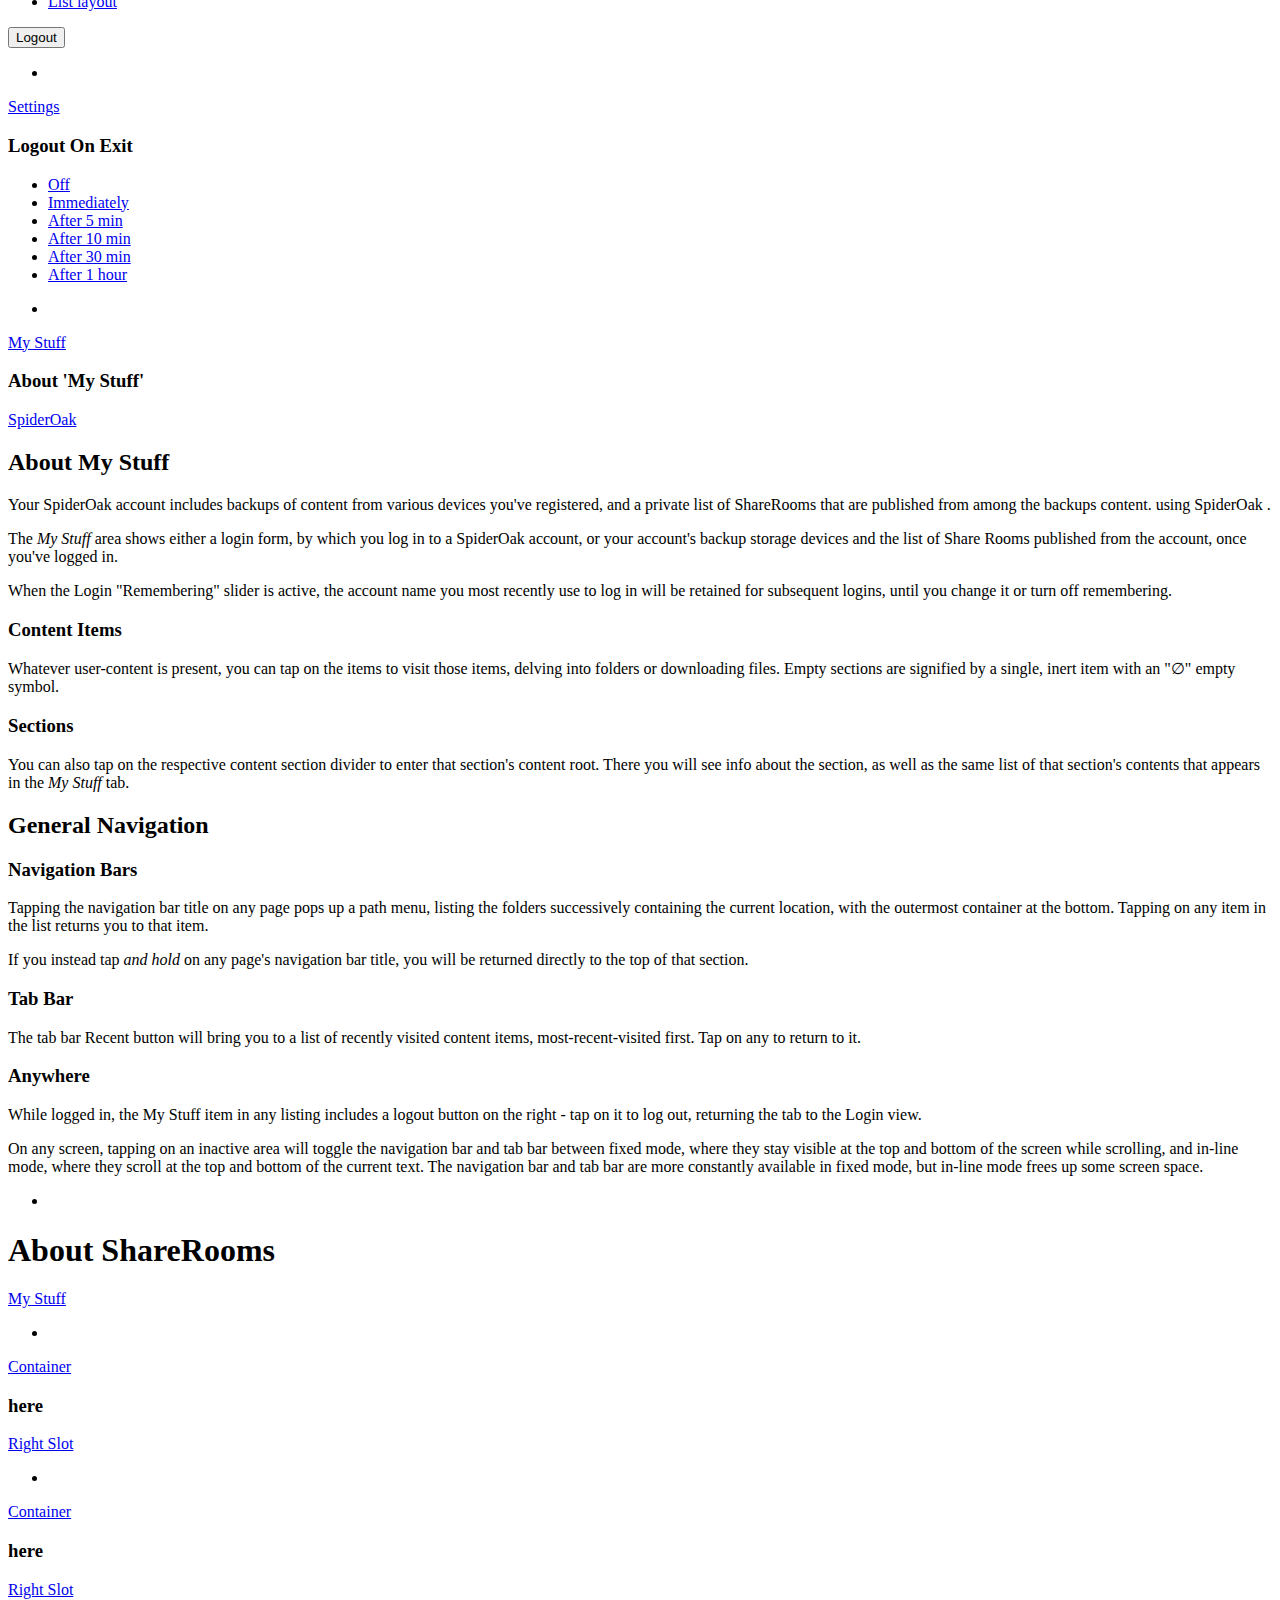
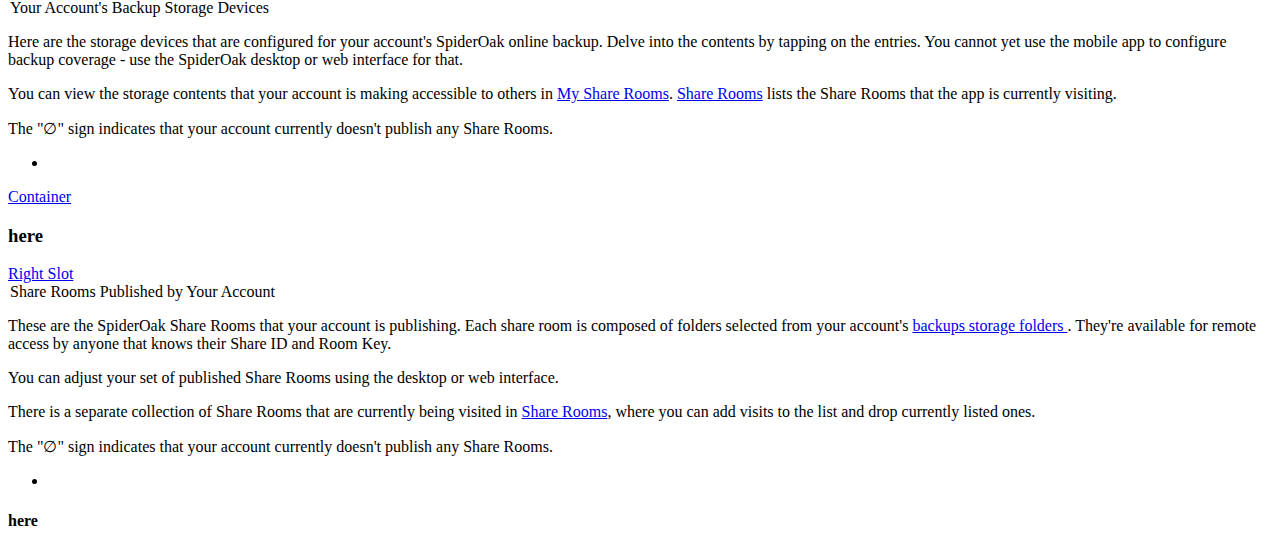
==== commit c557169b: "Refine the user settings facilities, including: - using a promise for all setters and getters, for c" ====
--- a/index.html
+++ b/index.html
@@ -28,12 +28,17 @@
   <link rel="apple-touch-icon" href="brand-images/brand_logo.png" />
   <link rel="apple-touch-icon-precomposed" href="brand-images/brand_logo.png" />
   <link rel="stylesheet" href="icons.css" />
-  <link rel="stylesheet" href="css/themes/tweaks.css" />
+  <link rel="stylesheet" href="css/tweaks.css" />
   <link rel="stylesheet" href="css/themes/iphone.css" />
   <link rel="stylesheet" href="jquery.mobile-1.2.0/jquery.mobile.structure-1.2.0.css"/>
-  <script src="cordova-2.0.0.js"></script>
-  <script src="jquery-1.7.2/jquery-1.7.2.js"></script>
+  <script src="jquery-1.8.3/jquery-1.8.3.js"></script>
+  <script src="cordova-2.2.0.js"></script> <!-- AUTO EDIT CORDOVA VERSION -->
+  <script src="keychain.js"></script>
   <script src="custom-scripting.js"></script>
+  <script src="js_aux/develop.js"></script>
+  <script src="js_aux/nibbler.min.js"></script>
+  <script src="js_aux/misc.js"></script>
+  <script src="js_aux/functests.js"></script>
   <script>
     if (window.device) {
         // Register function to report when PhoneGap device is ready:
@@ -42,16 +47,16 @@
         // ... or just do the report, PhoneGap isn't present:
         onDeviceReady(); }
   </script>
-  <script src="js_aux/nibbler.min.js"></script>
-  <script src="js_aux/misc.js"></script>
   <script src="jquery.mobile-1.2.0/jquery.mobile-1.2.0.js"></script>
   <script src="brand.js"></script>
+  <script src="user_settings.js"></script>
   <script src="SpiderOak.js"></script>
 </head>
 
 <body onload="so_init_manager.ready('DOM');">
 
-  <div data-role="page" class="multiple-listviews" id="home" data-theme="a">
+  <div data-role="page" class="multiple-listviews" id="home" data-theme="a"
+       so-page-category="content">
     <div data-role="header" data-position="fixed" data-theme="f">
       <a href="#" data-role="button" class="back-button"
          data-theme="f" data-icon="delete" data-iconpos="notext"></a>
@@ -89,7 +94,7 @@
           <p class="compact-paragraph"/><!-- XXX -->
             <div class="ui-grid-a">
               <div class="ui-block-a" align="center">
-                <a data-role="button" href="#public-shares" alt="Edit"
+                <a data-role="button" href="#share" alt="Edit"
                    data-theme="f" data-inline="true" data-mini="true">
                   Go to Share Rooms
                 </a>
@@ -125,35 +130,28 @@
       </div>
       <div class="content-section">
           <div id="my-storage-leader" data-role="collapsible" data-theme="f"
-               data-inset="false" data-mini="true" data-collapsed="true"
+               data-inset="false" data-mini="true" data-collapsed="false"
                data-collapsed-icon="arrow-r" data-expanded-icon="arrow-d">
                 <legend> My Storage </legend>
-                <p> Devices that are configured for backup by your
-                  <span class="brand-title"> SpiderOak </span> account.
-                </p>
+                <ul data-role="listview" class="storage-list my-content"
+                    data-theme="c">
+                  <li align="center">
+                    <p> <em> &empty; / Fetching... </em> </p>
+                  </li>
+                </ul>
           </div>
-          <ul data-role="listview" class="storage-list my-content"
-              data-theme="c">
-            <li align="center">
-              <p> <em> &empty; / Fetching... </em> </p>
-            </li>
-          </ul>
           <div id="my-rooms-leader" data-role="collapsible"
+               data-collapsed="false"
                data-mini="true" data-theme="f" data-inset="false"
                data-collapsed-icon="arrow-r" data-expanded-icon="arrow-d">
             <legend> My Share Rooms </legend>
-            <p> Share Rooms you have selected to be made available from
-              your <span class="brand-title"> SpiderOak </span> account's
-              backup.  People visit a Share Room by using its
-              Share ID and Room Key.
-            </p>
+            <ul data-role="listview" class="my-shares-list my-content"
+                data-theme="c">
+              <li align="center">
+                <p> <em> &empty; / Fetching... </em> </p>
+              </li>
+            </ul>
           </div>
-          <ul data-role="listview" class="my-shares-list my-content"
-              data-theme="c">
-            <li align="center">
-              <p> <em> &empty; / Fetching... </em> </p>
-            </li>
-          </ul>
         <!-- Inhibit public share rooms display in the consolidated root node.
           <ul data-role="listview" class="other-content">
             <li id="other-rooms-leader" data-iconpos="left"
@@ -176,12 +174,14 @@
     <div data-role="footer" data-position="fixed" data-theme="a">
       <div data-role="navbar">
         <ul>
-        </ul>
-      </div>
-    </div>
-  </div>
-
-  <div data-role="page" id="about-spideroak" data-theme="c">
+          <li>
+        </ul>
+      </div>
+    </div>
+  </div>
+
+  <div data-role="page" id="about-spideroak" data-theme="c"
+       so-page-category="about">
     <div data-role="header" data-position="fixed" data-theme="f">
       <a href="#home" data-role="button" class="back-button"
          data-transition="slide" data-direction="reverse"
@@ -237,12 +237,14 @@
     <div data-role="footer" data-position="fixed" data-theme="a">
       <div data-role="navbar">
         <ul>
-        </ul>
-      </div>
-    </div>
-  </div>
-
-  <div data-role="page" id="public-shares">
+          <li>
+        </ul>
+      </div>
+    </div>
+  </div>
+
+  <div data-role="page" id="share"
+       so-page-category="content">
     <div data-role="header" data-position="fixed" data-theme="f">
       <h3 class="header-title" data-theme="f"> Share Rooms </h3>
     </div>
@@ -250,6 +252,7 @@
       <div class="nav-visit-share">
         <form method="POST" class="login-form">
           <div data-role="collapsible" data-mini="true" data-theme="f"
+               data-inset="false"
                data-collapsed-icon="arrow-r" data-expanded-icon="arrow-d">
             <legend> Visit a Share Room: </legend>
             <p> Share Rooms are folders from
@@ -309,11 +312,12 @@
         </form>
       </div>
       <div data-role="collapsible" data-mini="true" class="adjust-spiel"
-           data-theme="f"
+           data-theme="f" data-inset="false"
            data-collapsed-icon="arrow-r" data-expanded-icon="arrow-d">
         <legend> Currently visiting: </legend>
-        <p> Use the Share Room item's gear menu to stop visiting it, or change
-          whether it will be retained across local sessions. </p>
+        <p> Use each Share Room's gear menu to remove it from the visited
+          list or change whether it will be retained for the next
+          session. </p>
       </div>
       <hr class="page-content"/>
       <ul class="content-items page-content" data-role="listview">
@@ -322,92 +326,203 @@
     <div data-role="footer" data-position="fixed" data-theme="a">
       <div data-role="navbar">
         <ul>
-        </ul>
-      </div>
-    </div>
-  </div>
-
-  <div data-role="page" id="settings-page-template">
+          <li>
+        </ul>
+      </div>
+    </div>
+  </div>
+
+  <div data-role="page" class="multiple-listviews" id="settings-root"
+       so-page-category="panel">
     <div data-role="header" data-position="fixed" data-theme="f">
       <a href="#home" data-icon="so-carat-l" data-role="button"
          data-mini="true" class="back-button"
-         data-transition="slide" alt="My Stuff">
+         data-transition="slide" data-direction="reverse" alt="Settings">
         My Stuff</a>
       <h3 class="header-title" data-theme="f"> Settings </h3>
     </div>
     <div data-role="content">
-      <div class="nav-settings-form">
-        <form method="POST" class="settings-form">
-          <div data-role="collapsible" data-mini="true" data-theme="f"
-               data-collapsed-icon="arrow-r" data-expanded-icon="arrow-d">
-            <legend> Settings </legend>
-            <p> General Settings </p>
-          </div>
-          <table>
-            <tr>
-              <td> <img src="icons/room_public.png"
-                        class="form-icon">
-              </td>
-              <td width="100%">
-                <ul data-role="listview" data-inset="true">
-                  <li data-role="fieldcontain" class="ui-hide-label"
-                      data-theme="d">
-                    <label for="my_share_id">Share ID:</label>
-                    <input type="text" name="shareid" id="my_share_id"
-                           autocapitalize="off" autocorrect="off"
-                           placeholder="Share ID"
-                           value data-theme="a">
-                    <label for="my_login_password">Password:</label>
-                    <input type="password" name="password"
-                           id="my_login_password"
-                           placeholder="Share Key">
-                  </li>
-                </ul>
-              </td>
-            </tr>
-          </table>
-          <div class="ui-grid-a" data-theme="a">
-            <div class="ui-block-b" align="center">
-              <input type="submit" data-inline="true" value="Visit"
-                     name="Login" data-theme="b"/>
-            </div>
-            <div class="ui-block-b" align="left">
-                <div data-role="controlgroup">
-                  <select name="slider" id="retain-visit" class="remember"
-                          data-role="slider"
-                          data-mini="true">
-	            <option value="off">Off</option default="true">
-	            <option value="on">On</option>
-                  </select><br/>
-                  <label for="retain-visit">
-                    <small>
-                      Persistent visit
-                    </small>
-                  </label>
-                </div>
-            </div>
-          </div>
-        </form>
-      </div>
-      <div data-role="collapsible" data-mini="true" class="adjust-spiel"
-           data-theme="f"
-           data-collapsed-icon="arrow-r" data-expanded-icon="arrow-d">
-        <legend> Default Account </legend>
-        <p> Auto-visited account </p>
-      </div>
-      <hr class="page-content"/>
-      <ul class="content-items page-content" data-role="listview">
-      </ul>
-    </div>
-    <div data-role="footer" data-position="fixed" data-theme="f">
-      <div data-role="navbar">
-        <ul>
-        </ul>
-      </div>
-    </div>
-  </div>
-
-  <div data-role="page" id="about-mystuff" data-theme="c">
+      <form method="POST" class="settings-form">
+        <ul data-role="listview" data-inset="true">
+          <li data-icon="so-carat-r">
+            <a href="#settings-folder-layout"
+               data-transition="slide">
+              Folder Layout
+              <span class="so-listview-value ui-li-count"
+                    so-tag-content="folder-layout">
+                List
+              </span>
+            </a>
+          </li>
+          <li data-icon="so-carat-r">
+            <a href="#settings-logout-on-exit"
+               data-transition="slide">
+              Log out on exit
+              <span class="so-listview-value ui-li-count"
+                    so-tag-content="logout-on-exit">
+                After 5 min.
+              </span>
+            </a>
+          </li>
+        </ul>
+        <h4 class="settings-title"> Account </h4>
+        <ul data-role="listview" data-inset="true" data-inline="true">
+          <li data-icon="so-carat-r">
+            <a href="#user-account"
+               data-transition="slide">
+              Name
+              <span class="so-listview-value ui-li-count"
+                    so-tag-content="username">
+                Spider Oakley
+              </span>
+            </a>
+          </li>
+          <li data-icon="so-carat-r">
+            <a href="#PIN"
+               data-transition="slide">
+              PIN
+              <span class="so-listview-value ui-li-count"
+                    so-tag-content="PIN-active">
+                Off
+              </span>
+            </a>
+          </li>
+        </ul>
+        <div class="center-wrapper">
+          <input type="submit" data-inline="true" value="Logout"
+                 so-tag-disable-if="is-not-logged-in"
+                 align="center" name="Logout" data-theme="b"/>
+        </div>
+      </form>
+    </div>
+    <div data-role="footer" data-position="fixed" data-theme="a">
+      <div data-role="navbar">
+        <ul>
+          <li>
+        </ul>
+      </div>
+    </div>
+  </div>
+
+  <div data-role="page" class="multiple-listviews" id="settings-folder-layout"
+       so-page-category="panel">
+    <div data-role="header" data-position="fixed" data-theme="f">
+      <a href="#settings-root" data-icon="so-carat-l" data-role="button"
+         data-mini="true" class="back-button"
+         data-transition="slide" data-direction="reverse" alt="Settings">
+        Settings</a>
+      <h3 class="header-title" data-theme="f"> Folder Layout </h3>
+    </div>
+    <div data-role="content">
+      <form method="POST" class="settings-form">
+        <ul data-role="listview" data-inset="true">
+          <li data-icon="so-carat-r">
+            <a href= "https://settings-root?var=folder-layout&value=hierarchical">
+              Hierarchical folder structure
+              <span class="so-listview-value ui-li-count"
+                    so-tag-checked="hierarchical-folder-layout">
+              </span>
+            </a>
+          </li>
+          <li data-icon="so-carat-r">
+            <a href="https://settings-root?var=folder-layout&value=list">
+              List layout
+              <span class="so-listview-value ui-li-count"
+                    so-tag-checked="list-folder-layout">
+              </span>
+            </a>
+          </li>
+        </ul>
+        <div class="center-wrapper">
+          <input type="submit" data-inline="true" value="Logout"
+                 so-tag-disable-if="is-not-logged-in"
+                 align="center" name="Logout" data-theme="b"/>
+        </div>
+      </form>
+    </div>
+    <div data-role="footer" data-position="fixed" data-theme="a">
+      <div data-role="navbar">
+        <ul>
+          <li>
+        </ul>
+      </div>
+    </div>
+  </div>
+
+  <div data-role="page" class="multiple-listviews" id="settings-logout-on-exit"
+       so-page-category="panel">
+    <div data-role="header" data-position="fixed" data-theme="f">
+      <a href="#settings-root" data-icon="so-carat-l" data-role="button"
+         data-mini="true" class="back-button"
+         data-transition="slide" data-direction="reverse" alt="Settings">
+        Settings</a>
+      <h3 class="header-title" data-theme="f"> Logout On Exit </h3>
+    </div>
+    <div data-role="content">
+      <form method="POST" class="settings-form">
+        <ul data-role="listview" data-inset="true">
+          <li data-icon="so-carat-r">
+            <a href="https://settings-root?var=logout-on-exit-time&value=off">
+              Off
+              <span class="so-listview-value ui-li-count"
+                    so-tag-checked="logout-on-exit-time?value=Off">
+              </span>
+            </a>
+          </li>
+          <li data-icon="so-carat-r">
+            <a href="https://settings-root?var=logout-on-exit-time&value=0">
+              Immediately
+              <span class="so-listview-value ui-li-count"
+                    so-tag-checked="logout-on-exit-time?value=0">
+              </span>
+            </a>
+          </li>
+          <li data-icon="so-carat-r">
+            <a href="https://settings-root?var=logout-on-exit-time&value=5">
+              After 5 min
+              <span class="so-listview-value ui-li-count"
+                    so-tag-checked="logout-on-exit-time?value=5">
+              </span>
+            </a>
+          </li>
+          <li data-icon="so-carat-r">
+            <a href="https://settings-root?var=logout-on-exit-time&value=10">
+              After 10 min
+              <span class="so-listview-value ui-li-count"
+                    so-tag-checked="logout-on-exit-time?value=10">
+              </span>
+            </a>
+          </li>
+          <li data-icon="so-carat-r">
+            <a href="https://settings-root?var=logout-on-exit-time&value=30">
+              After 30 min
+              <span class="so-listview-value ui-li-count"
+                    so-tag-checked="logout-on-exit-time?value=30">
+              </span>
+            </a>
+          </li>
+          <li data-icon="so-carat-r">
+            <a href="https://settings-root?var=logout-on-exit-time&value=60">
+              After 1 hour
+              <span class="so-listview-value ui-li-count"
+                    so-tag-checked="logout-on-exit-time?value=60">
+              </span>
+            </a>
+          </li>
+        </ul>
+      </form>
+    </div>
+    <div data-role="footer" data-position="fixed" data-theme="a">
+      <div data-role="navbar">
+        <ul>
+          <li>
+        </ul>
+      </div>
+    </div>
+  </div>
+
+  <div data-role="page" id="about-mystuff" data-theme="c"
+       so-page-category="about">
     <div data-role="header" data-position="fixed" data-theme="f">
       <a alt="About 'My Stuff'" data-role="button" data-mini="true"
          data-transition="slide" data-direction="reverse" class="back-button"
@@ -498,12 +613,14 @@
     <div data-role="footer" data-position="fixed" data-theme="a">
       <div data-role="navbar">
         <ul>
-        </ul>
-      </div>
-    </div>
-  </div>
-
-  <div data-role="page" id="share_about" data-theme="c">
+          <li>
+        </ul>
+      </div>
+    </div>
+  </div>
+
+  <div data-role="page" id="share_about" data-theme="c"
+       so-page-category="about">
     <div data-role="header" data-position="fixed">
     </div>
     <div data-role="content">
@@ -515,12 +632,14 @@
     <div data-role="footer" data-position="fixed" data-theme="a">
       <div data-role="navbar">
         <ul>
-        </ul>
-      </div>
-    </div>
-  </div>
-
-  <div data-role="page" id="content-page-template" data-theme="b">
+          <li>
+        </ul>
+      </div>
+    </div>
+  </div>
+
+  <div data-role="page" id="content-page-template" data-theme="b"
+       so-page-category="template">
     <div data-role="header" data-position="fixed" data-theme="f">
       <a href="#" class="header-left-slot back-button"
          data-transition="slide" data-direction="reverse"
@@ -538,12 +657,14 @@
     <div data-role="footer" data-position="fixed" data-theme="a">
       <div data-role="navbar">
         <ul>
-        </ul>
-      </div>
-    </div>
-  </div>
-
-  <div data-role="page" id="storage-home" data-theme="b">
+          <li>
+        </ul>
+      </div>
+    </div>
+  </div>
+
+  <div data-role="page" id="storage-home" data-theme="b"
+       so-page-category="content">
     <div data-role="header" data-position="fixed" data-theme="f">
       <a href="#" class="header-left-slot back-button"
          data-transition="slide" data-direction="reverse"
@@ -586,11 +707,13 @@
     <div data-role="footer" data-position="fixed" data-theme="a">
       <div data-role="navbar">
         <ul>
-        </ul>
-      </div>
-    </div>
-  </div>
-  <div data-role="page" id="my-shares" data-theme="b">
+          <li>
+        </ul>
+      </div>
+    </div>
+  </div>
+  <div data-role="page" id="my-shares" data-theme="b"
+       so-page-category="content">
     <div data-role="header" data-position="fixed" data-theme="f">
       <a href="#" class="header-left-slot back-button"
          data-transition="slide" data-direction="reverse"
@@ -634,12 +757,14 @@
     <div data-role="footer" data-position="fixed" data-theme="a">
       <div data-role="navbar">
         <ul>
-        </ul>
-      </div>
-    </div>
-  </div>
-
-  <div data-role="page" id="menu-templates">
+          <li>
+        </ul>
+      </div>
+    </div>
+  </div>
+
+  <div data-role="page" id="menu-templates"
+       so-page-category="template">
     <div data-role="popup" class="ui-popup" id="titled-choice-popup"
          data-corners="true" data-theme="d" data-overlay-theme="b">
       <a class="ui-btn-left close-button" data-role="button" alt="Close"
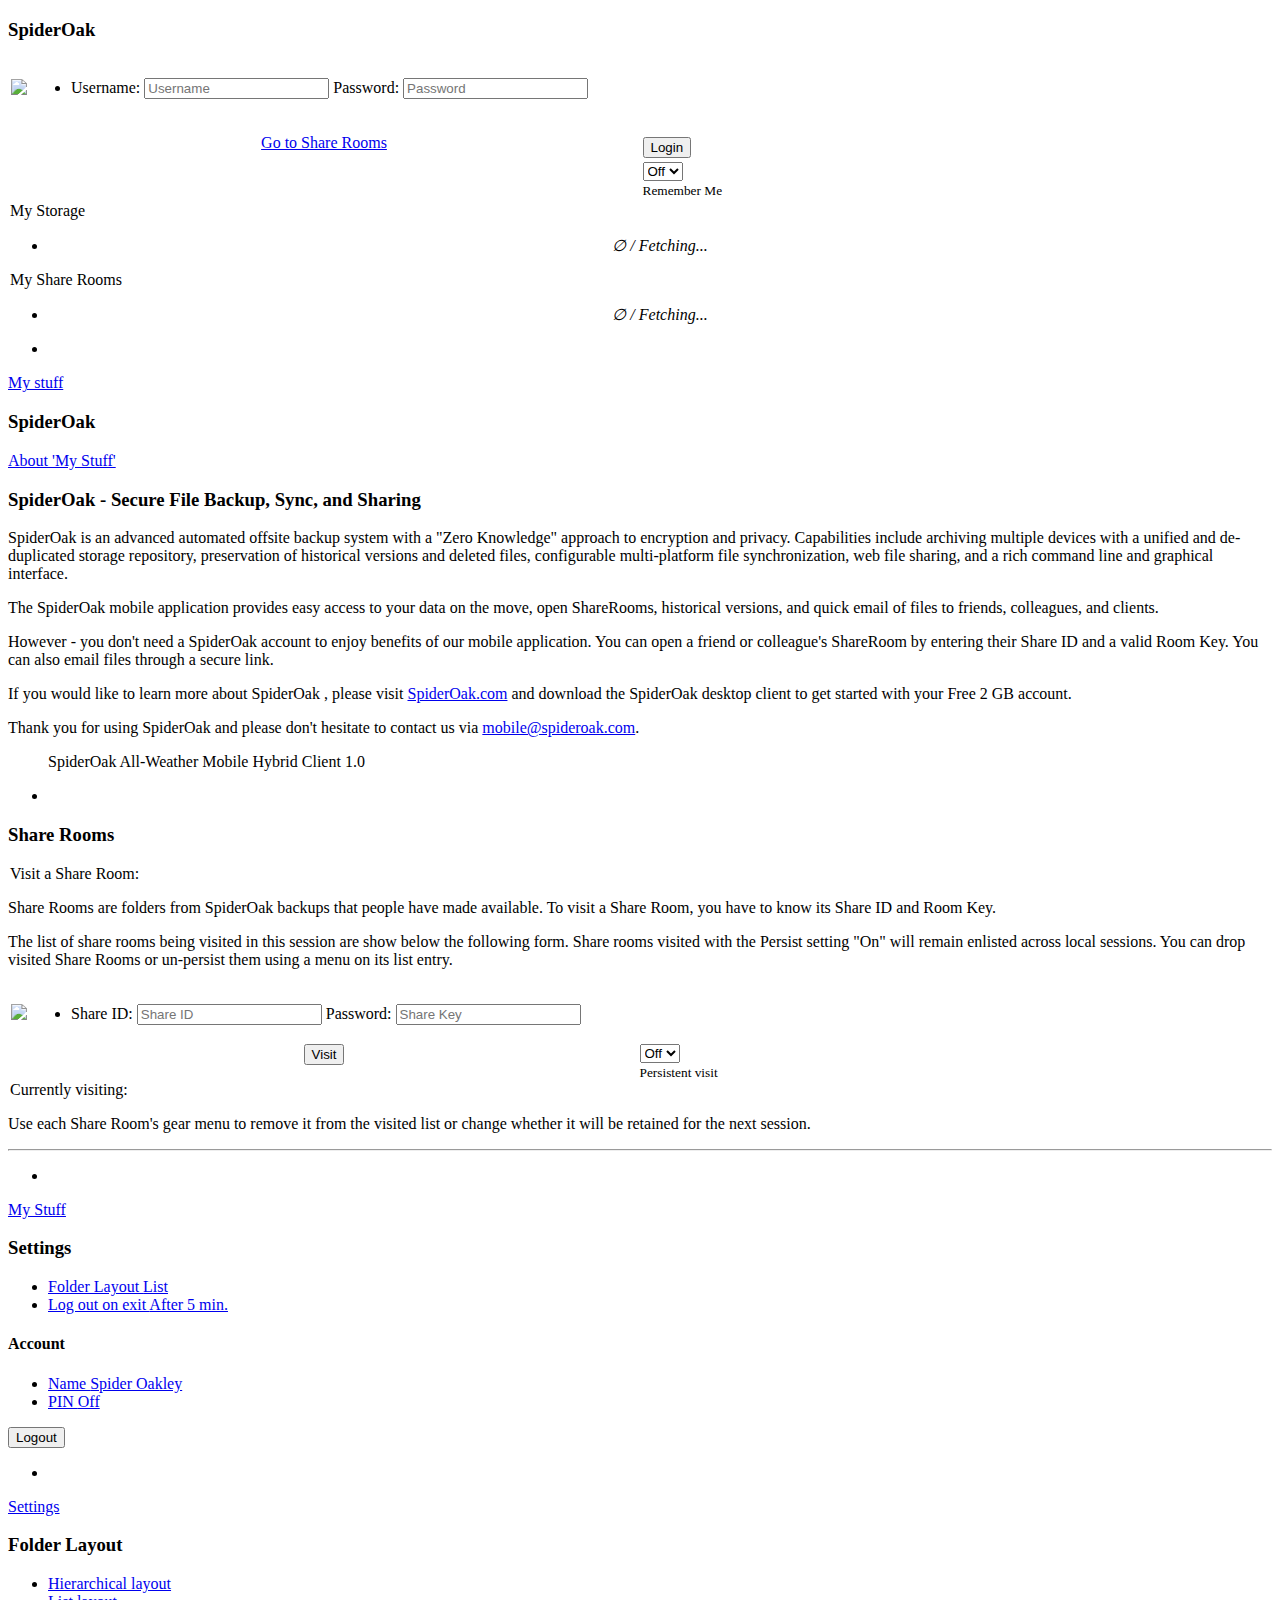
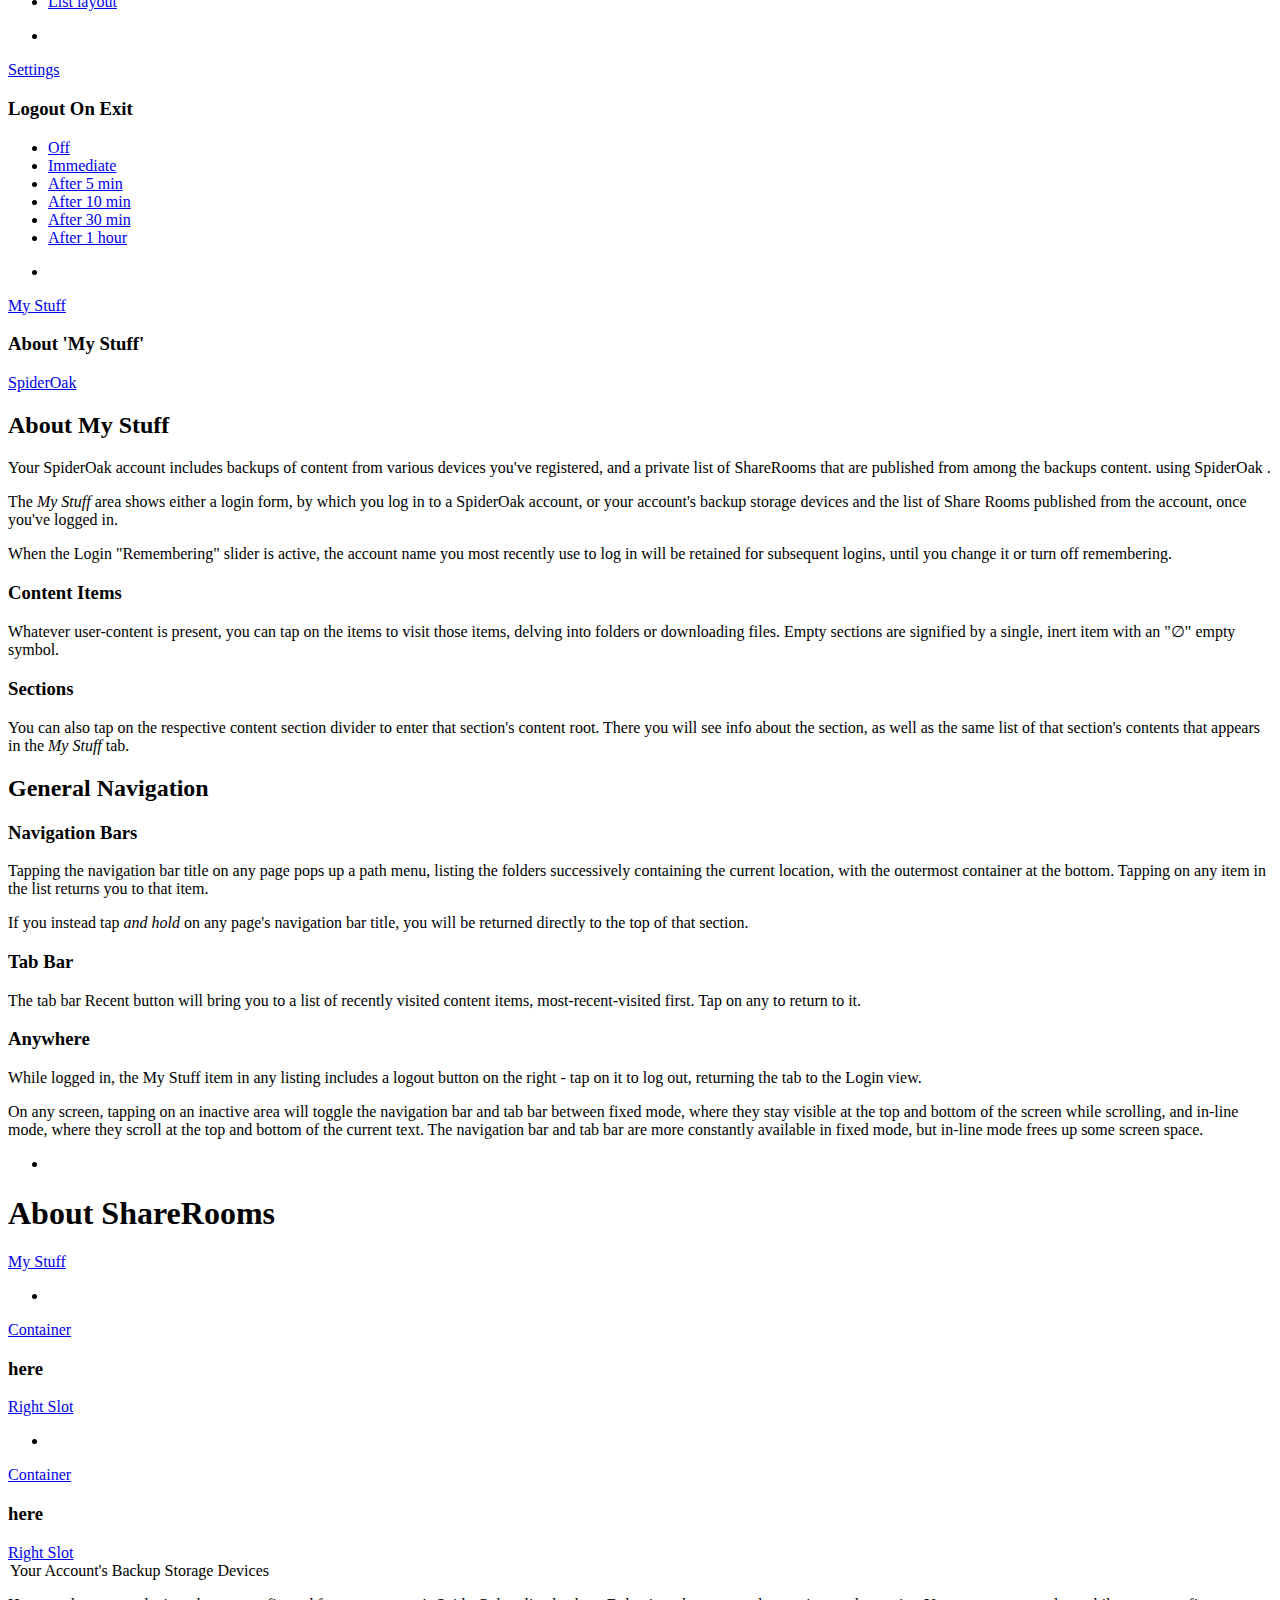
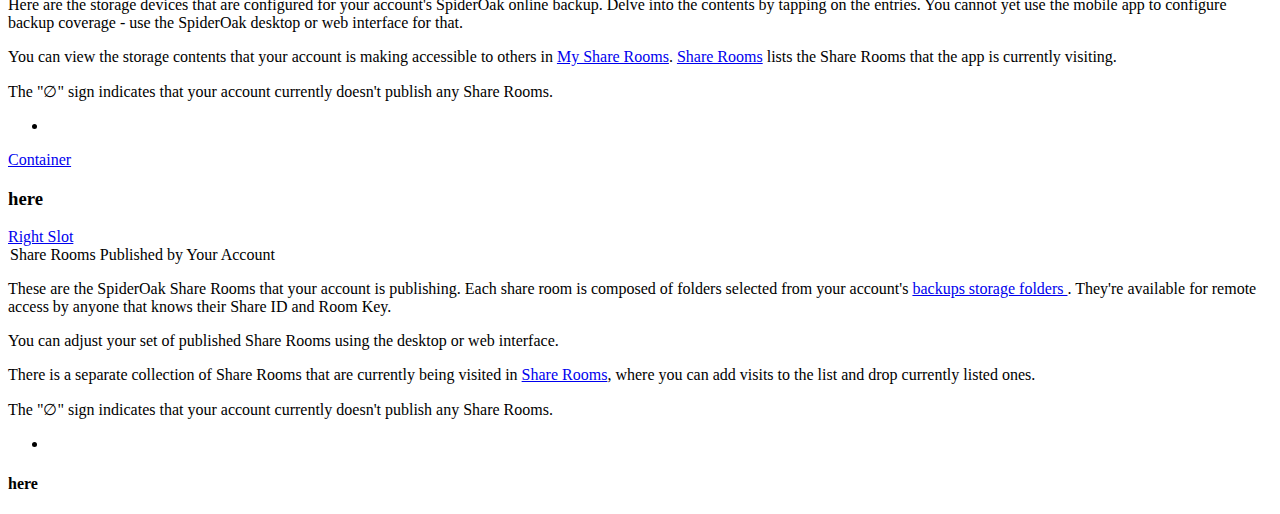
==== commit de321701: "This looks like a reasonable starting point for organizing the settings." ====
--- a/index.html
+++ b/index.html
@@ -348,8 +348,9 @@
             <a href="#settings-folder-layout"
                data-transition="slide">
               Folder Layout
-              <span class="so-listview-value ui-li-count"
-                    so-tag-content="folder-layout">
+              <span class="so-li-value ui-li-count"
+                    so-setting-display="content"
+                    so-setting-name="folder-layout">
                 List
               </span>
             </a>
@@ -358,8 +359,9 @@
             <a href="#settings-logout-on-exit"
                data-transition="slide">
               Log out on exit
-              <span class="so-listview-value ui-li-count"
-                    so-tag-content="logout-on-exit">
+              <span class="so-li-value ui-li-count"
+                    so-setting-display="content"
+                    so-setting-name="logout-on-exit">
                 After 5 min.
               </span>
             </a>
@@ -371,8 +373,9 @@
             <a href="#user-account"
                data-transition="slide">
               Name
-              <span class="so-listview-value ui-li-count"
-                    so-tag-content="username">
+              <span class="so-li-value ui-li-count"
+                    so-setting-display="content"
+                    so-setting-name="username">
                 Spider Oakley
               </span>
             </a>
@@ -381,8 +384,9 @@
             <a href="#PIN"
                data-transition="slide">
               PIN
-              <span class="so-listview-value ui-li-count"
-                    so-tag-content="PIN-active">
+              <span class="so-li-value ui-li-count"
+                    so-setting-display="content"
+                    so-setting-name="PIN-active">
                 Off
               </span>
             </a>
@@ -390,7 +394,8 @@
         </ul>
         <div class="center-wrapper">
           <input type="submit" data-inline="true" value="Logout"
-                 so-tag-disable-if="is-not-logged-in"
+                 so-setting-display="button"
+                 so-setting-disable-if="is-not-logged-in"
                  align="center" name="Logout" data-theme="b"/>
         </div>
       </form>
@@ -416,28 +421,25 @@
     <div data-role="content">
       <form method="POST" class="settings-form">
         <ul data-role="listview" data-inset="true">
-          <li data-icon="so-carat-r">
-            <a href= "https://settings-root?var=folder-layout&value=hierarchical">
-              Hierarchical folder structure
-              <span class="so-listview-value ui-li-count"
-                    so-tag-checked="hierarchical-folder-layout">
-              </span>
-            </a>
-          </li>
-          <li data-icon="so-carat-r">
-            <a href="https://settings-root?var=folder-layout&value=list">
+          <li data-icon="checkbox-off"
+              so-setting-display="checkbox"
+              so-setting-name="folder-layout"
+              so-setting-value="hierarchical">
+            <a href=
+               "https://settings-root?var_name=folder-layout&var_val=hierarchical&var_val_pretty=Hierarchical">
+              Hierarchical layout
+            </a>
+          </li>
+          <li data-icon="checkbox-off" class="so-li-value"
+              so-setting-display="checkbox"
+              so-setting-name="folder-layout"
+              so-setting-val="list">
+            <a href=
+               "https://settings-root?var_name=folder-layout&var_val=list&var_val_pretty=List">
               List layout
-              <span class="so-listview-value ui-li-count"
-                    so-tag-checked="list-folder-layout">
-              </span>
-            </a>
-          </li>
-        </ul>
-        <div class="center-wrapper">
-          <input type="submit" data-inline="true" value="Logout"
-                 so-tag-disable-if="is-not-logged-in"
-                 align="center" name="Logout" data-theme="b"/>
-        </div>
+            </a>
+          </li>
+        </ul>
       </form>
     </div>
     <div data-role="footer" data-position="fixed" data-theme="a">
@@ -462,51 +464,53 @@
       <form method="POST" class="settings-form">
         <ul data-role="listview" data-inset="true">
           <li data-icon="so-carat-r">
-            <a href="https://settings-root?var=logout-on-exit-time&value=off">
+            <a href="https://settings-root?var_name=logout-on-exit-time&var_val=off">
               Off
-              <span class="so-listview-value ui-li-count"
-                    so-tag-checked="logout-on-exit-time?value=Off">
+              <span class="so-var-checkbox ui-li-count"
+                    so-setting-display="checkbox"
+                    so-setting-name="logout-on-exit-time"
+                    so-setting-value="off">
               </span>
             </a>
           </li>
-          <li data-icon="so-carat-r">
-            <a href="https://settings-root?var=logout-on-exit-time&value=0">
-              Immediately
-              <span class="so-listview-value ui-li-count"
-                    so-tag-checked="logout-on-exit-time?value=0">
-              </span>
-            </a>
-          </li>
-          <li data-icon="so-carat-r">
-            <a href="https://settings-root?var=logout-on-exit-time&value=5">
+          <li data-icon="so-carat-r"
+              so-setting-display="checkbox"
+              so-setting-name="logout-on-exit-time"
+              so-setting-value="0">
+            <a href="https://settings-root?var_name=logout-on-exit-time&var_val=0&var_val_pretty=Immediate">
+              Immediate
+            </a>
+          </li>
+          <li data-icon="so-carat-r"
+              so-setting-display="checkbox"
+              so-setting-name="logout-on-exit-time"
+              so-setting-value="5">
+            <a href="https://settings-root?var_name=logout-on-exit-time&var_val=5&var_val_pretty=After+5+min">
               After 5 min
-              <span class="so-listview-value ui-li-count"
-                    so-tag-checked="logout-on-exit-time?value=5">
-              </span>
-            </a>
-          </li>
-          <li data-icon="so-carat-r">
-            <a href="https://settings-root?var=logout-on-exit-time&value=10">
+            </a>
+          </li>
+          <li data-icon="so-carat-r"
+              so-setting-display="checkbox"
+              so-setting-name="logout-on-exit-time"
+              so-setting-value="5">
+            <a href="https://settings-root?var_name=logout-on-exit-time&var_val=5&var_val_pretty=After+10+min">
               After 10 min
-              <span class="so-listview-value ui-li-count"
-                    so-tag-checked="logout-on-exit-time?value=10">
-              </span>
-            </a>
-          </li>
-          <li data-icon="so-carat-r">
-            <a href="https://settings-root?var=logout-on-exit-time&value=30">
+            </a>
+          </li>
+          <li data-icon="so-carat-r"
+              so-setting-display="checkbox"
+              so-setting-name="logout-on-exit-time"
+              so-setting-value="30">
+            <a href="https://settings-root?var_name=logout-on-exit-time&var_val=5&var_val_pretty=After+30+min">
               After 30 min
-              <span class="so-listview-value ui-li-count"
-                    so-tag-checked="logout-on-exit-time?value=30">
-              </span>
-            </a>
-          </li>
-          <li data-icon="so-carat-r">
-            <a href="https://settings-root?var=logout-on-exit-time&value=60">
+            </a>
+          </li>
+          <li data-icon="so-carat-r"
+              so-setting-display="checkbox"
+              so-setting-name="logout-on-exit-time"
+              so-setting-value="60">
+            <a href="https://settings-root?var_name=logout-on-exit-time&var_val=5&var_val_pretty=After+1+hour">
               After 1 hour
-              <span class="so-listview-value ui-li-count"
-                    so-tag-checked="logout-on-exit-time?value=60">
-              </span>
             </a>
           </li>
         </ul>
